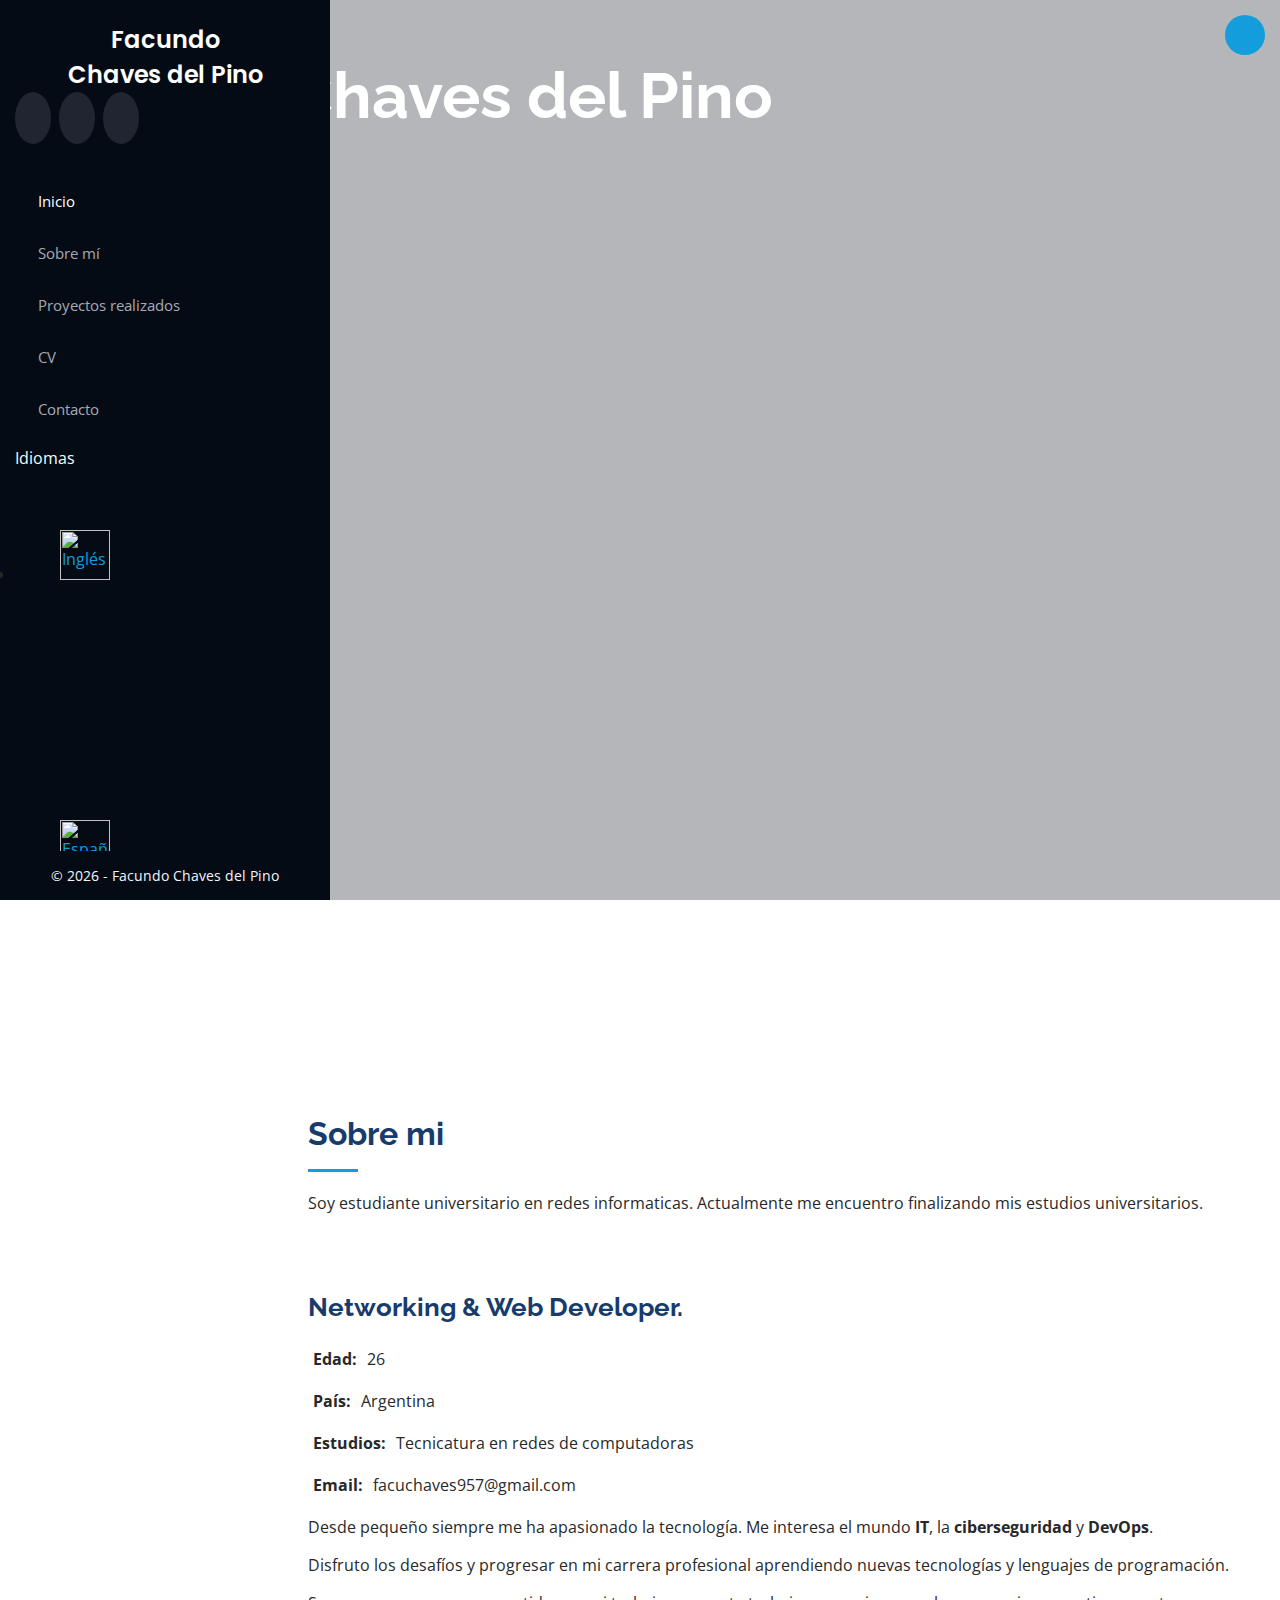
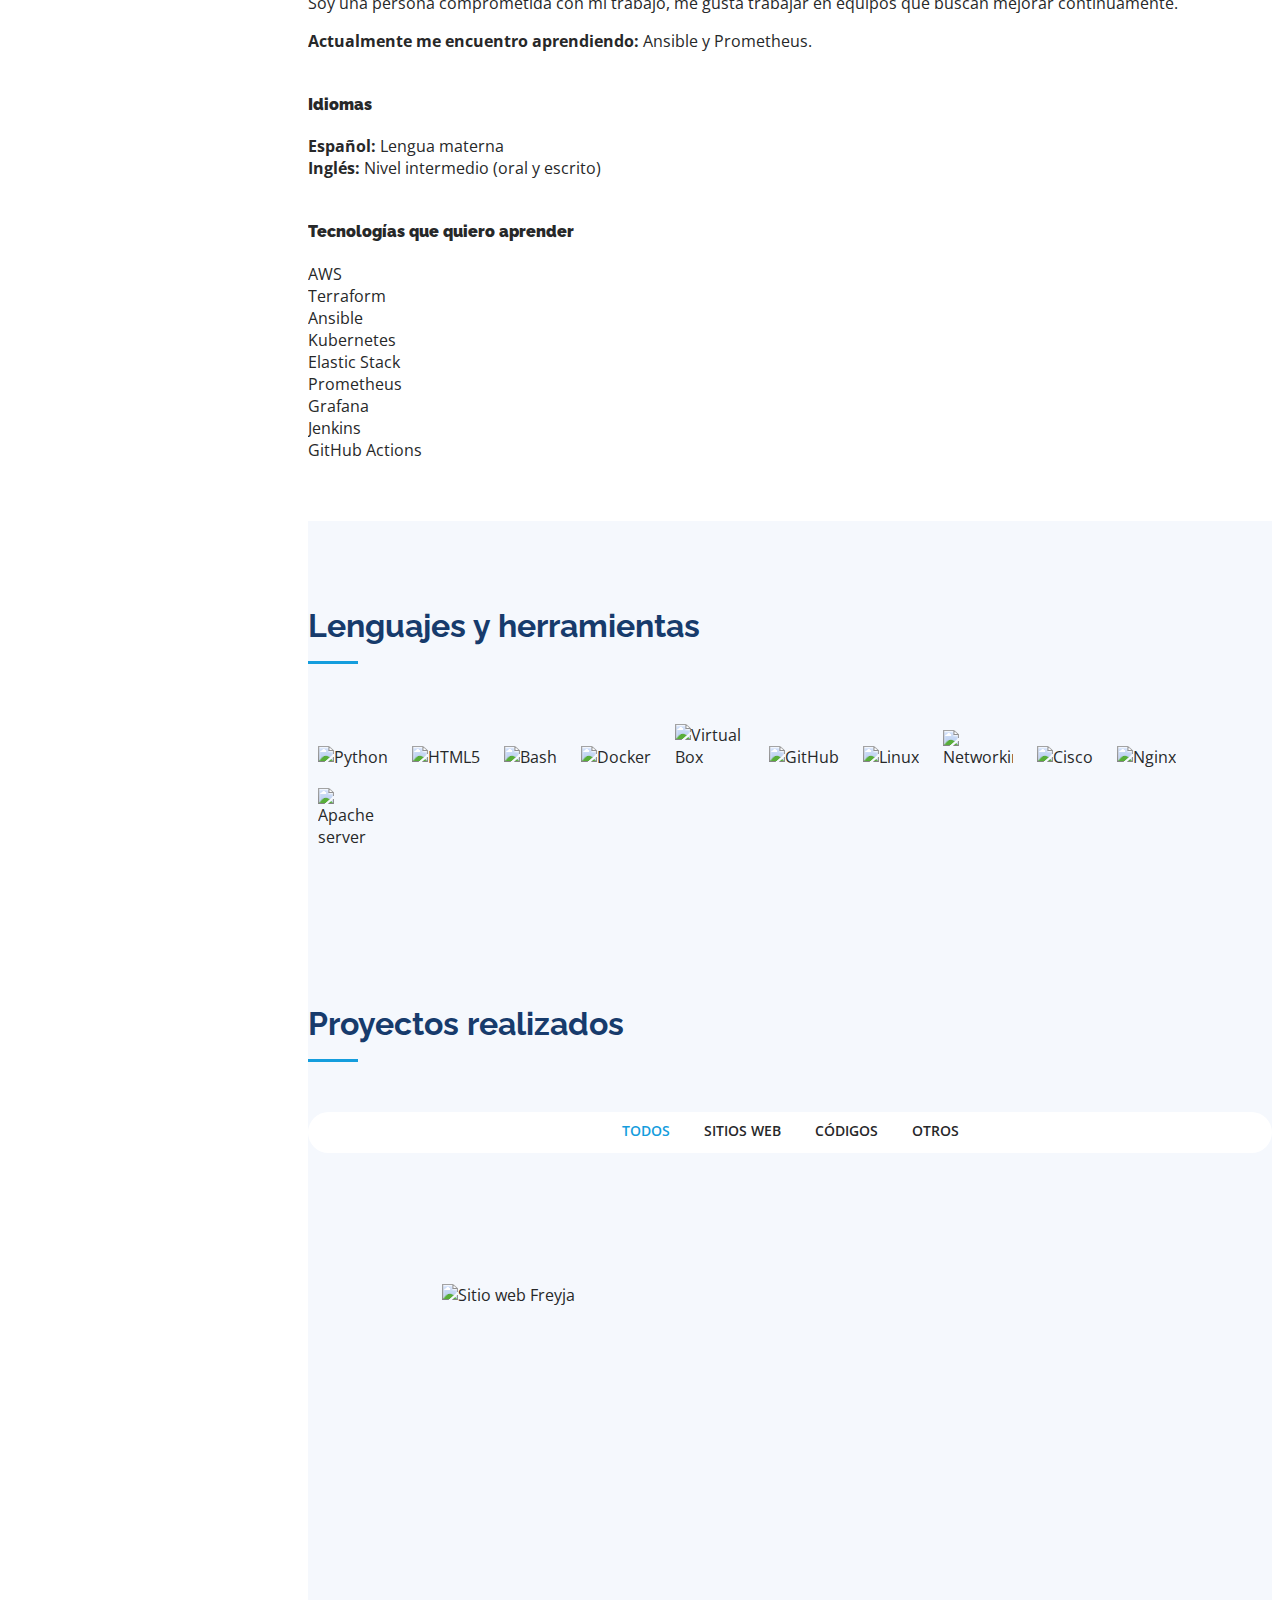
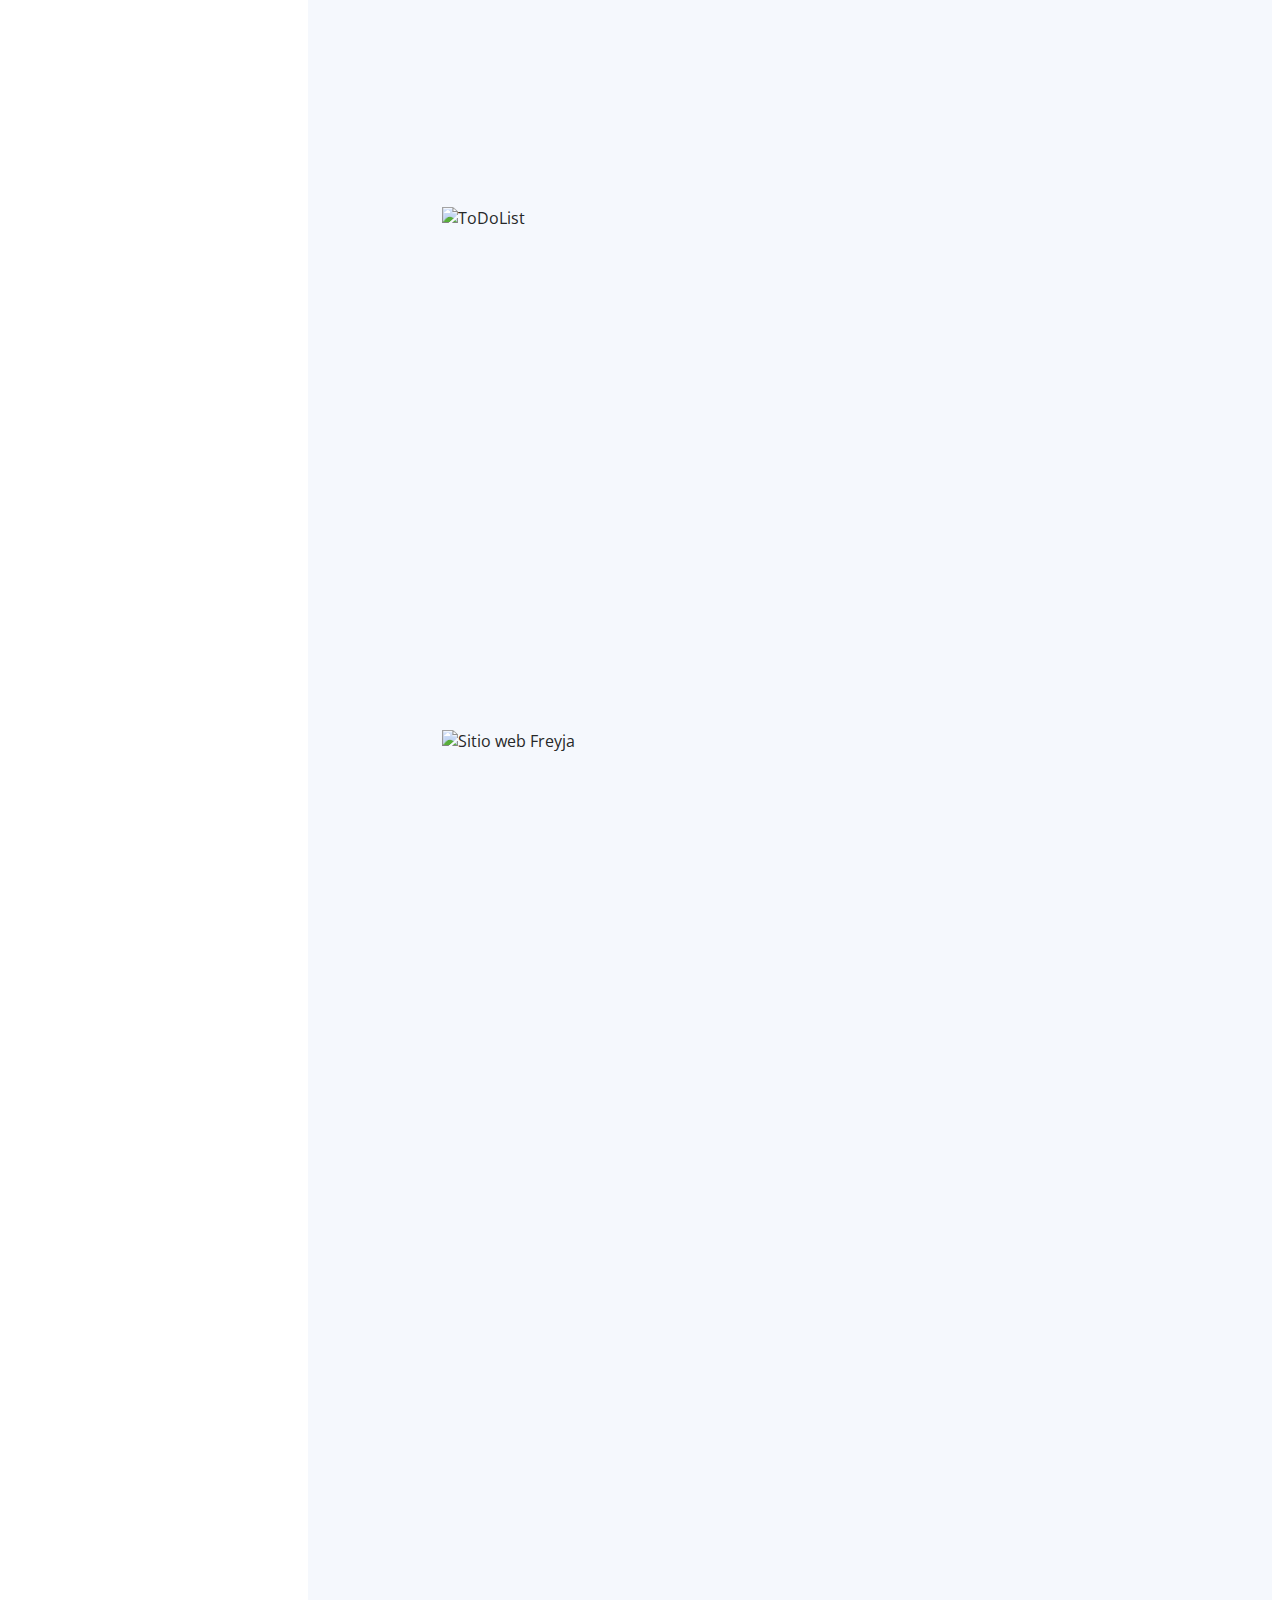
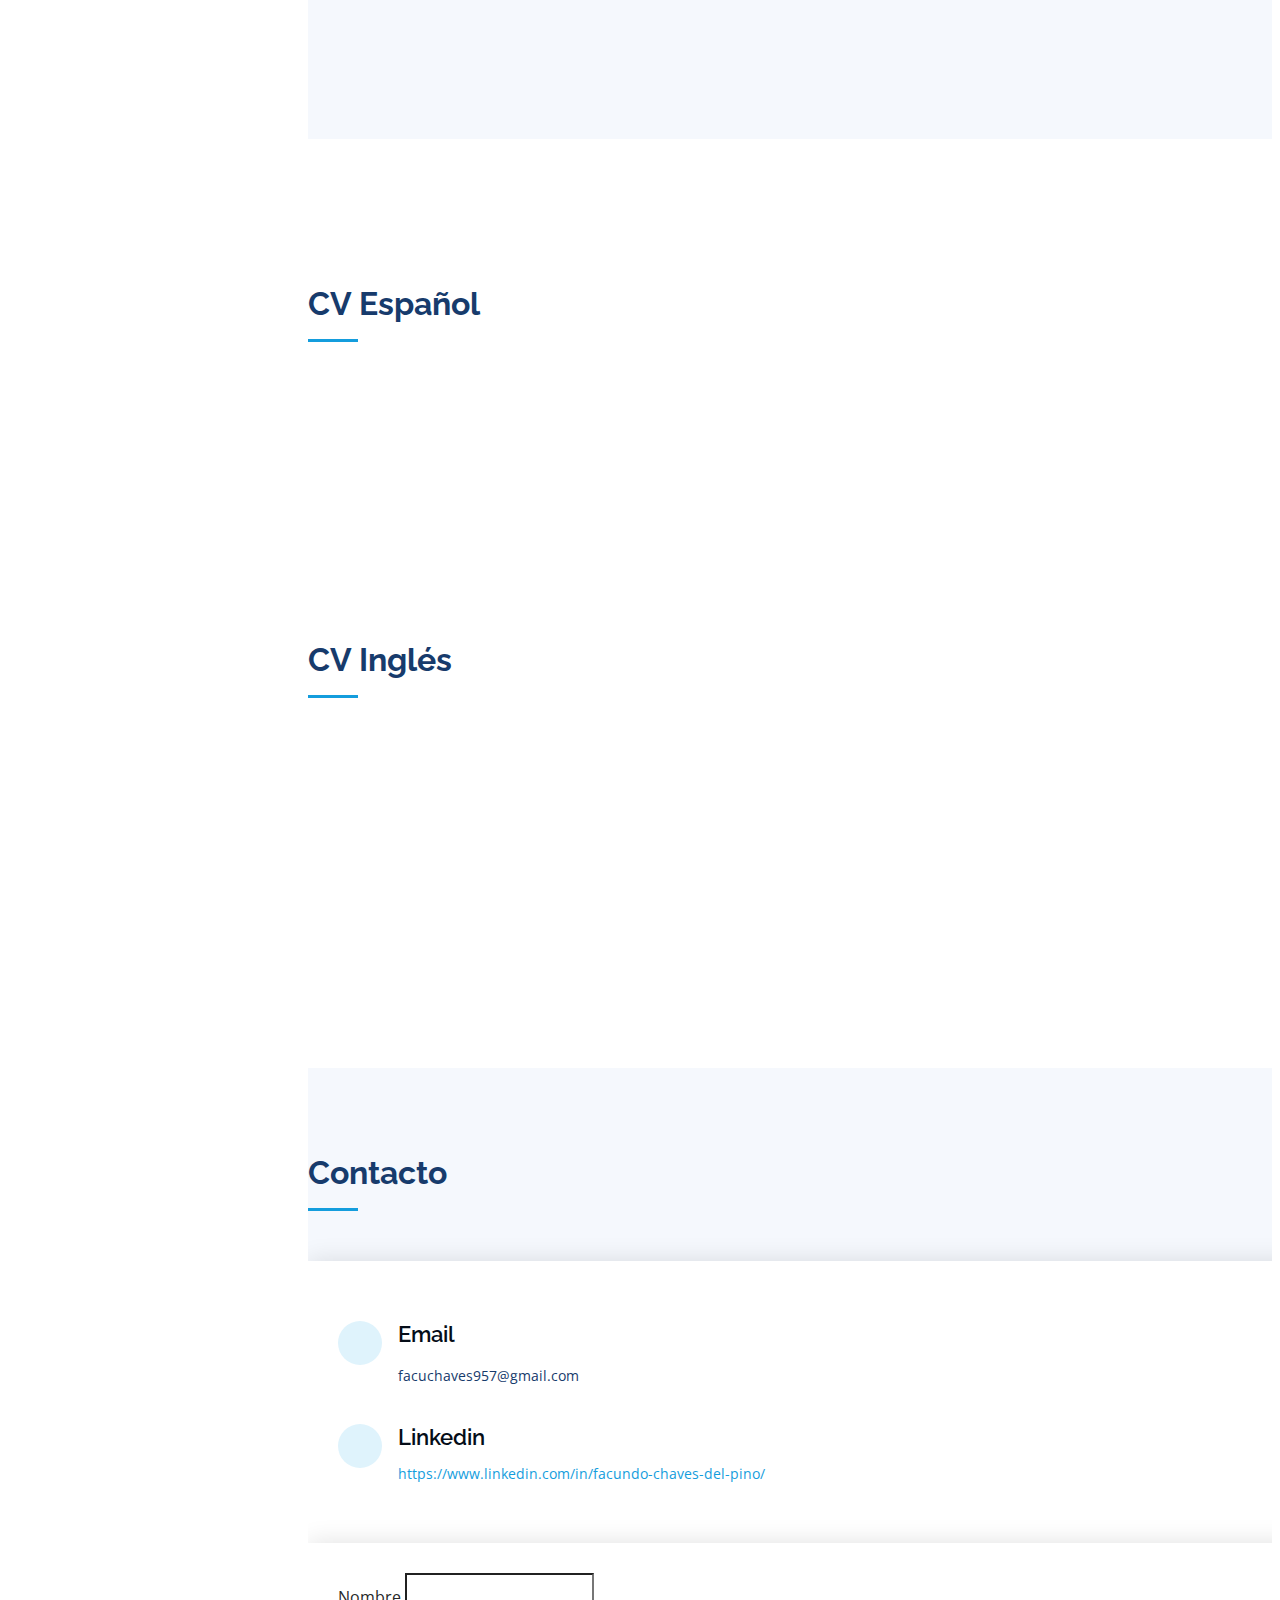
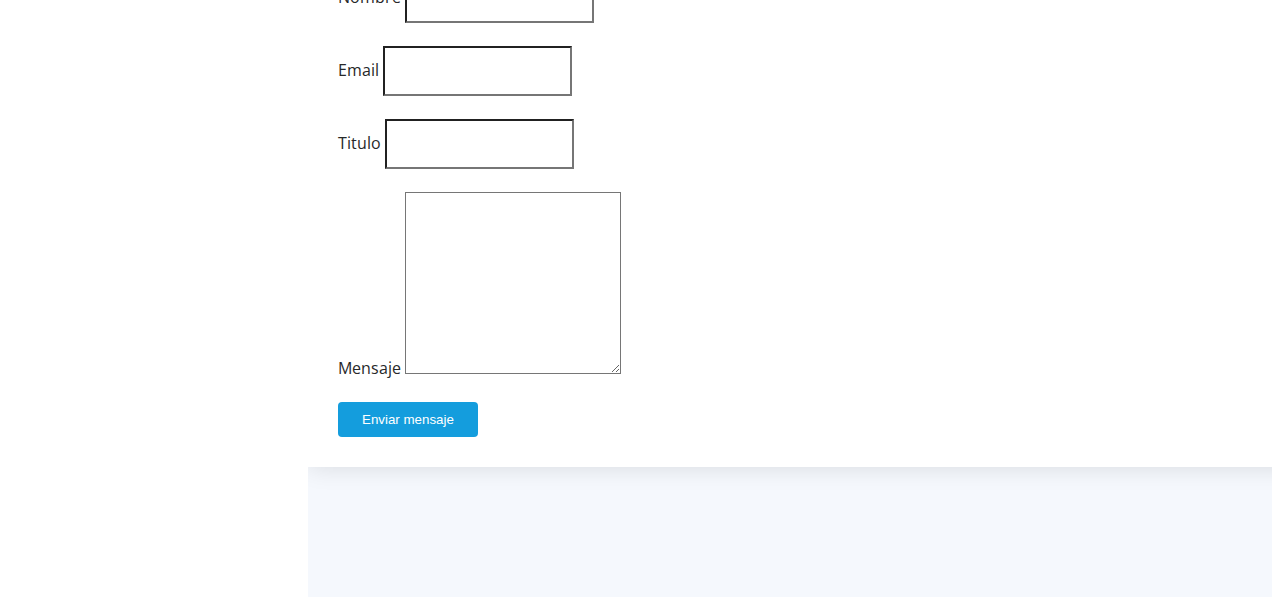
==== index.html @ f5e7abf1 "Changes" ====
<!DOCTYPE html>
<html lang="es">

<head>
  <meta charset="utf-8">
  <meta content="width=device-width, initial-scale=1.0" name="viewport">

  <title>Facundo Chaves del Pino</title>
  <meta content="" name="description">
  <meta content="" name="keywords">

  <!-- Favicons -->
  <link rel="shortcut icon" type="image/png" href="img/fav/android-chrome-192x192.png">  
  <link rel="shortcut icon" type="image/png" href="img/fav/android-chrome-512x512.png">
  <link rel="shortcut icon" type="image/png" href="img/fav/apple-touch-icon.png">  
  <link rel="shortcut icon" type="image/png" href="img/fav/favicon-16x16.png"> 
  <link rel="shortcut icon" type="image/png" href="img/fav/favicon-32x32.png"> 

  <!-- Google Fonts -->
  <link href="https://fonts.googleapis.com/css?family=Open+Sans:300,300i,400,400i,600,600i,700,700i|Raleway:300,300i,400,400i,500,500i,600,600i,700,700i|Poppins:300,300i,400,400i,500,500i,600,600i,700,700i" rel="stylesheet">

  <!-- Vendor CSS Files -->
  <link href="vendor/aos/aos.css" rel="stylesheet">
  <link href="vendor/bootstrap/css/bootstrap.min.css" rel="stylesheet">
  <link href="vendor/bootstrap-icons/bootstrap-icons.css" rel="stylesheet">
  <link href="vendor/boxicons/css/boxicons.min.css" rel="stylesheet">
  <link href="vendor/glightbox/css/glightbox.min.css" rel="stylesheet">
  <link href="vendor/swiper/swiper-bundle.min.css" rel="stylesheet">

  <!-- Template Main CSS File -->
  <link href="css/style.css" rel="stylesheet">

</head>

<body>
  <!-- ======= Mobile nav toggle button ======= -->
  <i class="bi bi-list mobile-nav-toggle d-xl-none"></i>

  <!-- ======= Header ======= -->
  <header id="header">
    <div class="d-flex flex-column">

      <div class="profile">
        <br>
        <h1 class="text-light"><a href="">Facundo</a></h1>
        <h1 class="text-light"><a href="">Chaves del Pino</a></h1>
        <div class="social-links mt-3 text-center">         
          <a href="https://www.linkedin.com/in/facundo-chaves-del-pino/" target="_blank" class="linkedin"><i class="bx bxl-linkedin"></i></a>
          <a href="https://github.com/Faves7" target="_blank" class="github"><i class="bx bxl-github"></i></a>
          <a href="mailto:facuchaves957@gmail.com" target="_blank" class="email"><i class="bx bx-envelope"></i></a>          
        </div>
        
      </div>

      <nav id="navbar" class="nav-menu navbar">
        <ul>
          <li><a href="#hero" class="nav-link scrollto active"><i class="bx bx-home"></i> <span>Inicio</span></a></li>
          <li><a href="#about" class="nav-link scrollto"><i class="bx bx-user"></i> <span>Sobre mí</span></a></li>          
          <li><a href="#portfolio" class="nav-link scrollto"><i class="bx bx-book-content"></i> <span>Proyectos realizados</span></a></li>   
          <li><a href="#resume" class="nav-link scrollto"><i class="bx bx-file-blank"></i> <span>CV</span></a></li>       
          <li><a href="#contact" class="nav-link scrollto"><i class="bx bx-envelope"></i> <span>Contacto</span></a></li>  
        </ul>       
      </nav><!-- .nav-menu -->      
    </div>
    <div class="col-lg-12 d-flex">
        <p class="mt-2 ms-3" style="color: azure;">Idiomas</p>
        <li class="list-unstyled"><a href="en"><img loading="lazy" src="img-webp/languages/english.webp" class="language" title="Inglés"></a></li>    
        <li class="list-unstyled"><a href="#"><img loading="lazy" src="img-webp/languages/español.webp" class="language" title="Español"></a></li>   
    </div>
  </header><!-- End Header -->

  <!-- ======= Hero Section ======= -->
  <section id="hero" class="d-flex flex-column justify-content-center align-items-center">
    <div class="hero-container" data-aos="fade-in">
      <h1>Facundo Chaves del Pino</h1>
      <p>Soy <span class="typed" data-typed-items="estudiante universitario en redes informáticas, fotógrafo"></span></p>
    </div>
  </section><!-- End Hero -->

  <main id="main">
    <!-- ======= About Section ======= -->
    <section id="about" class="about">
      <div class="container">

        <div class="section-title container-fluid vh-75">
          <h2>Sobre mi</h2>
          <p>Soy estudiante universitario en redes informaticas. Actualmente me encuentro finalizando mis estudios universitarios.</p>
        </div>

        <div class="row">
          <div class="col-lg-4" data-aos="fade-right">
            <img loading="lazy" src="img-webp/profile-img.webp" class="img-fluid" alt="">
          </div>
          <div class="col-lg-8 pt-4 pt-lg-0 content" data-aos="fade-left">
            <h3>Networking &amp; Web Developer.</h3>
            <p class="fst-italic">              
            </p>
            <div class="row">
              <div class="col-lg-6">
                <ul>                
                  <li><i class="bi bi-chevron-right"></i> <strong>Edad:</strong> <span>26</span></li>
                  <li><i class="bi bi-chevron-right"></i> <strong>País:</strong> <span>Argentina</span></li>
                </ul>
              </div>
              <div class="col-lg-6">
                <ul>                  
                  <li><i class="bi bi-chevron-right"></i> <strong>Estudios:</strong> <span>Tecnicatura en redes de computadoras</span></li>
                  <li><i class="bi bi-chevron-right"></i> <strong>Email:</strong> <span>facuchaves957@gmail.com</span></li>                  
                </ul>
              </div>
              <p>Desde pequeño siempre me ha apasionado la tecnología. Me interesa el mundo <strong>IT</strong>, la <strong>ciberseguridad</strong> y <strong>DevOps</strong>.</p><p> Disfruto los desafíos y progresar en mi carrera profesional aprendiendo nuevas tecnologías y lenguajes de programación.</p>
                  <p>Soy una persona comprometida con mi trabajo, me gusta trabajar en equipos que buscan mejorar continuamente.</p>
                <p><strong>Actualmente me encuentro aprendiendo:</strong> Ansible y Prometheus.</p>  
            </div> 
          </div>   
          <div data-aos="fade-right">
            <br>
            <h4><strong>Idiomas</strong></h4>
              <li><strong>Español:</strong> Lengua materna</li>
              <li><strong>Inglés:</strong> Nivel intermedio (oral y escrito)</li>
          </div>      
          <div data-aos="fade-right">
            <br>
            <h4><strong>Tecnologías que quiero aprender</strong></h4>            
              <li>AWS</li>
              <li>Terraform</li>
              <li>Ansible</li>
              <li>Kubernetes</li>  
              <li>Elastic Stack</l>           
              <li>Prometheus</li>
              <li>Grafana</li>       
              <li>Jenkins</li>       
              <li>GitHub Actions</li>             
          </div> 
        </div>               
      </div>
    </section><!-- End About Section -->
    
    <!-- ======= Skills Section ======= -->
    <section id="skills" class="portfolio section-bg bg-darkgrey">
      <div class="container">

        <div class="section-title">
          <h2>Lenguajes y herramientas</h2>          
        </div>

        <div class="row">
          <div class="col-lg-12" data-aos="fade-up">
            <div>
              <img loading="lazy" src="img-webp/skills/python.webp" class="img-skills" alt="Python" title="Python">            
              <img loading="lazy" src="img-webp/skills/html-5.webp" class="img-skills" alt="HTML5" title="HTML5">              
              <img loading="lazy" src="img-webp/skills/gnu-bash.webp" class="img-skills" alt="Bash" title="Bash Shell">
              <img loading="lazy" src="img-webp/skills/docker.webp" class="img-skills " alt="Docker" title="Docker">  
              <img loading="lazy" src="img-webp/skills/Virtual Box.webp" class="img-skills" alt="Virtual Box" title="Virtual Box">        
              <img loading="lazy" src="img-webp/skills/github.webp" class="img-skills" alt="GitHub" title="GitHub">
              <img loading="lazy" src="img-webp/skills/linux.webp" class="img-skills" alt="Linux" title="Linux">
              <img loading="lazy" src="img-webp/skills/network.webp" class="img-skills" alt="Networking" title="Networking">    
              <img loading="lazy" src="img-webp/skills/Cisco.webp" class="img-skills" alt="Cisco" title="Cisco">        
              <img loading="lazy" src="img-webp/skills/nginx.webp" class="img-skills" alt="Nginx" title="Nginx">
              <img loading="lazy" src="img-webp/skills/apache.webp" class="img-skills" alt="Apache server" title="Apache server">            
            </div>           
          </div>
        </div>
      </div>
    </section><!-- End Skills Section -->

         
<!-- ======= Portfolio Section ======= -->

<section id="portfolio" class="portfolio section-bg">

  <div class="container">

    <div class="section-title">
      <h2>Proyectos realizados</h2>          
    </div>

    <div class="row" data-aos="fade-up">
      <div class="col-lg-12 d-flex justify-content-center">
        <ul id="portfolio-flters">
          <li data-filter="*" class="filter-active">Todos</li>
          <li data-filter=".filter-websites">Sitios Web</li>
          <li data-filter=".filter-codes">Códigos</li>
          <li data-filter=".filter-projects">Otros</li>
        </ul>
      </div>
    </div>

    <div class="row portfolio-container" data-aos="fade-up" data-aos-delay="100">

      <div class="col-lg-4 col-md-6 portfolio-item filter-websites">
        <div class="portfolio-wrap">
          <img loading="lazy" src="img-webp/portfolio/Freyja.webp" class="img-fluid" alt="Sitio web Freyja">  
          <h5 class="img_description">Sitio web de venta de prendas de ropa. El sitio web es un proyecto de una materia de la universidad.
            Actualmente se encuentra finalizado, aunque hay que hacerle algunas mejoras. Realizado con HTML, CSS, JavaScript y el framework Bootstrap.</h5>                 
          <div class="portfolio-links">   
             <a href="https://faves7.github.io/dweb/" title="Sitio web" target="_blank"><i class="bx bx-link "></i></a>
            <a href="https://github.com/Faves7/dweb" title="Código en GitHub" target="_blank"><i class="bi-github"></i></a>
          </div>
        </div>
      </div>

    <!--
      <div class="col-lg-4 col-md-6 portfolio-item filter-web">
        <div class="portfolio-wrap">
          <img loading="lazy" src="img/portfolio/portfolio-2.jpg" class="img-fluid" alt="">
          <div class="portfolio-links">
            <a href="img/portfolio/portfolio-2.jpg" data-gallery="portfolioGallery" class="portfolio-lightbox" title="Web 3"><i class="bx bx-plus"></i></a>
            <a href="portfolio-details.html" title="More Details"><i class="bi-google"></i></a>
          </div>
        </div>
      </div>    
 
    -->

      <div class="col-lg-4 col-md-6 portfolio-item filter-codes">
        <div class="portfolio-wrap">
          <img loading="lazy" src="img-webp/portfolio/TodoList.webp" class="img-fluid" alt="ToDoList">          
          <h5 class="img_description">ToDo List creada en Python. Fue uno de los proyectos que realicé en un curso de Udemy.</h5>                 
          <div class="portfolio-links">            
            <a href="https://github.com/Faves7/TodoList" title="Código en GitHub" target="_blank"><i class="bi-github"></i></a>
          </div>
        </div>
      </div>

      <div class="col-lg-4 col-md-6 portfolio-item filter-websites">
        <div class="portfolio-wrap">
          <img loading="lazy" src="img-webp/portfolio/portfolioImagen.webp" class="img-fluid" alt="Sitio web Freyja">  
          <h5 class="img_description">El sitio web que estás viendo ahora mismo, que está realizado con HTML, CSS, JavaScript y el framework Bootstrap.</h5>                 
          <div class="portfolio-links">   
             <a href="#" title="Sitio web" target="_blank"><i class="bx bx-link"></i></a>
            <a href="https://github.com/Faves7/portfolio" title="Código en GitHub" target="_blank"><i class="bi-github"></i></a>
          </div>
        </div>
      </div>

      <div class="col-lg-4 col-md-6 portfolio-item filter-codes">
        <div class="portfolio-wrap">          
          <img loading="lazy" src="img-webp/portfolio/lupa.webp" class="img-fluid" alt="Script de búsqueda en Linux">  
          <h5 class="img_description">Script de búsqueda de archivos en Linux realizado en Bash Shell.</h5>                 
          <div class="portfolio-links">            
            <a href="https://github.com/Faves7/Busqueda" title="Código en GitHub" target="_blank"><i class="bi-github"></i></a>
          </div>
        </div>
      </div>      
  </div>
</section><!-- End Portfolio Section -->

<!-- ======= Resume Section ======= -->
    <!--<section id="resume" class="portfolio section-bg">-->
      <section id="resume" class="resume">
      <section id="about" class="about">
        <div class="container">                
          <div class="row">
            <div class="col-lg-6" data-aos="fade-up">
              <div class="section-title">
              <h2>CV Español</h2>   
              </div>     
                <div class="section-img">  
                  <a href="CV-Español.pdf" target="_blank">
                    <img loading="lazy" src="img-webp/cv.webp" class="w-100" alt="CV-Español" title="CV-Español"></a> 
                </div>
                <br>
              </div>   
              
            <div class="col-lg-6" data-aos="fade-up">
               <div class="section-title">
              <h2>CV Inglés</h2>        
              </div>      
                <div class="section-img"> 
                  <a href="Resume-English.pdf" target="_blank">
                  <img loading="lazy" src="img-webp/cv.webp" class="w-100" alt="CV-Inglés" title="CV-Inglés"></a>                  
              </div>
             </div>    
          </div>          
        </div> 
       
      </section><!-- End Resume Section -->
    </section>

    <!-- ======= Contact Section ======= -->
    <section id="contact" class="contact section-bg">
      <div class="container">

        <div class="section-title">
          <h2>Contacto</h2>          
        </div>

        <div class="row" data-aos="fade-in">

          <div class="col-lg-5  align-items-stretch">
            <div class="info">         
              <div class="email">
                <i class="bi bi-envelope"></i>
                <h4>Email</h4>
                <p>facuchaves957@gmail.com</p>
              </div>       
              <div class="linkedin">
                <i class="bx bxl-linkedin"></i>
                <h4>Linkedin</h4>
                <p><a href="https://www.linkedin.com/in/facundo-chaves-del-pino/" target="_blank" class="linkedin">https://www.linkedin.com/in/facundo-chaves-del-pino/</a></p>
              </div>                     
            </div>
          </div>

          <div class="col-lg-7 mt-5 mt-lg-0 d-flex align-items-stretch">
            <form action="../forms/contact.php" method="post" role="form" class="php-email-form">
              <div class="row">
                <div class="form-group col-md-6">
                  <label for="name">Nombre</label>
                  <input type="text" name="name" class="form-control" id="name" required>
                </div>
                <div class="form-group col-md-6">
                  <label for="name">Email</label>
                  <input type="email" class="form-control" name="email" id="email" required>
                </div>
              </div>
              <div class="form-group">
                <label for="name">Titulo</label>
                <input type="text" class="form-control" name="subject" id="subject" required>
              </div>
              <div class="form-group">
                <label for="name">Mensaje</label>
                <textarea class="form-control" name="message" rows="10" id="message" required></textarea>
              </div>
              <div class="my-3">
                <div class="loading">Cargando</div>
                <div class="error-message"></div>
                <div class="sent-message">Su mensaje fue enviado. Muchas gracias.</div>
              </div>
              <div class="text-center"><button type="submit">Enviar mensaje</button></div>
            </form>
          </div>
        </div>
      </div>
    </section><!-- End Contact Section -->

  </main>
  <!-- End #main -->

   <!-- ======= Footer ======= -->
   <footer id="footer">
    <div class="container">
      <div class="copyright">
        &copy; <script>
            document.write(new Date().getFullYear());
        </script> - Facundo Chaves del Pino
      </div>      
      </div>
    </div>
  </footer><!-- End  Footer -->

  <a href="#" class="back-to-top d-flex align-items-center justify-content-center"><i class="bi bi-arrow-up-short"></i></a>

  <!-- Vendor JS Files -->
  <script src="vendor/purecounter/purecounter.js"></script>
  <script src="vendor/aos/aos.js"></script>
  <script src="vendor/bootstrap/js/bootstrap.bundle.min.js"></script>
  <script src="vendor/glightbox/js/glightbox.min.js"></script>
  <script src="vendor/isotope-layout/isotope.pkgd.min.js"></script>
  <script src="vendor/swiper/swiper-bundle.min.js"></script>
  <script src="vendor/typed.js/typed.min.js"></script>
  <script src="vendor/waypoints/noframework.waypoints.js"></script>
  <script src="vendor/php-email-form/validate.js"></script>

  <!-- Template Main JS File -->
  <script src="js/main.js"></script>


  <!--Loading progress bar body -->
  <script>
    window.onscroll = function() {
        myFunction()
    };
    function myFunction(){
        var winScroll = document.body.scrollTop || document.documentElement.scrollTop;
        var height = document.documentElement.scrollHeight - document.documentElement.clientHeight;
        var scrolled = (winScroll / height) * 100;
        document.getElementById("myBar").style.width = scrolled + "%";
    }
    </script>

  <style>
  .progress-container{width:100%;position:fixed;z-index:99;top:0;left:0;}
  .progress-bar{height:5px;background:#149ddd;}
  </style>
  
  <div class='progress-container'>
    <div class='progress-bar' id='myBar' style="width:0%;"></div>
  </div>

</body>

</html>
---- css/style.css ----
/*--------------------------------------------------------------
# General
--------------------------------------------------------------*/

html {
  scroll-behavior: smooth;
}

body {
  font-family: "Open Sans", sans-serif;
  color: #272829;
}

a {
  color: #149ddd;
  text-decoration: none;
}

a:hover {
  color: #37b3ed;
  text-decoration: none;
}

h1, h2, h3, h4, h5, h6 {
  font-family: "Raleway", sans-serif;
}

/*--------------------------------------------------------------
# Back to top botton
--------------------------------------------------------------*/
.back-to-top {
  position: fixed;
  visibility: hidden;
  opacity: 0;
  right: 15px;
  bottom: 15px;
  z-index: 996;
  background: #149ddd;
  width: 40px;
  height: 40px;
  border-radius: 50px;
  transition: all 0.4s;
}
.back-to-top i {
  font-size: 28px;
  color: #fff;
  line-height: 0;
}
.back-to-top:hover {
  background: #2eafec;
  color: #fff;
}
.back-to-top.active {
  visibility: visible;
  opacity: 1;
}

/*--------------------------------------------------------------
# Header
--------------------------------------------------------------*/
#header {
  position: fixed;
  top: 0;
  left: 0;
  bottom: 0;
  width: 300px;
  transition: all ease-in-out 0.5s;
  z-index: 9997;
  transition: all 0.5s;
  padding: 0 15px;
  background: #040b14;
  overflow-y: auto;
}
#header .profile img {
  margin: 15px auto;
  display: block;
  width: 120px;
  border: 8px solid #2c2f3f;
}
#header .profile h1 {
  font-size: 24px;
  margin: 0;
  padding: 0;
  font-weight: 600;
  -moz-text-align-last: center;
  text-align-last: center;
  font-family: "Poppins", sans-serif;
}
#header .profile h1 a, #header .profile h1 a:hover {
  color: #fff;
  text-decoration: none;
}
#header .profile .social-links a {
  font-size: 18px;
  display: inline-block;
  background: #212431;
  color: #fff;
  line-height: 1;
  padding: 8px 0;
  margin-right: 4px;
  border-radius: 50%;
  text-align: center;
  width: 36px;
  height: 36px;
  transition: 0.3s;
}
#header .profile .social-links a:hover {
  background: #149ddd;
  color: #fff;
  text-decoration: none;
}

#main {
  margin-left: 300px;
}

@media (max-width: 1199px) {
  #header {
    left: -300px;
  }

  #main {
    margin-left: 0;
  }
}
/*--------------------------------------------------------------
# Navigation Menu
--------------------------------------------------------------*/
/* Desktop Navigation */
.nav-menu {
  padding: 30px 0 0 0;
}
.nav-menu * {
  margin: 0;
  padding: 0;
  list-style: none;
}
.nav-menu > ul > li {
  position: relative;
  white-space: nowrap;
}
.nav-menu a, .nav-menu a:focus {
  display: flex;
  align-items: center;
  color: #a8a9b4;
  padding: 12px 15px;
  margin-bottom: 8px;
  transition: 0.3s;
  font-size: 15px;
}
.nav-menu a i, .nav-menu a:focus i {
  font-size: 24px;
  padding-right: 8px;
  color: #6f7180;
}
.nav-menu a:hover, .nav-menu .active, .nav-menu .active:focus, .nav-menu li:hover > a {
  text-decoration: none;
  color: #fff;
}
.nav-menu a:hover i, .nav-menu .active i, .nav-menu .active:focus i, .nav-menu li:hover > a i {
  color: #149ddd;
}

/* Mobile Navigation */
.mobile-nav-toggle {
  position: fixed;
  right: 15px;
  top: 15px;
  z-index: 9998;
  border: 0;
  font-size: 24px;
  transition: all 0.4s;
  outline: none !important;
  background-color: #149ddd;
  color: #fff;
  width: 40px;
  height: 40px;
  display: inline-flex;
  align-items: center;
  justify-content: center;
  line-height: 0;
  border-radius: 50px;
  cursor: pointer;
}

.mobile-nav-active {
  overflow: hidden;
}
.mobile-nav-active #header {
  left: 0;
}

/*--------------------------------------------------------------
# Hero Section
--------------------------------------------------------------*/
#hero {
  width: 100%;
  height: 100vh;
  background: url("../img-webp/hero-bg.webp") top center;
  background-size: cover;
}
#hero:before {
  content: "";
  background: rgba(5, 13, 24, 0.3);
  position: absolute;
  bottom: 0;
  top: 0;
  left: 0;
  right: 0;
  z-index: 1;
}
#hero .hero-container {
  position: relative;
  z-index: 2;
  min-width: 300px;  
}
#hero h1 {
  margin: 0 0 10px 0;
  font-size: 64px;
  font-weight: 700;
  line-height: 56px;
  color: #fff;
}
#hero p {
  color: #fff;
  margin-bottom: 50px;
  font-size: 26px;
  font-family: "Poppins", sans-serif;
}
#hero p span {
  color: #fff;
  padding-bottom: 3px;
  letter-spacing: 1px;
  border-bottom: 3px solid #149ddd;  
}
@media (min-width: 1024px) {
  #hero {
    background-attachment: fixed;
  }
}
@media (max-width: 768px) {
  #hero h1 {
    font-size: 28px;
    line-height: 36px;
  }
  #hero h2 {
    font-size: 18px;
    line-height: 24px;
    margin-bottom: 30px;
  }
}

/*--------------------------------------------------------------
# Sections General
--------------------------------------------------------------*/
section {
  padding: 60px 0;
  overflow: hidden;
}

.section-bg {
  background: #f5f8fd;
}

.section-title {
  padding-bottom: 30px;
}
.section-title h2 {
  font-size: 32px;
  font-weight: bold;
  margin-bottom: 20px;
  padding-bottom: 20px;
  position: relative;
  color: #173b6c;
}
.section-title h2::after {
  content: "";
  position: absolute;
  display: block;
  width: 50px;
  height: 3px;
  background: #149ddd;
  bottom: 0;
  left: 0;
}
.section-title p {
  margin-bottom: 0;
}

/*--------------------------------------------------------------
# About
--------------------------------------------------------------*/
.about .content h3 {
  font-weight: 700;
  font-size: 26px;
  color: #173b6c;
}
.about .content ul {
  list-style: none;
  padding: 0;
}
.about .content ul li {
  margin-bottom: 20px;
  display: flex;
  align-items: center;
}
.about .content ul strong {
  margin-right: 10px;
}
.about .content ul i {
  font-size: 16px;
  margin-right: 5px;
  color: #149ddd;
  line-height: 0;
}
.about .content p:last-child {
  margin-bottom: 0;
}

/*--------------------------------------------------------------
# Facts
--------------------------------------------------------------*/
.facts {
  padding-bottom: 30px;
}
.facts .count-box {
  padding: 30px;
  width: 100%;
}
.facts .count-box i {
  display: block;
  font-size: 44px;
  color: #149ddd;
  float: left;
  line-height: 0;
}
.facts .count-box span {
  font-size: 48px;
  line-height: 40px;
  display: block;
  font-weight: 700;
  color: #050d18;
  margin-left: 60px;
}
.facts .count-box p {
  padding: 15px 0 0 0;
  margin: 0 0 0 60px;
  font-family: "Raleway", sans-serif;
  font-size: 14px;
  color: #122f57;
}
.facts .count-box a {
  font-weight: 600;
  display: block;
  margin-top: 20px;
  color: #122f57;
  font-size: 15px;
  font-family: "Poppins", sans-serif;
  transition: ease-in-out 0.3s;
}
.facts .count-box a:hover {
  color: #1f5297;
}

/*--------------------------------------------------------------
# Skills
--------------------------------------------------------------*/

.img-skills{
  max-height: 70px;
  max-width: 70px;
  padding: 10px;
  flex: box;
}

.img-skills:hover{
  transition: all ease-in-out 0.2s;
  -webkit-transform:scale(1.25);
  -moz-transform:scale(1.25);
  -ms-transform:scale(1.25);
  -o-transform:scale(1.25);
  transform:scale(1.25);  
}

.img-skills:not(hover){
  transition: all ease-in-out 0.2s;
  -webkit-transform:scale(1);
  -moz-transform:scale(1);
  -ms-transform:scale(1);
  -o-transform:scale(1);
  transform:scale(1);  
}


/*--------------------------------------------------------------
# Resume
--------------------------------------------------------------*/

.portfolio section-bg{
  background-color: white;
}
.resume .resume-title {
  font-size: 26px;
  font-weight: 700;
  margin-top: 20px;
  margin-bottom: 20px;
  color: #050d18;
}
.resume .resume-item {
  padding: 0 0 20px 20px;
  margin-top: -2px;
  border-left: 2px solid #1f5297;
  position: relative;
}

.resume .resume-item h4 {
  line-height: 18px;
  font-size: 18px;
  font-weight: 600;
  text-transform: uppercase;
  font-family: "Poppins", sans-serif;
  color: #050d18;
  margin-bottom: 10px;
}
.resume .resume-item h5 {
  font-size: 16px;
  background: #e4edf9;
  padding: 5px 15px;
  display: inline-block;
  font-weight: 600;
  margin-bottom: 10px;
}
.resume .resume-item ul {
  padding-left: 20px;
}
.resume .resume-item ul li {
  padding-bottom: 10px;
}
.resume .resume-item:last-child {
  padding-bottom: 0;
}
.resume .resume-item::before {
  content: "";
  position: absolute;
  width: 16px;
  height: 16px;
  border-radius: 50px;
  left: -9px;
  top: 0;
  background: #fff;
  border: 2px solid #1f5297;
}

.section-img{  
  height: 200px;
  width: 200px;
}

.section-img:hover{
  transition: all ease-in-out 0.7s;
  -webkit-transform:scale(1.25);
  -moz-transform:scale(1.25);
  -ms-transform:scale(1.25);
  -o-transform:scale(1.25);
  transform: rotate(7deg) scale(1.10);     
}

.section-img:not(hover){
  transition: all ease-in-out 0.7s;
  -webkit-transform:scale(1);
  -moz-transform:scale(1);
  -ms-transform:scale(1);
  -o-transform:scale(1);
  transform:scale(1);    
}

/*--------------------------------------------------------------
# Portfolio
--------------------------------------------------------------*/
.portfolio .portfolio-item {
  margin-bottom: 30px;
}
.portfolio #portfolio-flters {
  padding: 0;
  margin: 0 auto 35px auto;
  list-style: none;
  text-align: center;
  background: #fff;
  border-radius: 50px;
  padding: 2px 15px;
}
.portfolio #portfolio-flters li {
  cursor: pointer;
  display: inline-block;
  padding: 10px 15px 8px 15px;
  font-size: 14px;
  font-weight: 600;
  line-height: 1;
  text-transform: uppercase;
  color: #272829;
  margin-bottom: 5px;
  transition: all 0.3s ease-in-out;
}
.portfolio #portfolio-flters li:hover, .portfolio #portfolio-flters li.filter-active {
  color: #149ddd;
}
.portfolio #portfolio-flters li:last-child {
  margin-right: 0;
}
.portfolio .portfolio-wrap {
  transition: 1s;
  position: relative;
  overflow: hidden;
  z-index: 1;
  height: 300px;
  width: 300px;
  padding: 10%;
  left: 1cm;
}
.portfolio .portfolio-wrap::before {
  content: "";
  background: rgba(255, 255, 255, 0.5);
  position: absolute;
  left: 0;
  right: 0;
  top: 0;
  bottom: 0;
  transition: all ease-in-out 0.3s;
  z-index: 2;
  opacity: 0;
}
.portfolio .portfolio-wrap .portfolio-links {
  opacity: 1;
  left: 0;
  right: 0;
  bottom: -60px;
  z-index: 3;
  position: absolute;
  transition: all ease-in-out 0.7s;
  display: flex;
  justify-content: center;
}
.portfolio .portfolio-wrap .portfolio-links a {
  color: #fff;
  font-size: 28px;
  text-align: center;
  background: rgba(20, 157, 221, 0.75);
  transition: 0.3s;
  width: 50%;
}
.portfolio .portfolio-wrap .portfolio-links a:hover {
  background: rgba(20, 157, 221, 0.95);
}
.portfolio .portfolio-wrap .portfolio-links a + a {
  border-left: 1px solid #37b3ed;
}
.portfolio .portfolio-wrap:hover::before {
  top: 0;
  left: 0;
  right: 0;
  bottom: 0;
  opacity: 1;
}
.portfolio .portfolio-wrap:hover .portfolio-links {
  opacity: 1;
  bottom: 0;
}

.portfolio-wrap:hover{
  box-shadow: 15px 10px 20px 10px grey;
  transition: all ease-in-out 0.7s;
  -webkit-transform:scale(1.10);
  -moz-transform:scale(1.10);
  -ms-transform:scale(1.10);
  -o-transform:scale(1.10);
  transform:scale(1.10);  
}

/*--------------------------------------------------------------
# Portfolio Details
--------------------------------------------------------------*/
.portfolio-details {
  padding-top: 40px;
}
.portfolio-details .portfolio-details-slider img {
  width: 100%;
}
.portfolio-details .portfolio-details-slider .swiper-pagination {
  margin-top: 20px;
  position: relative;
}
.portfolio-details .portfolio-details-slider .swiper-pagination .swiper-pagination-bullet {
  width: 12px;
  height: 12px;
  background-color: #fff;
  opacity: 1;
  border: 1px solid #149ddd;
}
.portfolio-details .portfolio-details-slider .swiper-pagination .swiper-pagination-bullet-active {
  background-color: #149ddd;
}
.portfolio-details .portfolio-info {
  padding: 30px;
  box-shadow: 0px 0 30px rgba(5, 13, 24, 0.08);
}
.portfolio-details .portfolio-info h3 {
  font-size: 22px;
  font-weight: 700;
  margin-bottom: 20px;
  padding-bottom: 20px;
  border-bottom: 1px solid #eee;
}
.portfolio-details .portfolio-info ul {
  list-style: none;
  padding: 0;
  font-size: 15px;
}
.portfolio-details .portfolio-info ul li + li {
  margin-top: 10px;
}
.portfolio-details .portfolio-description {
  padding-top: 30px;
}
.portfolio-details .portfolio-description h2 {
  font-size: 26px;
  font-weight: 700;
  margin-bottom: 20px;
}
.portfolio-details .portfolio-description p {
  padding: 0;
}

/*--------------------------------------------------------------
# Services
--------------------------------------------------------------*/
.services .icon-box {
  margin-bottom: 20px;
}
.services .icon {
  float: left;
  display: flex;
  align-items: center;
  justify-content: center;
  width: 54px;
  height: 54px;
  background: #149ddd;
  border-radius: 50%;
  transition: 0.5s;
  border: 1px solid #149ddd;
}
.services .icon i {
  color: #fff;
  font-size: 24px;
  line-height: 0;
}
.services .icon-box:hover .icon {
  background: #fff;
}
.services .icon-box:hover .icon i {
  color: #149ddd;
}
.services .title {
  margin-left: 80px;
  font-weight: 700;
  margin-bottom: 15px;
  font-size: 18px;
}
.services .title a {
  color: #343a40;
}
.services .title a:hover {
  color: #149ddd;
}
.services .description {
  margin-left: 80px;
  line-height: 24px;
  font-size: 14px;
}

/*--------------------------------------------------------------
# Contact
--------------------------------------------------------------*/
.contact {
  padding-bottom: 130px;
}
.contact .info {
  padding: 30px;
  background: #fff;
  width: 100%;
  box-shadow: 0 0 24px 0 rgba(0, 0, 0, 0.12);
}
.contact .info i {
  font-size: 20px;
  color: #149ddd;
  float: left;
  width: 44px;
  height: 44px;
  background: #dff3fc;
  display: flex;
  justify-content: center;
  align-items: center;
  border-radius: 50px;
  transition: all 0.3s ease-in-out;
}
.contact .info h4 {
  padding: 0 0 0 60px;
  font-size: 22px;
  font-weight: 600;
  margin-bottom: 5px;
  color: #050d18;
}
.contact .info p {
  padding: 0 0 10px 60px;
  margin-bottom: 20px;
  font-size: 14px;
  color: #173b6c;
}
.contact .info .email p {
  padding-top: 5px;
}
.contact .info .social-links {
  padding-left: 60px;
}
.contact .info .social-links a {
  font-size: 18px;
  display: inline-block;
  background: #333;
  color: #fff;
  line-height: 1;
  padding: 8px 0;
  border-radius: 50%;
  text-align: center;
  width: 36px;
  height: 36px;
  transition: 0.3s;
  margin-right: 10px;
}
.contact .info .social-links a:hover {
  background: #149ddd;
  color: #fff;
}
.contact .info .email:hover i, .contact .info .address:hover i, .contact .info .phone:hover i {
  background: #149ddd;
  color: #fff;
}
.contact .php-email-form {
  width: 100%;
  padding: 30px;
  background: #fff;
  box-shadow: 0 0 24px 0 rgba(0, 0, 0, 0.12);
}
.contact .php-email-form .form-group {
  padding-bottom: 8px;
}
.contact .php-email-form .validate {
  display: none;
  color: red;
  margin: 0 0 15px 0;
  font-weight: 400;
  font-size: 13px;
}
.contact .php-email-form .error-message {
  display: none;
  color: #fff;
  background: #ed3c0d;
  text-align: left;
  padding: 15px;
  font-weight: 600;
}
.contact .php-email-form .error-message br + br {
  margin-top: 25px;
}
.contact .php-email-form .sent-message {
  display: none;
  color: #fff;
  background: #18d26e;
  text-align: center;
  padding: 15px;
  font-weight: 600;
}
.contact .php-email-form .loading {
  display: none;
  background: #fff;
  text-align: center;
  padding: 15px;
}
.contact .php-email-form .loading:before {
  content: "";
  display: inline-block;
  border-radius: 50%;
  width: 24px;
  height: 24px;
  margin: 0 10px -6px 0;
  border: 3px solid #18d26e;
  border-top-color: #eee;
  -webkit-animation: animate-loading 1s linear infinite;
  animation: animate-loading 1s linear infinite;
}
.contact .php-email-form .form-group {
  margin-bottom: 15px;
}
.contact .php-email-form label {
  padding-bottom: 8px;
}
.contact .php-email-form input, .contact .php-email-form textarea {
  border-radius: 0;
  box-shadow: none;
  font-size: 14px;
}
.contact .php-email-form input {
  height: 44px;
}
.contact .php-email-form textarea {
  padding: 10px 15px;
}
.contact .php-email-form button[type=submit] {
  background: #149ddd;
  border: 0;
  padding: 10px 24px;
  color: #fff;
  transition: 0.4s;
  border-radius: 4px;
}
.contact .php-email-form button[type=submit]:hover {
  background: #37b3ed;
}
@-webkit-keyframes animate-loading {
  0% {
    transform: rotate(0deg);
  }
  100% {
    transform: rotate(360deg);
  }
}
@keyframes animate-loading {
  0% {
    transform: rotate(0deg);
  }
  100% {
    transform: rotate(360deg);
  }
}

/*--------------------------------------------------------------
# Breadcrumbs
--------------------------------------------------------------*/
.breadcrumbs {
  padding: 20px 0;
  background: #f9f9f9;
}
.breadcrumbs h2 {
  font-size: 26px;
  font-weight: 300;
}
.breadcrumbs ol {
  display: flex;
  flex-wrap: wrap;
  list-style: none;
  padding: 0;
  margin: 0;
  font-size: 15px;
}
.breadcrumbs ol li + li {
  padding-left: 10px;
}
.breadcrumbs ol li + li::before {
  display: inline-block;
  padding-right: 10px;
  color: #0e2442;
  content: "/";
}
@media (max-width: 768px) {
  .breadcrumbs .d-flex {
    display: block !important;
  }
  .breadcrumbs ol {
    display: block;
  }
  .breadcrumbs ol li {
    display: inline-block;
  }
}

/*--------------------------------------------------------------
# Footer
--------------------------------------------------------------*/
#footer {
  padding: 15px;
  color: #f4f6fd;
  font-size: 14px;
  position: fixed;
  left: 0;
  bottom: 0;
  width: 300px;
  z-index: 9999;
  background: #040b14;
}
#footer .copyright {
  text-align: center;
}
#footer .credits {
  padding-top: 5px;
  text-align: center;
  font-size: 13px;
  color: #eaebf0;
}
@media (max-width: 1199px) {
  #footer {
    position: static;
    width: auto;
    padding-right: 20px 15px;
  }
}

/*--------------------------------------------------------------
# Hover images
--------------------------------------------------------------*/

.img_description {
  position: absolute;
  top: 0;
  bottom: 0;
  left: 0;
  right: 0;
  padding: 5%;
  background: rgba(221, 219, 219, 0.72);
  color: rgb(0, 0, 0);
  visibility: hidden;
  opacity: 0;

  /* transition effect. not necessary */
  transition: opacity .2s, visibility .2s;
}

.portfolio-wrap:hover .img_description {
  visibility: visible;
  opacity: 1;
}

.language{
  height: 50px;
  width: 50px;  
  padding: 15%;
  margin-bottom: 50%;
}

li .language{
  list-style: none;
}
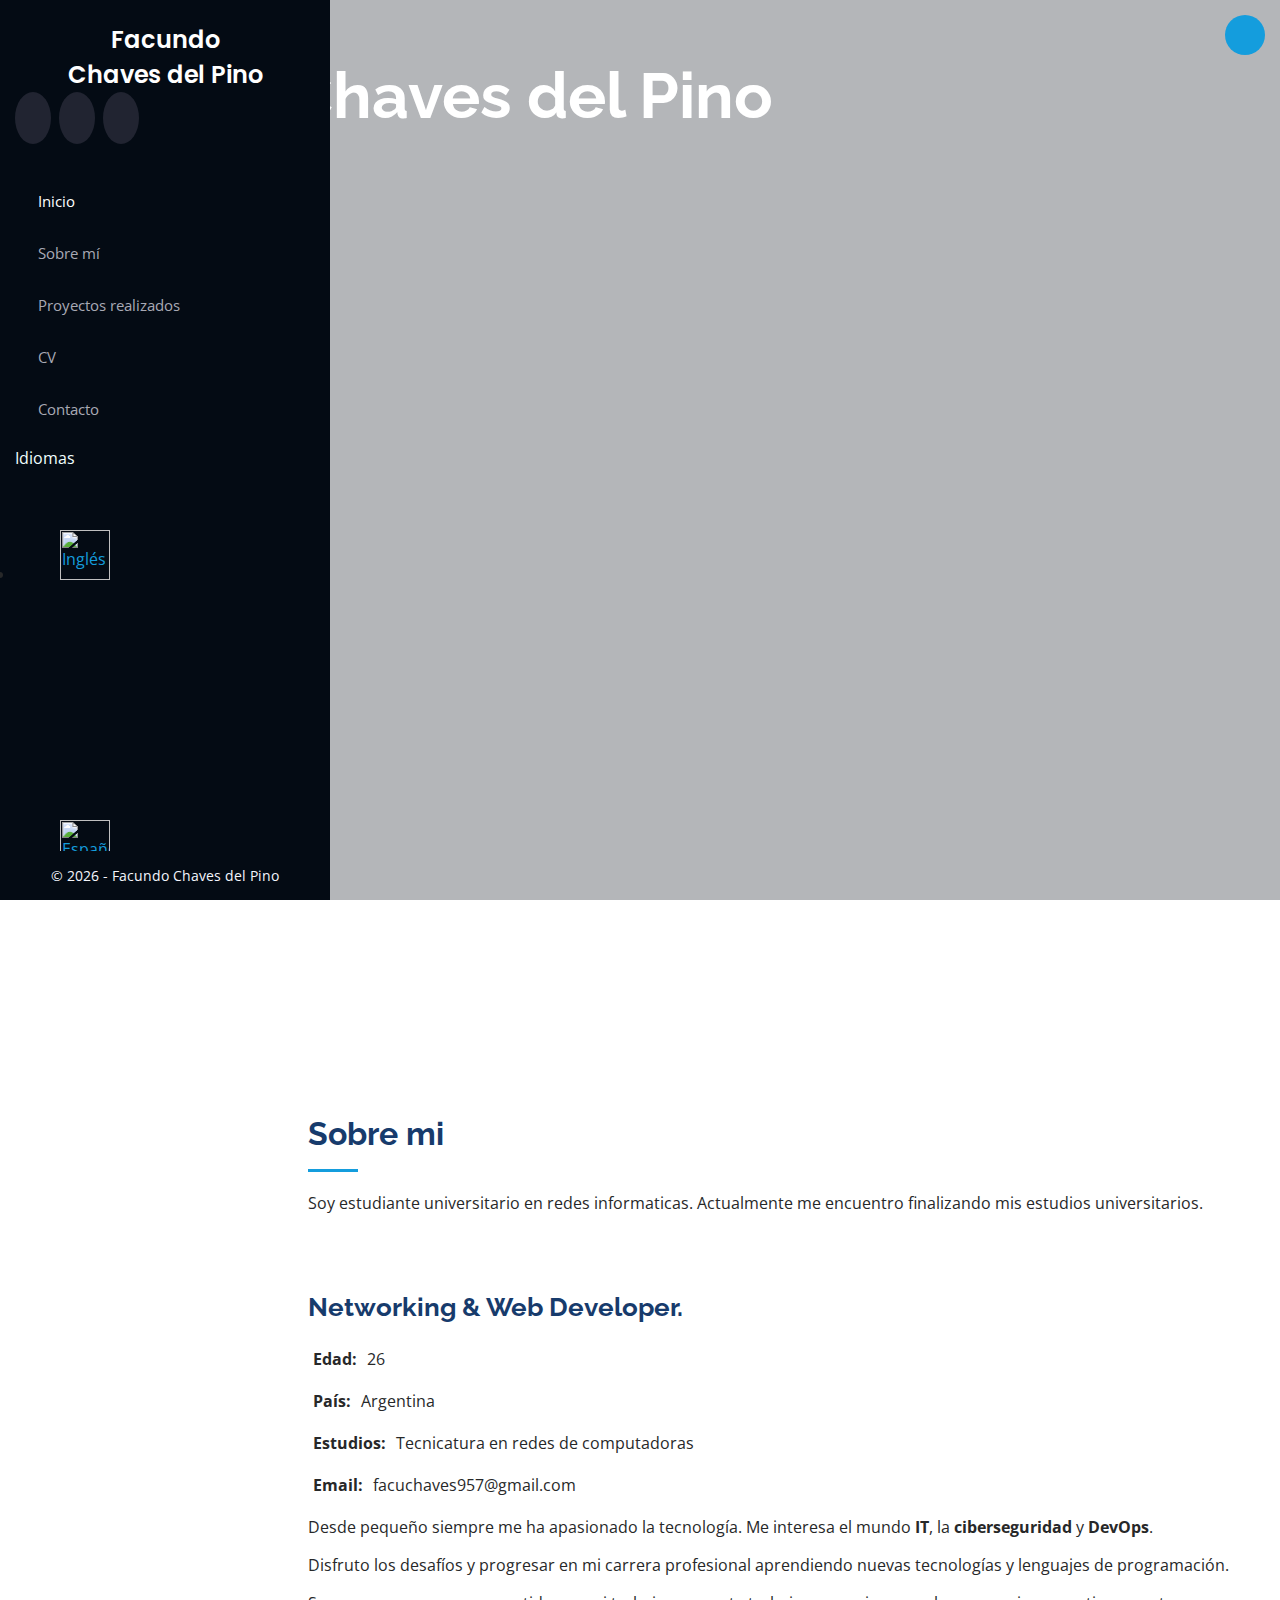
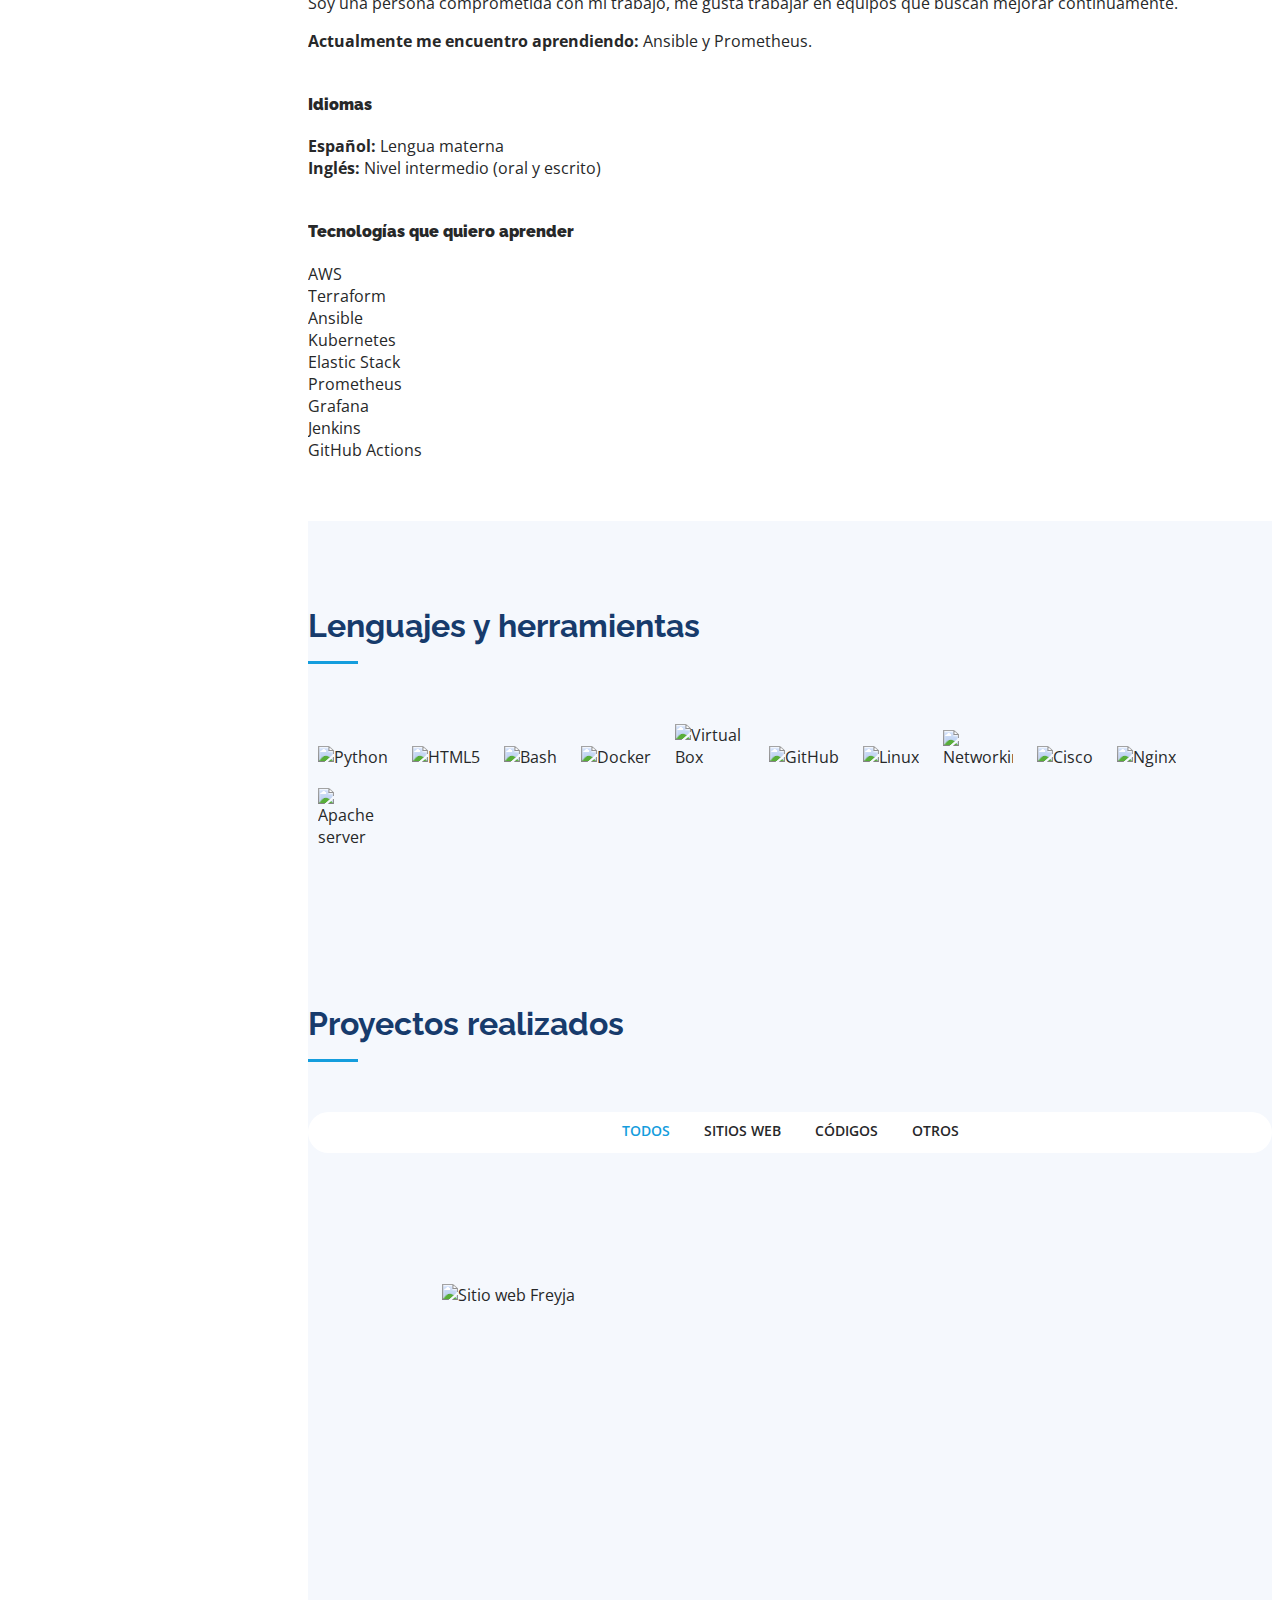
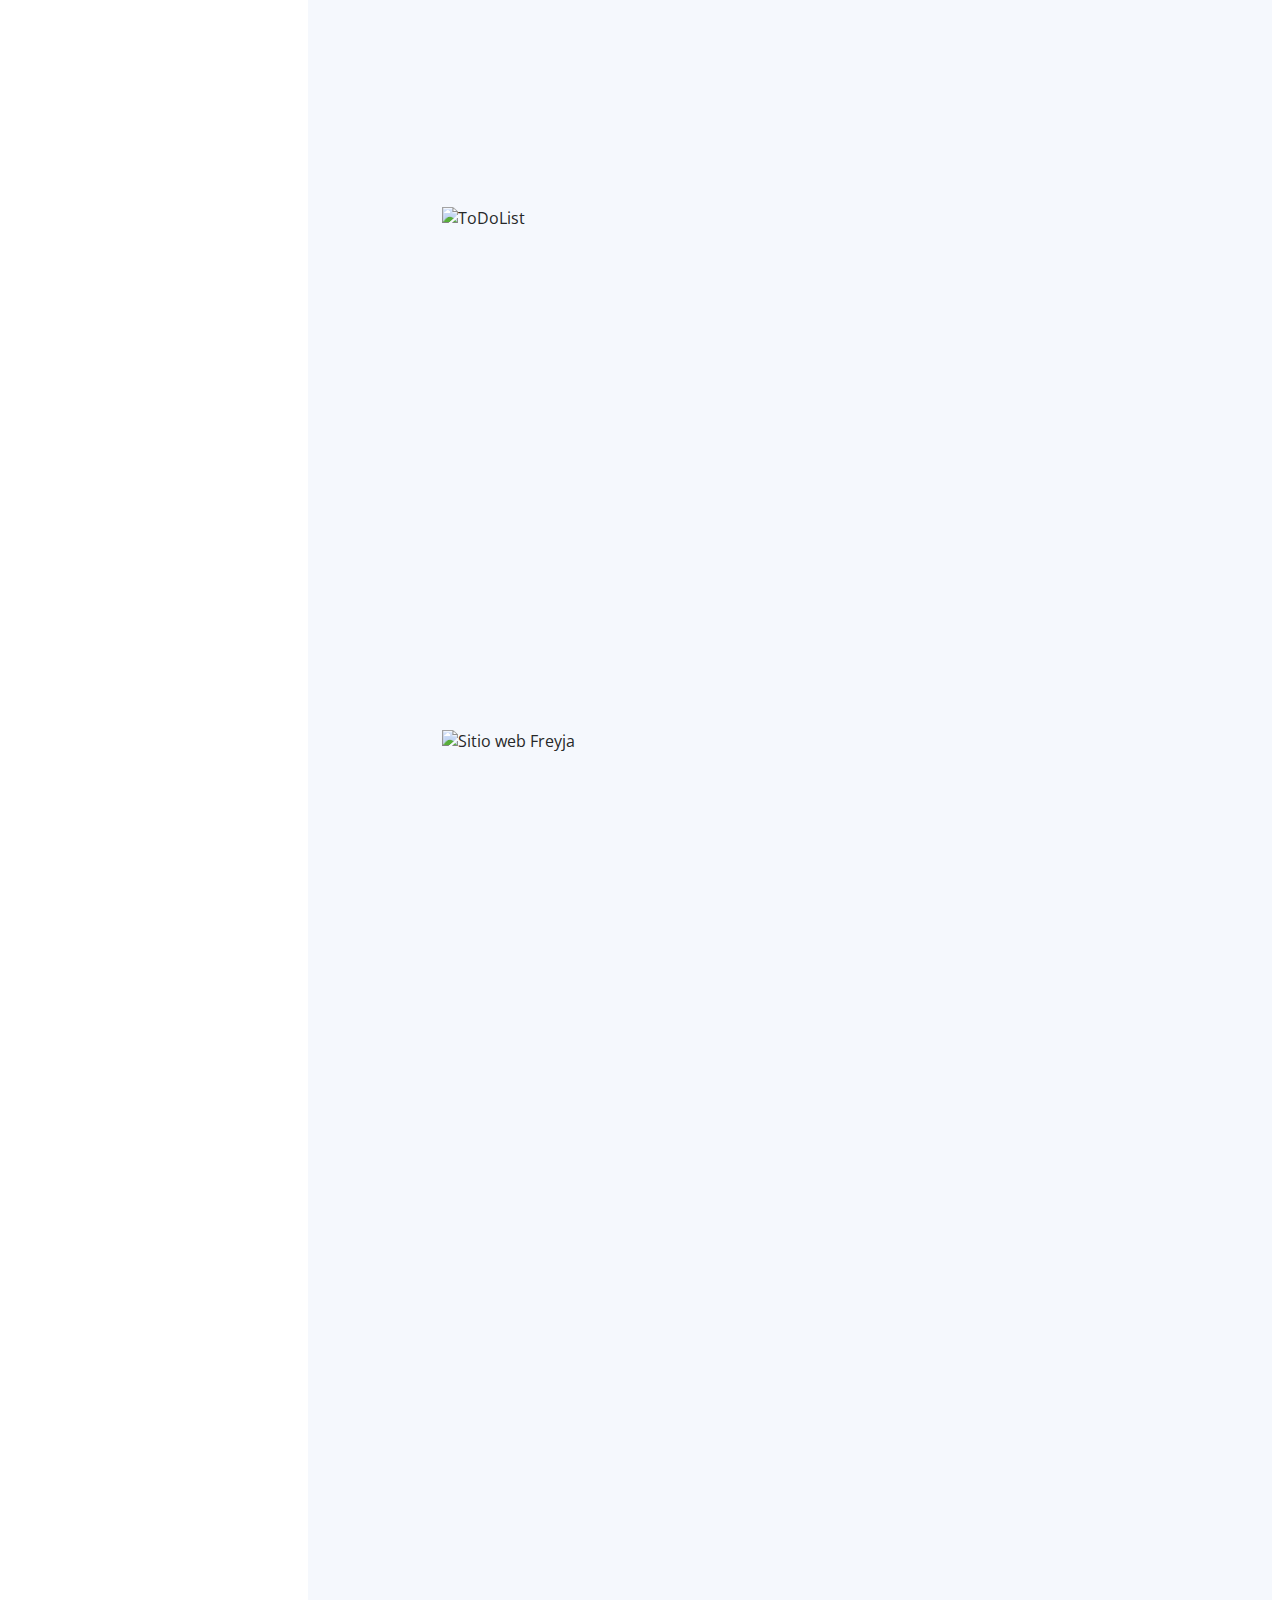
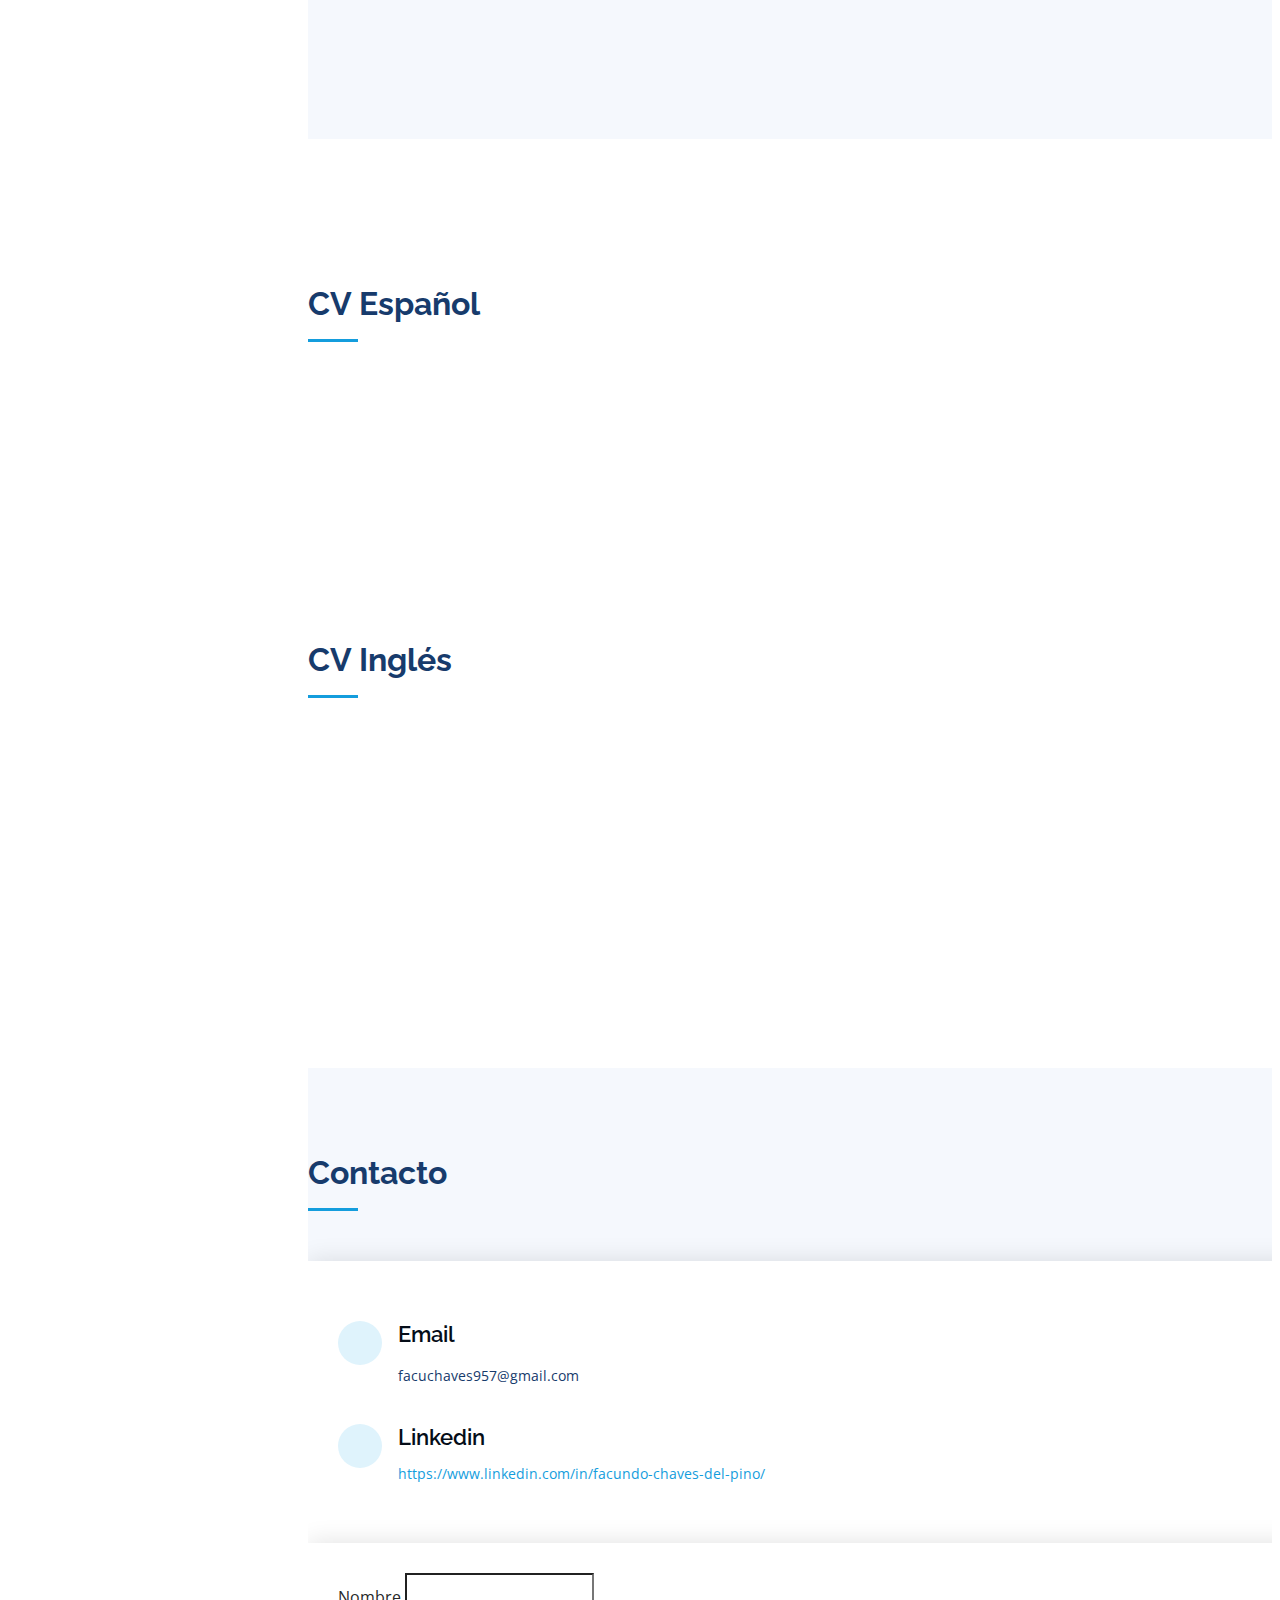
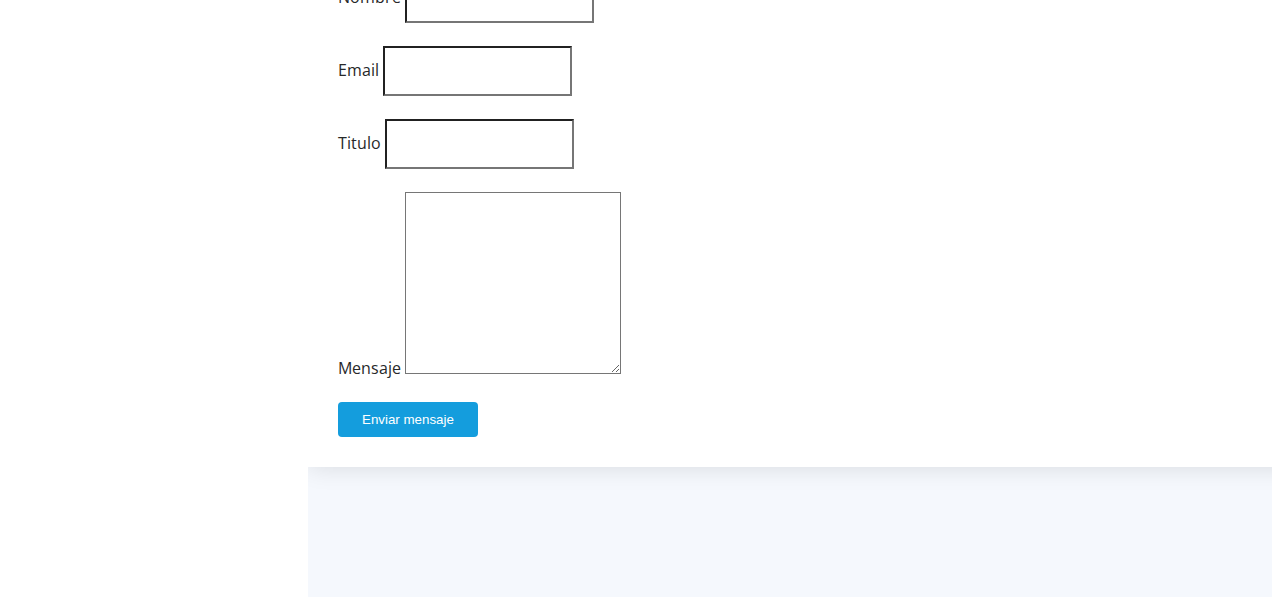
==== commit e927b67d: "Form" ====
--- a/index.html
+++ b/index.html
@@ -304,7 +304,7 @@
           </div>
 
           <div class="col-lg-7 mt-5 mt-lg-0 d-flex align-items-stretch">
-            <form action="../forms/contact.php" method="post" role="form" class="php-email-form">
+            <form action="https://formspree.io/f/meqnawze" method="POST" role="form" class="php-email-form">
               <div class="row">
                 <div class="form-group col-md-6">
                   <label for="name">Nombre</label>
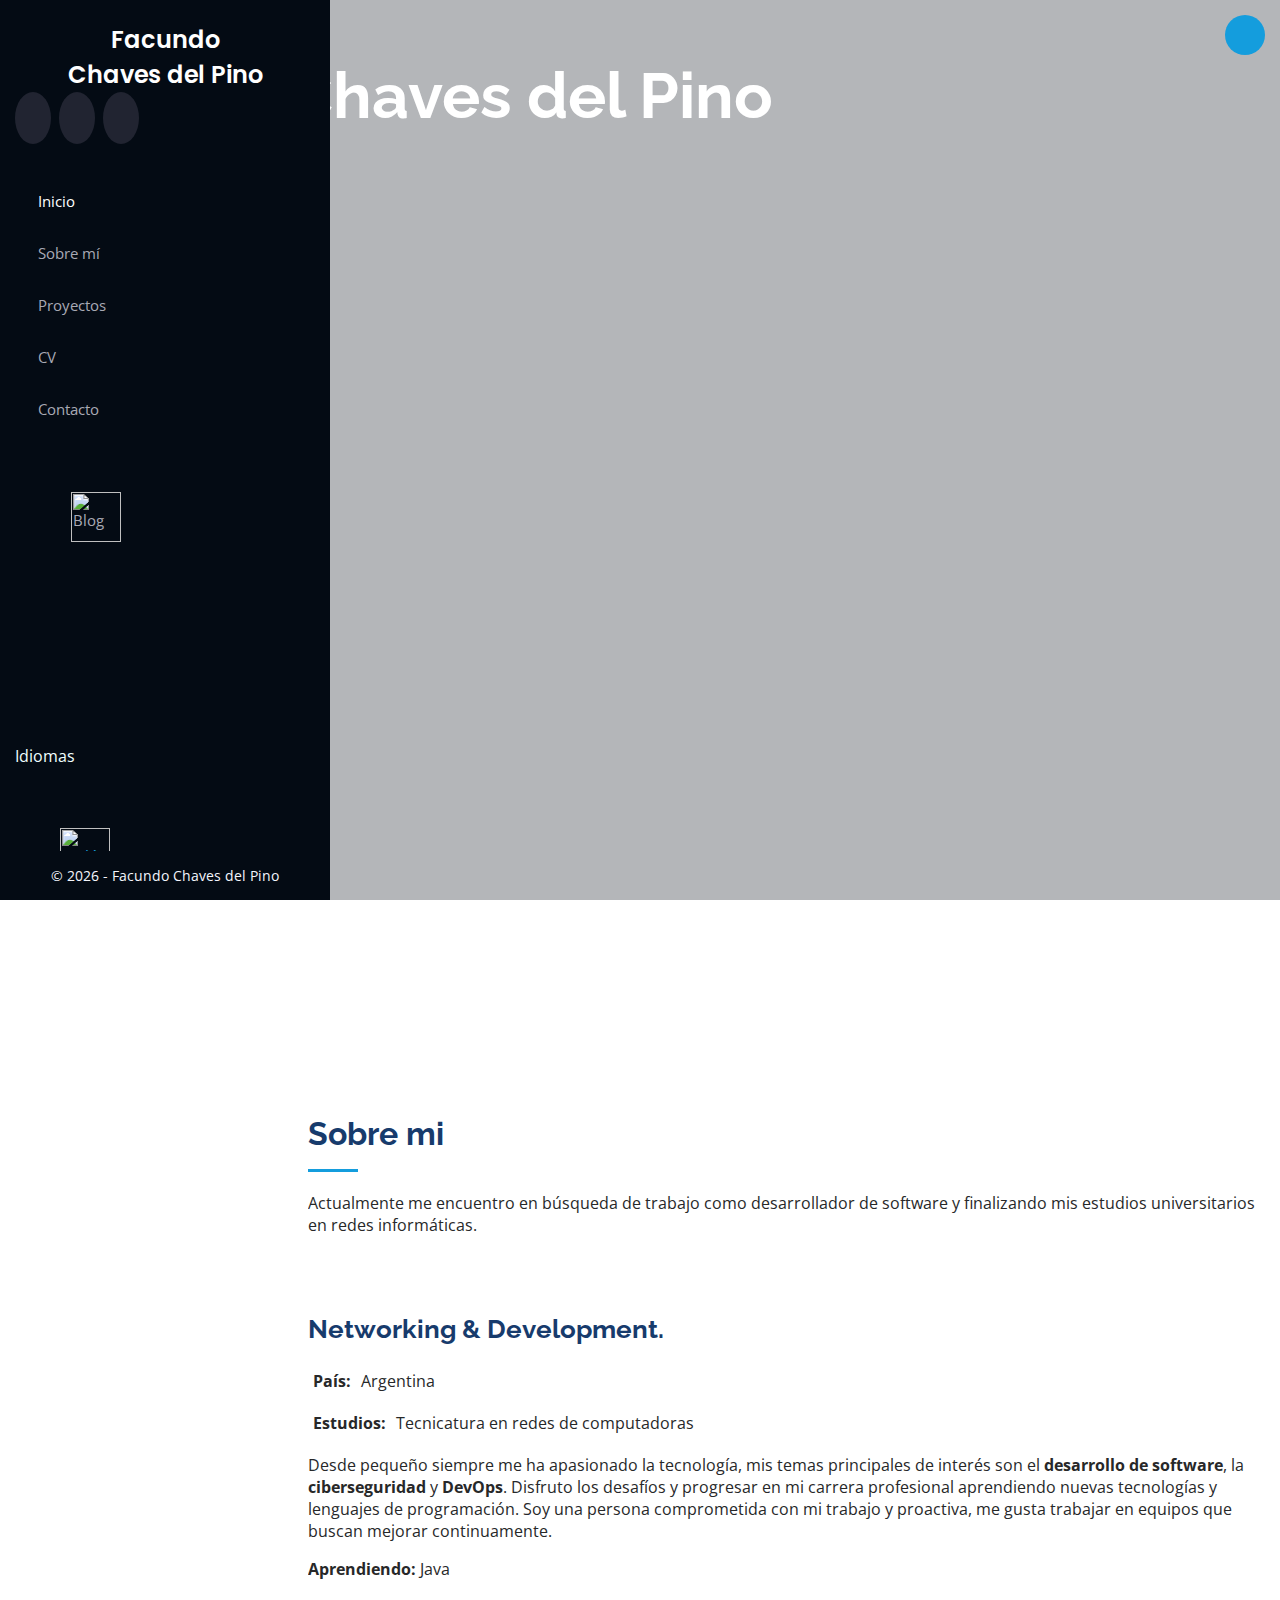
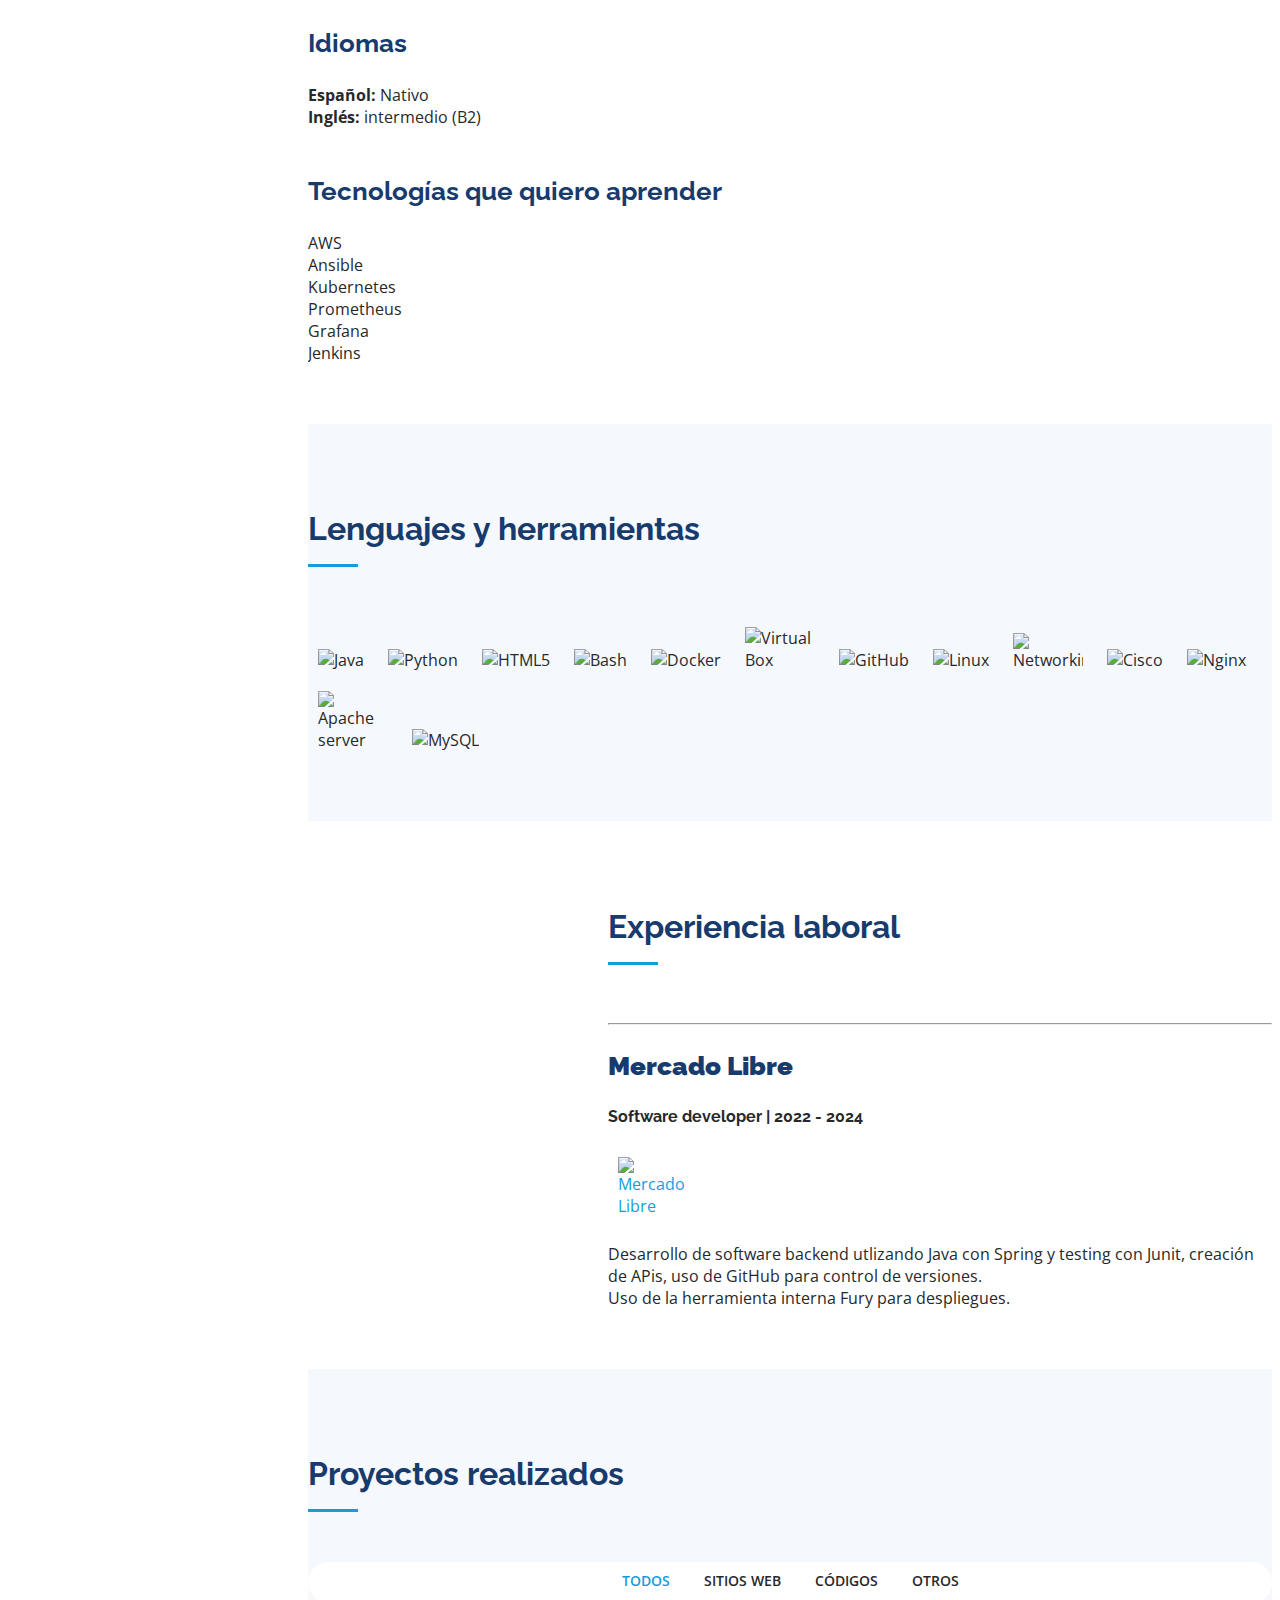
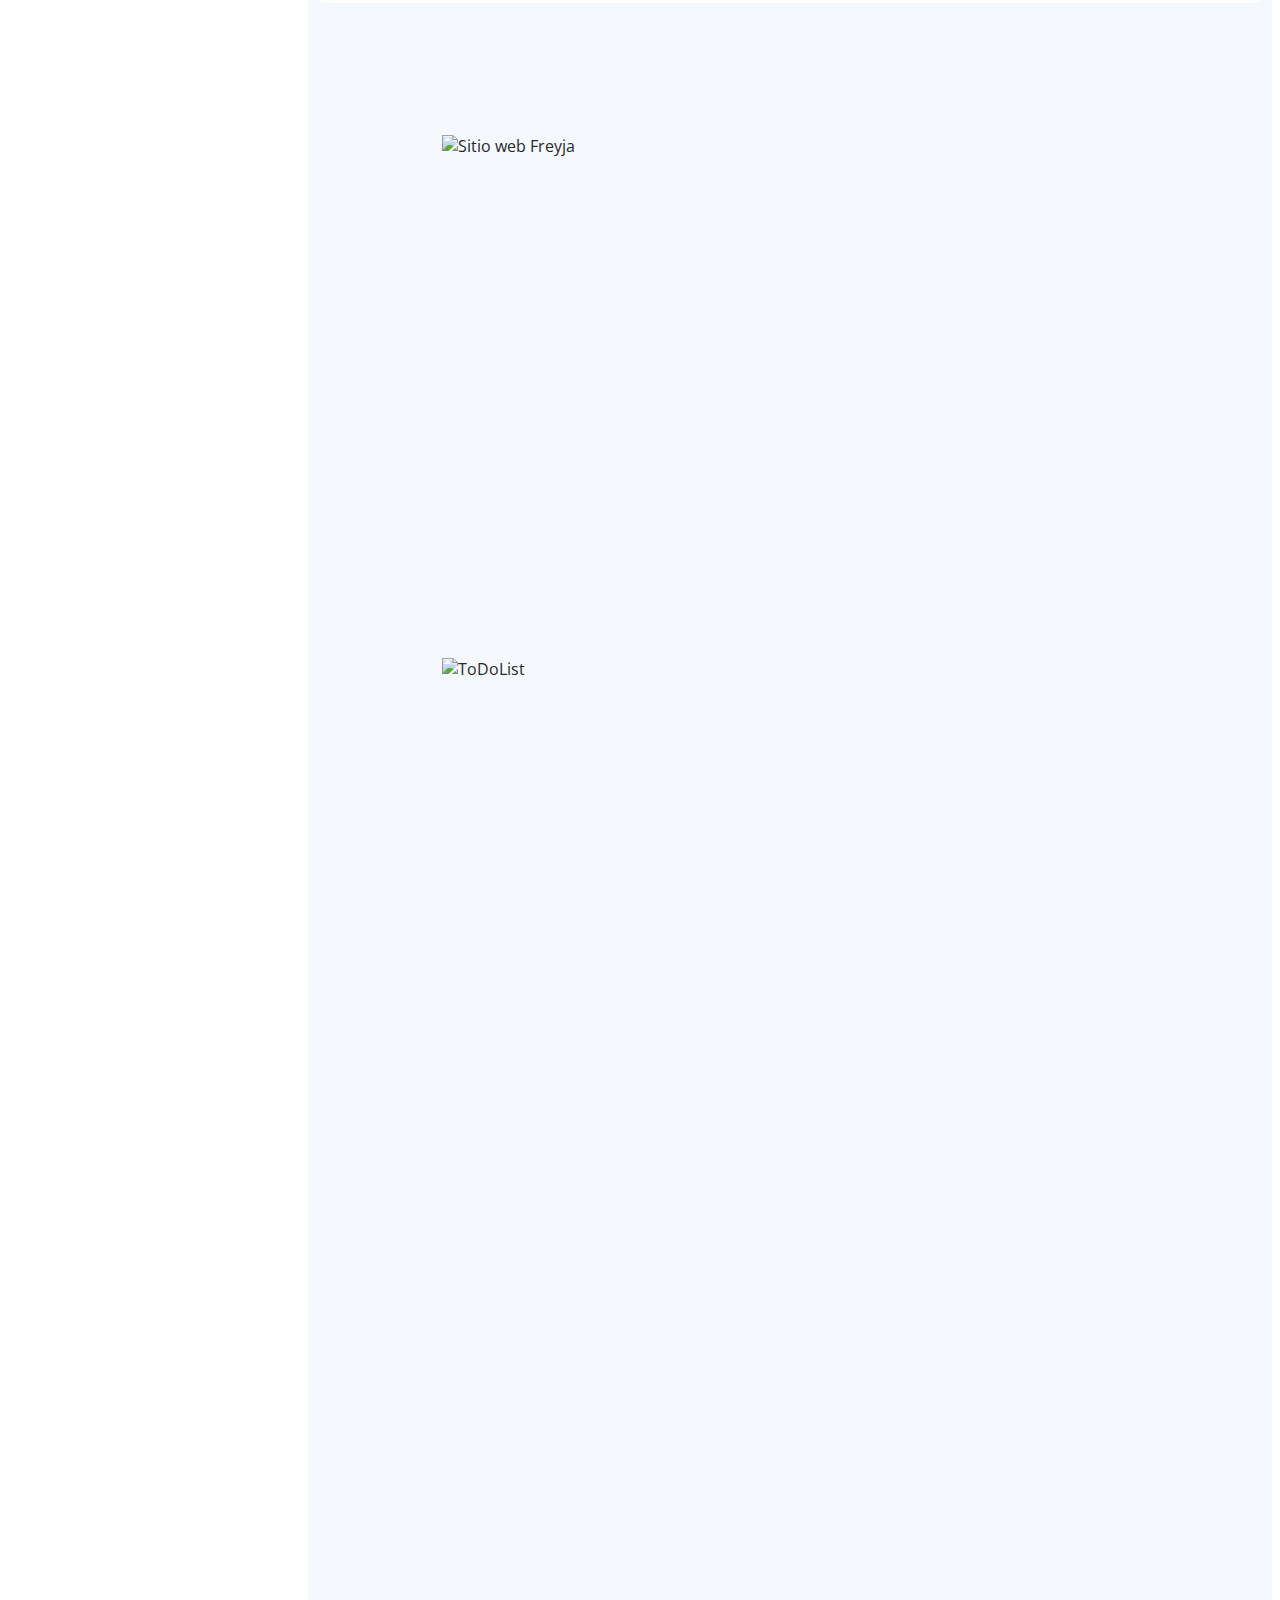
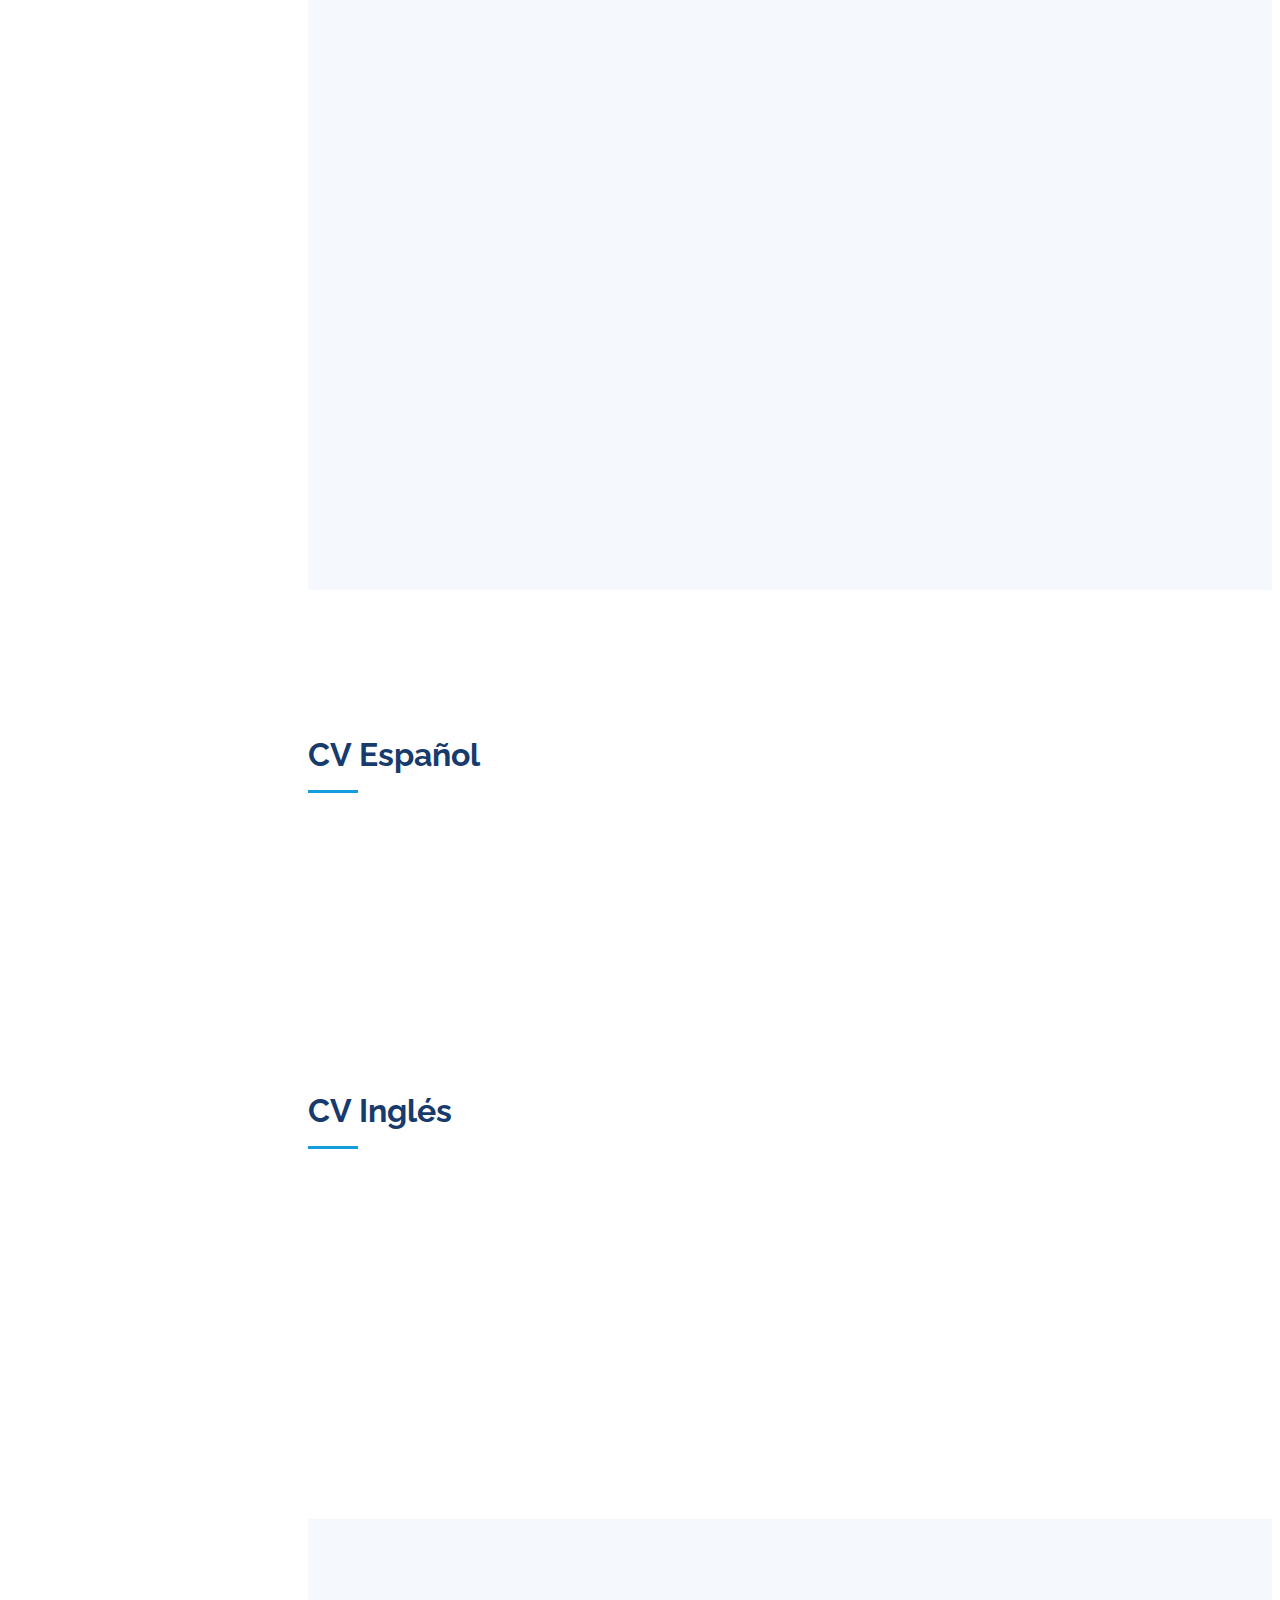
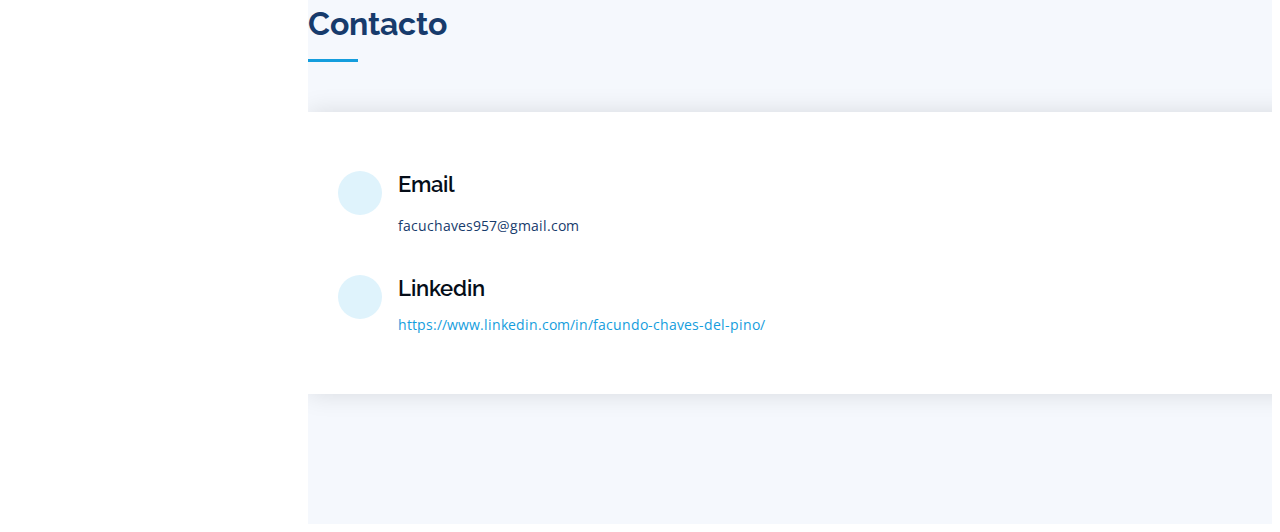
==== commit 3dd1b565: "Translation fixed" ====
--- a/index.html
+++ b/index.html
@@ -56,10 +56,12 @@
         <ul>
           <li><a href="#hero" class="nav-link scrollto active"><i class="bx bx-home"></i> <span>Inicio</span></a></li>
           <li><a href="#about" class="nav-link scrollto"><i class="bx bx-user"></i> <span>Sobre mí</span></a></li>          
-          <li><a href="#portfolio" class="nav-link scrollto"><i class="bx bx-book-content"></i> <span>Proyectos realizados</span></a></li>   
+          <li><a href="#portfolio" class="nav-link scrollto"><i class="bx bx-book-content"></i> <span>Proyectos</span></a></li>   
           <li><a href="#resume" class="nav-link scrollto"><i class="bx bx-file-blank"></i> <span>CV</span></a></li>       
           <li><a href="#contact" class="nav-link scrollto"><i class="bx bx-envelope"></i> <span>Contacto</span></a></li>  
-        </ul>       
+        </ul>   
+          <li class="list-unstyled"><a href="blog"><img loading="lazy" src="img-webp/blog/blog.webp" class="language" title="Blog"></a></li>  
+               
       </nav><!-- .nav-menu -->      
     </div>
     <div class="col-lg-12 d-flex">
@@ -67,13 +69,14 @@
         <li class="list-unstyled"><a href="en"><img loading="lazy" src="img-webp/languages/english.webp" class="language" title="Inglés"></a></li>    
         <li class="list-unstyled"><a href="#"><img loading="lazy" src="img-webp/languages/español.webp" class="language" title="Español"></a></li>   
     </div>
-  </header><!-- End Header -->
+  </header>
+  <!-- End Header -->
 
   <!-- ======= Hero Section ======= -->
   <section id="hero" class="d-flex flex-column justify-content-center align-items-center">
     <div class="hero-container" data-aos="fade-in">
       <h1>Facundo Chaves del Pino</h1>
-      <p>Soy <span class="typed" data-typed-items="estudiante universitario en redes informáticas, fotógrafo"></span></p>
+      <p>Soy <span class="typed" data-typed-items="desarrollador de software, estudiante universitario en redes informáticas"></span></p>
     </div>
   </section><!-- End Hero -->
 
@@ -84,7 +87,7 @@
 
         <div class="section-title container-fluid vh-75">
           <h2>Sobre mi</h2>
-          <p>Soy estudiante universitario en redes informaticas. Actualmente me encuentro finalizando mis estudios universitarios.</p>
+          <p>Actualmente me encuentro en búsqueda de trabajo como desarrollador de software y finalizando mis estudios universitarios en redes informáticas.</p>
         </div>
 
         <div class="row">
@@ -92,54 +95,49 @@
             <img loading="lazy" src="img-webp/profile-img.webp" class="img-fluid" alt="">
           </div>
           <div class="col-lg-8 pt-4 pt-lg-0 content" data-aos="fade-left">
-            <h3>Networking &amp; Web Developer.</h3>
-            <p class="fst-italic">              
+            <h3>Networking &amp; Development.</h3>
+            <p class="fst-italic">     
             </p>
             <div class="row">
               <div class="col-lg-6">
                 <ul>                
-                  <li><i class="bi bi-chevron-right"></i> <strong>Edad:</strong> <span>26</span></li>
                   <li><i class="bi bi-chevron-right"></i> <strong>País:</strong> <span>Argentina</span></li>
                 </ul>
               </div>
               <div class="col-lg-6">
                 <ul>                  
                   <li><i class="bi bi-chevron-right"></i> <strong>Estudios:</strong> <span>Tecnicatura en redes de computadoras</span></li>
-                  <li><i class="bi bi-chevron-right"></i> <strong>Email:</strong> <span>facuchaves957@gmail.com</span></li>                  
                 </ul>
               </div>
-              <p>Desde pequeño siempre me ha apasionado la tecnología. Me interesa el mundo <strong>IT</strong>, la <strong>ciberseguridad</strong> y <strong>DevOps</strong>.</p><p> Disfruto los desafíos y progresar en mi carrera profesional aprendiendo nuevas tecnologías y lenguajes de programación.</p>
-                  <p>Soy una persona comprometida con mi trabajo, me gusta trabajar en equipos que buscan mejorar continuamente.</p>
-                <p><strong>Actualmente me encuentro aprendiendo:</strong> Ansible y Prometheus.</p>  
+              <p>Desde pequeño siempre me ha apasionado la tecnología, mis temas principales de interés son el <strong>desarrollo de software</strong>, la <strong>ciberseguridad</strong> y <strong>DevOps</strong>. Disfruto los desafíos y progresar en mi carrera profesional aprendiendo nuevas tecnologías y lenguajes de programación.
+                  Soy una persona comprometida con mi trabajo y proactiva, me gusta trabajar en equipos que buscan mejorar continuamente.</p>
+                <p><strong>Aprendiendo:</strong> Java</p>  
             </div> 
           </div>   
-          <div data-aos="fade-right">
+          <div class="col-lg-8 pt-4 pt-lg-0 content" data-aos="fade-right">
+            <br>      
+              <h3>Idiomas</h3>    
+              <li><strong>Español:</strong> Nativo</li>
+              <li><strong>Inglés:</strong> intermedio (B2)</li>
+          </div>    
+          <div class="col-lg-8 pt-4 pt-lg-0 content" data-aos="fade-right">
             <br>
-            <h4><strong>Idiomas</strong></h4>
-              <li><strong>Español:</strong> Lengua materna</li>
-              <li><strong>Inglés:</strong> Nivel intermedio (oral y escrito)</li>
-          </div>      
-          <div data-aos="fade-right">
-            <br>
-            <h4><strong>Tecnologías que quiero aprender</strong></h4>            
+            <h3>Tecnologías que quiero aprender</h3>         
               <li>AWS</li>
-              <li>Terraform</li>
               <li>Ansible</li>
-              <li>Kubernetes</li>  
-              <li>Elastic Stack</l>           
+              <li>Kubernetes</li>         
               <li>Prometheus</li>
               <li>Grafana</li>       
-              <li>Jenkins</li>       
-              <li>GitHub Actions</li>             
+              <li>Jenkins</li>           
           </div> 
         </div>               
       </div>
-    </section><!-- End About Section -->
+    </section>
+    <!-- End About Section -->
     
     <!-- ======= Skills Section ======= -->
     <section id="skills" class="portfolio section-bg bg-darkgrey">
       <div class="container">
-
         <div class="section-title">
           <h2>Lenguajes y herramientas</h2>          
         </div>
@@ -147,6 +145,7 @@
         <div class="row">
           <div class="col-lg-12" data-aos="fade-up">
             <div>
+              <img loading="lazy" src="img-webp/skills/java.webp" class="img-skills" alt="Java" title="Java">
               <img loading="lazy" src="img-webp/skills/python.webp" class="img-skills" alt="Python" title="Python">            
               <img loading="lazy" src="img-webp/skills/html-5.webp" class="img-skills" alt="HTML5" title="HTML5">              
               <img loading="lazy" src="img-webp/skills/gnu-bash.webp" class="img-skills" alt="Bash" title="Bash Shell">
@@ -157,18 +156,43 @@
               <img loading="lazy" src="img-webp/skills/network.webp" class="img-skills" alt="Networking" title="Networking">    
               <img loading="lazy" src="img-webp/skills/Cisco.webp" class="img-skills" alt="Cisco" title="Cisco">        
               <img loading="lazy" src="img-webp/skills/nginx.webp" class="img-skills" alt="Nginx" title="Nginx">
-              <img loading="lazy" src="img-webp/skills/apache.webp" class="img-skills" alt="Apache server" title="Apache server">            
+              <img loading="lazy" src="img-webp/skills/apache.webp" class="img-skills" alt="Apache server" title="Apache server">    
+              <img loading="lazy" src="img-webp/skills/mysql.webp" class="img-skills" alt="MySQL" title="MySQL">               
             </div>           
           </div>
         </div>
       </div>
-    </section><!-- End Skills Section -->
-
+    </section>
+  <!-- End Skills Section -->
+
+<!-- ======= Job Section ======= -->
+<section id="about" class="about">  
+  <main id="main"> 
+    <div class="container fade-right">  
+      <div class="col-lg-8 pt-4 pt-lg-0 content" data-aos="fade-right">
+        <div class="section-title">
+          <h2>Experiencia laboral</h2>          
+        </div>
+        <hr>
+          <div class="col-lg-8 pt-4 pt-lg-0 content" data-aos="fade-up">
+            <h3><b>Mercado Libre</b></h3>
+            <h4>Software developer | 2022 - 2024</h4>
+            <a href="https://www.mercadolibre.com" title="Mercado Libre" target="_blank">
+            <img loading="lazy" src="img-webp/job/ML.webp" class="img-skills" alt="Mercado Libre" title="Mercado Libre"></a>          
+            <p>Desarrollo de software backend utlizando Java con Spring y testing con Junit, creación de APis, uso de GitHub para control de versiones. 
+            <br>
+            Uso de la herramienta interna Fury para despliegues.
+            </p>
+          </div>
+      </div>
+    </div>
+
+
+</section>
+<!-- End Job Section -->
          
 <!-- ======= Portfolio Section ======= -->
-
 <section id="portfolio" class="portfolio section-bg">
-
   <div class="container">
 
     <div class="section-title">
@@ -199,20 +223,6 @@
           </div>
         </div>
       </div>
-
-    <!--
-      <div class="col-lg-4 col-md-6 portfolio-item filter-web">
-        <div class="portfolio-wrap">
-          <img loading="lazy" src="img/portfolio/portfolio-2.jpg" class="img-fluid" alt="">
-          <div class="portfolio-links">
-            <a href="img/portfolio/portfolio-2.jpg" data-gallery="portfolioGallery" class="portfolio-lightbox" title="Web 3"><i class="bx bx-plus"></i></a>
-            <a href="portfolio-details.html" title="More Details"><i class="bi-google"></i></a>
-          </div>
-        </div>
-      </div>    
- 
-    -->
-
       <div class="col-lg-4 col-md-6 portfolio-item filter-codes">
         <div class="portfolio-wrap">
           <img loading="lazy" src="img-webp/portfolio/TodoList.webp" class="img-fluid" alt="ToDoList">          
@@ -244,10 +254,10 @@
         </div>
       </div>      
   </div>
-</section><!-- End Portfolio Section -->
+</section>
+<!-- End Portfolio Section -->
 
 <!-- ======= Resume Section ======= -->
-    <!--<section id="resume" class="portfolio section-bg">-->
       <section id="resume" class="resume">
       <section id="about" class="about">
         <div class="container">                
@@ -275,7 +285,8 @@
           </div>          
         </div> 
        
-      </section><!-- End Resume Section -->
+      </section>
+      <!-- End Resume Section -->
     </section>
 
     <!-- ======= Contact Section ======= -->
@@ -302,38 +313,10 @@
               </div>                     
             </div>
           </div>
-
-          <div class="col-lg-7 mt-5 mt-lg-0 d-flex align-items-stretch">
-            <form action="https://formspree.io/f/meqnawze" method="POST" role="form" class="php-email-form">
-              <div class="row">
-                <div class="form-group col-md-6">
-                  <label for="name">Nombre</label>
-                  <input type="text" name="name" class="form-control" id="name" required>
-                </div>
-                <div class="form-group col-md-6">
-                  <label for="name">Email</label>
-                  <input type="email" class="form-control" name="email" id="email" required>
-                </div>
-              </div>
-              <div class="form-group">
-                <label for="name">Titulo</label>
-                <input type="text" class="form-control" name="subject" id="subject" required>
-              </div>
-              <div class="form-group">
-                <label for="name">Mensaje</label>
-                <textarea class="form-control" name="message" rows="10" id="message" required></textarea>
-              </div>
-              <div class="my-3">
-                <div class="loading">Cargando</div>
-                <div class="error-message"></div>
-                <div class="sent-message">Su mensaje fue enviado. Muchas gracias.</div>
-              </div>
-              <div class="text-center"><button type="submit">Enviar mensaje</button></div>
-            </form>
-          </div>
-        </div>
-      </div>
-    </section><!-- End Contact Section -->
+        </div>
+      </div>
+    </section>
+    <!-- End Contact Section -->
 
   </main>
   <!-- End #main -->
@@ -348,7 +331,8 @@
       </div>      
       </div>
     </div>
-  </footer><!-- End  Footer -->
+  </footer>
+  <!-- End  Footer -->
 
   <a href="#" class="back-to-top d-flex align-items-center justify-content-center"><i class="bi bi-arrow-up-short"></i></a>
 
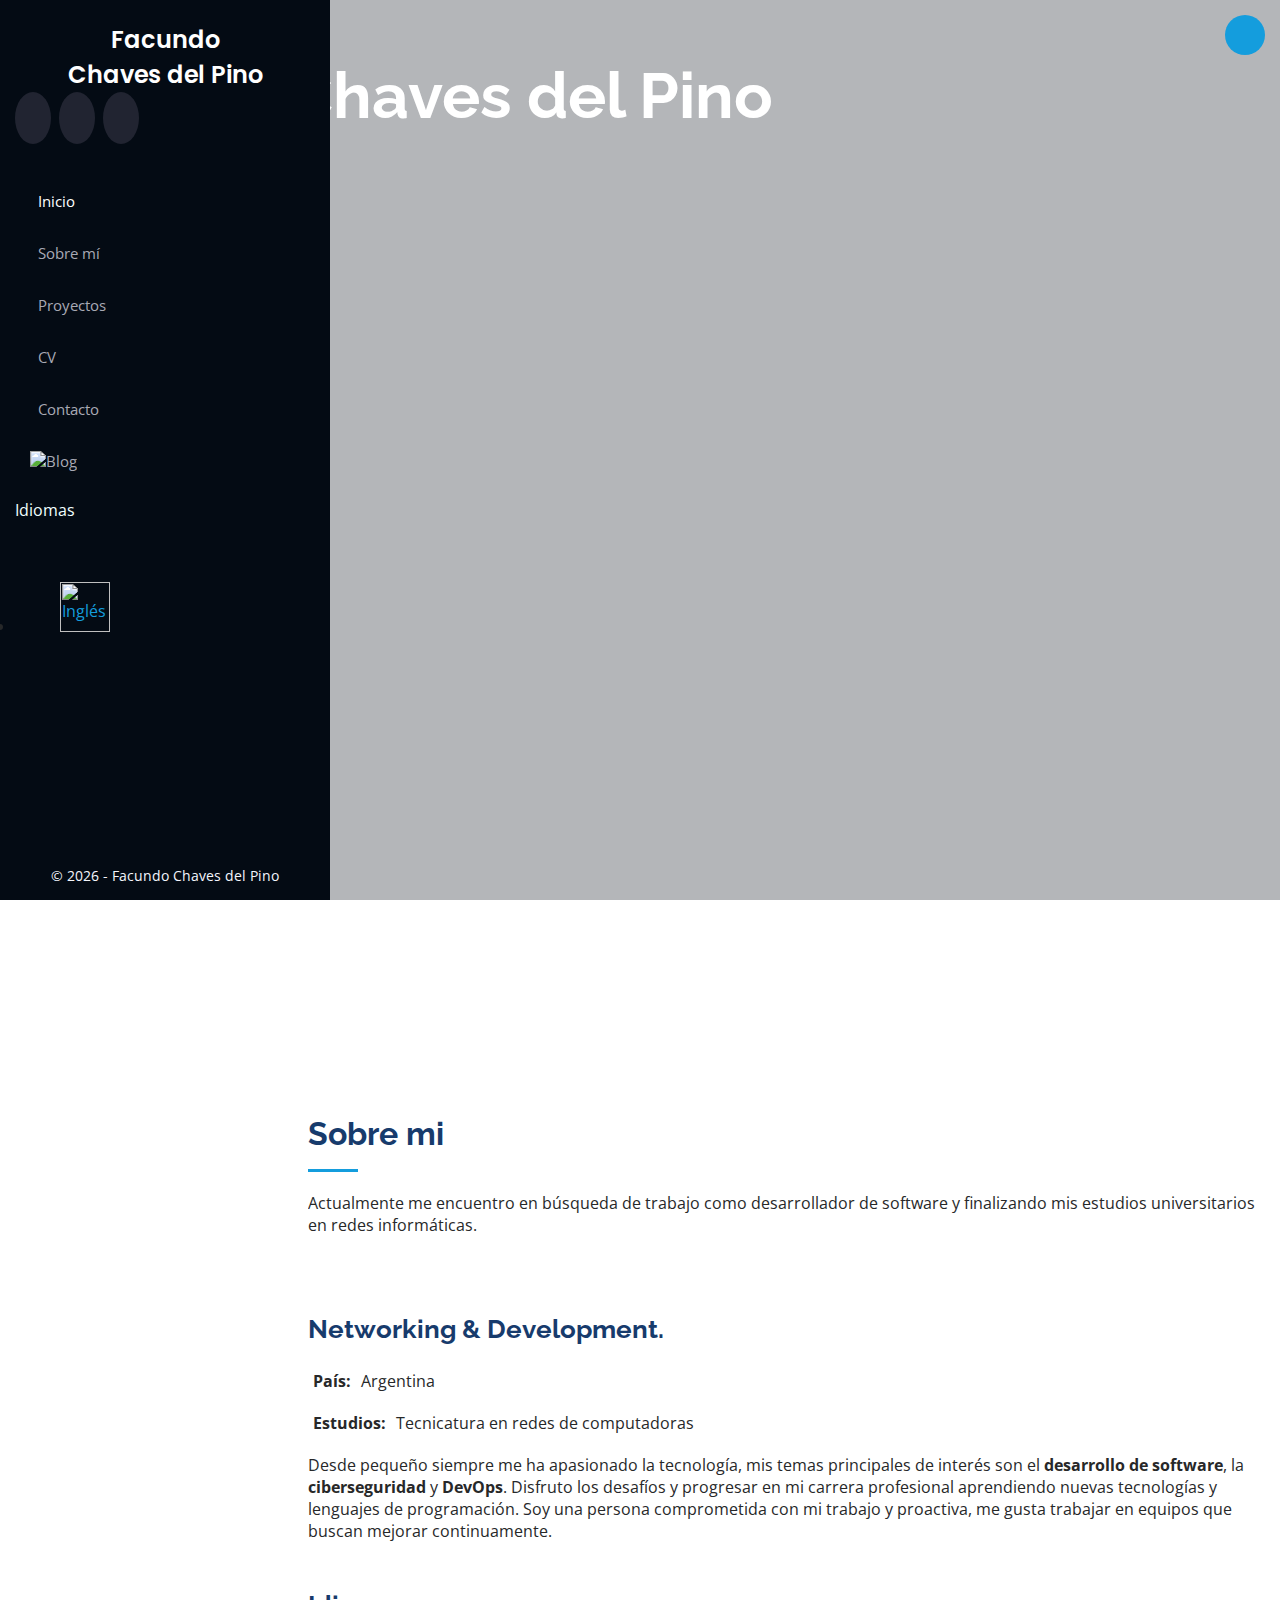
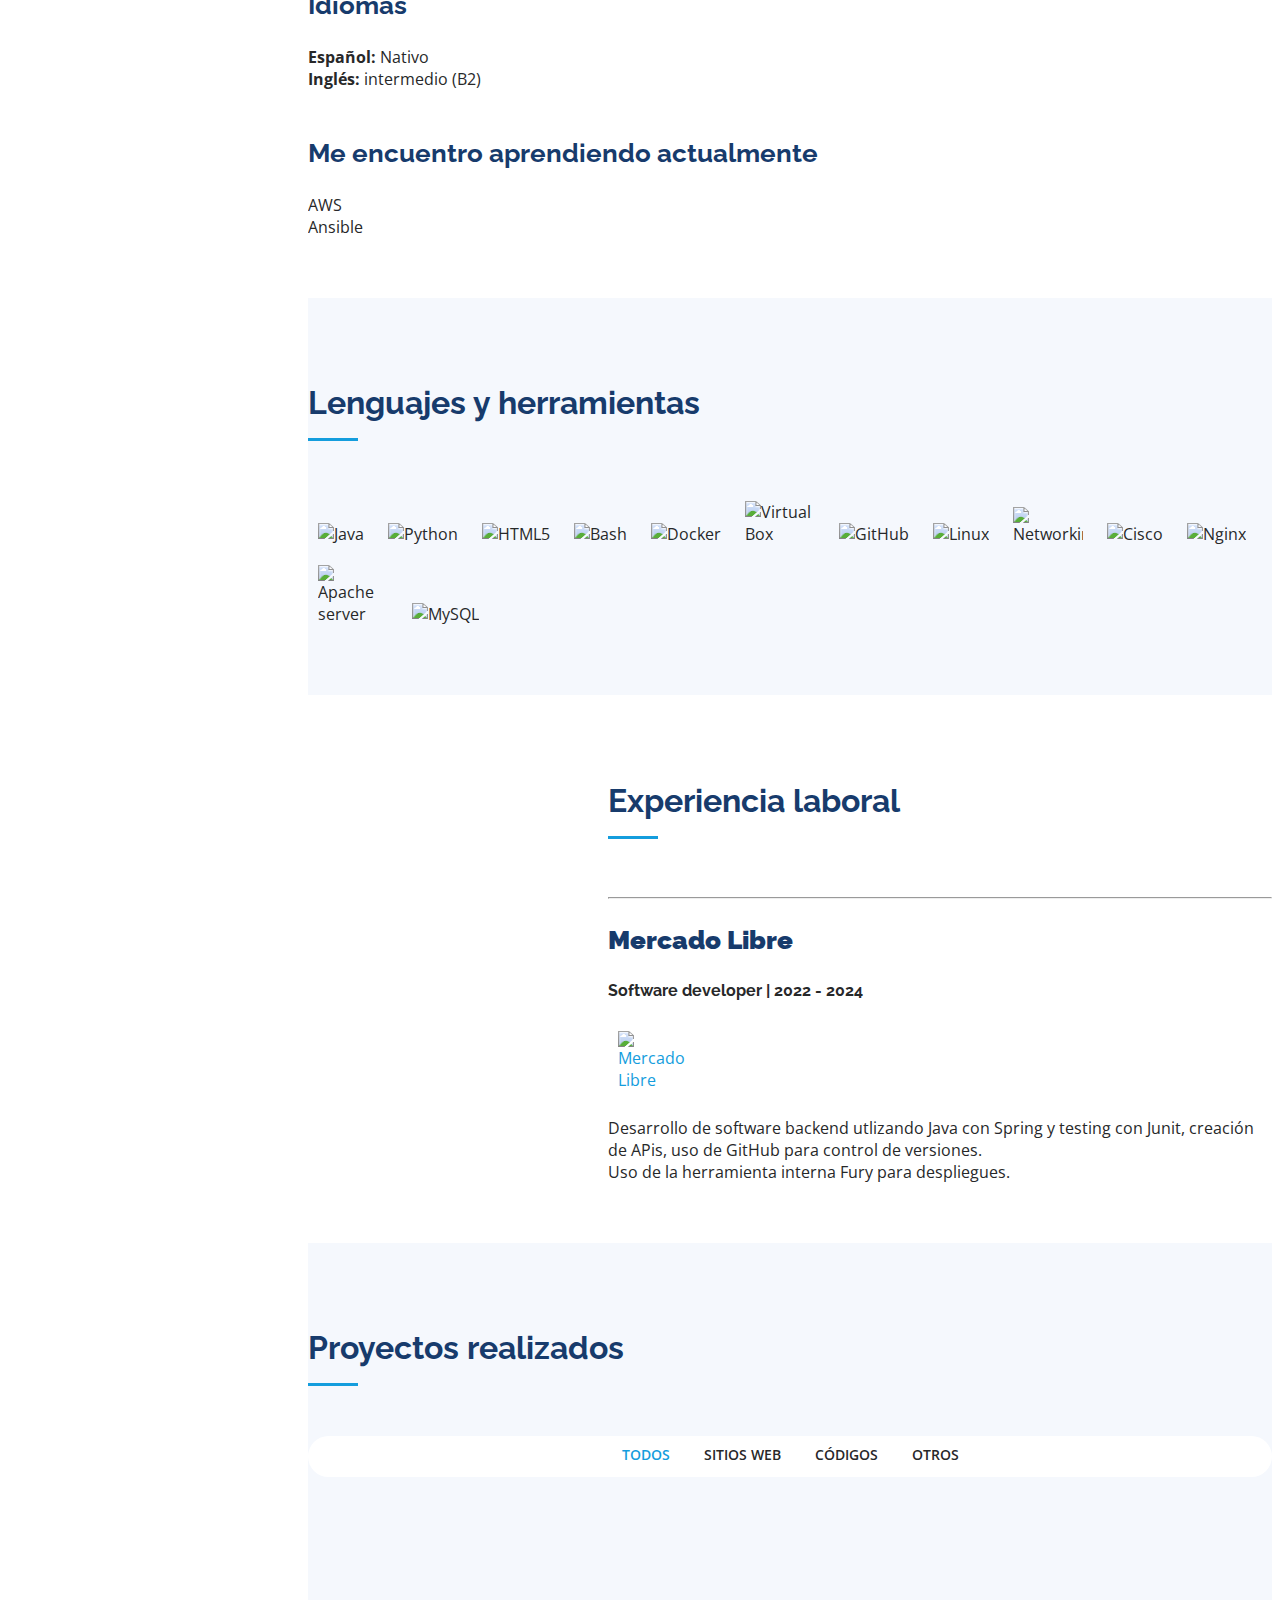
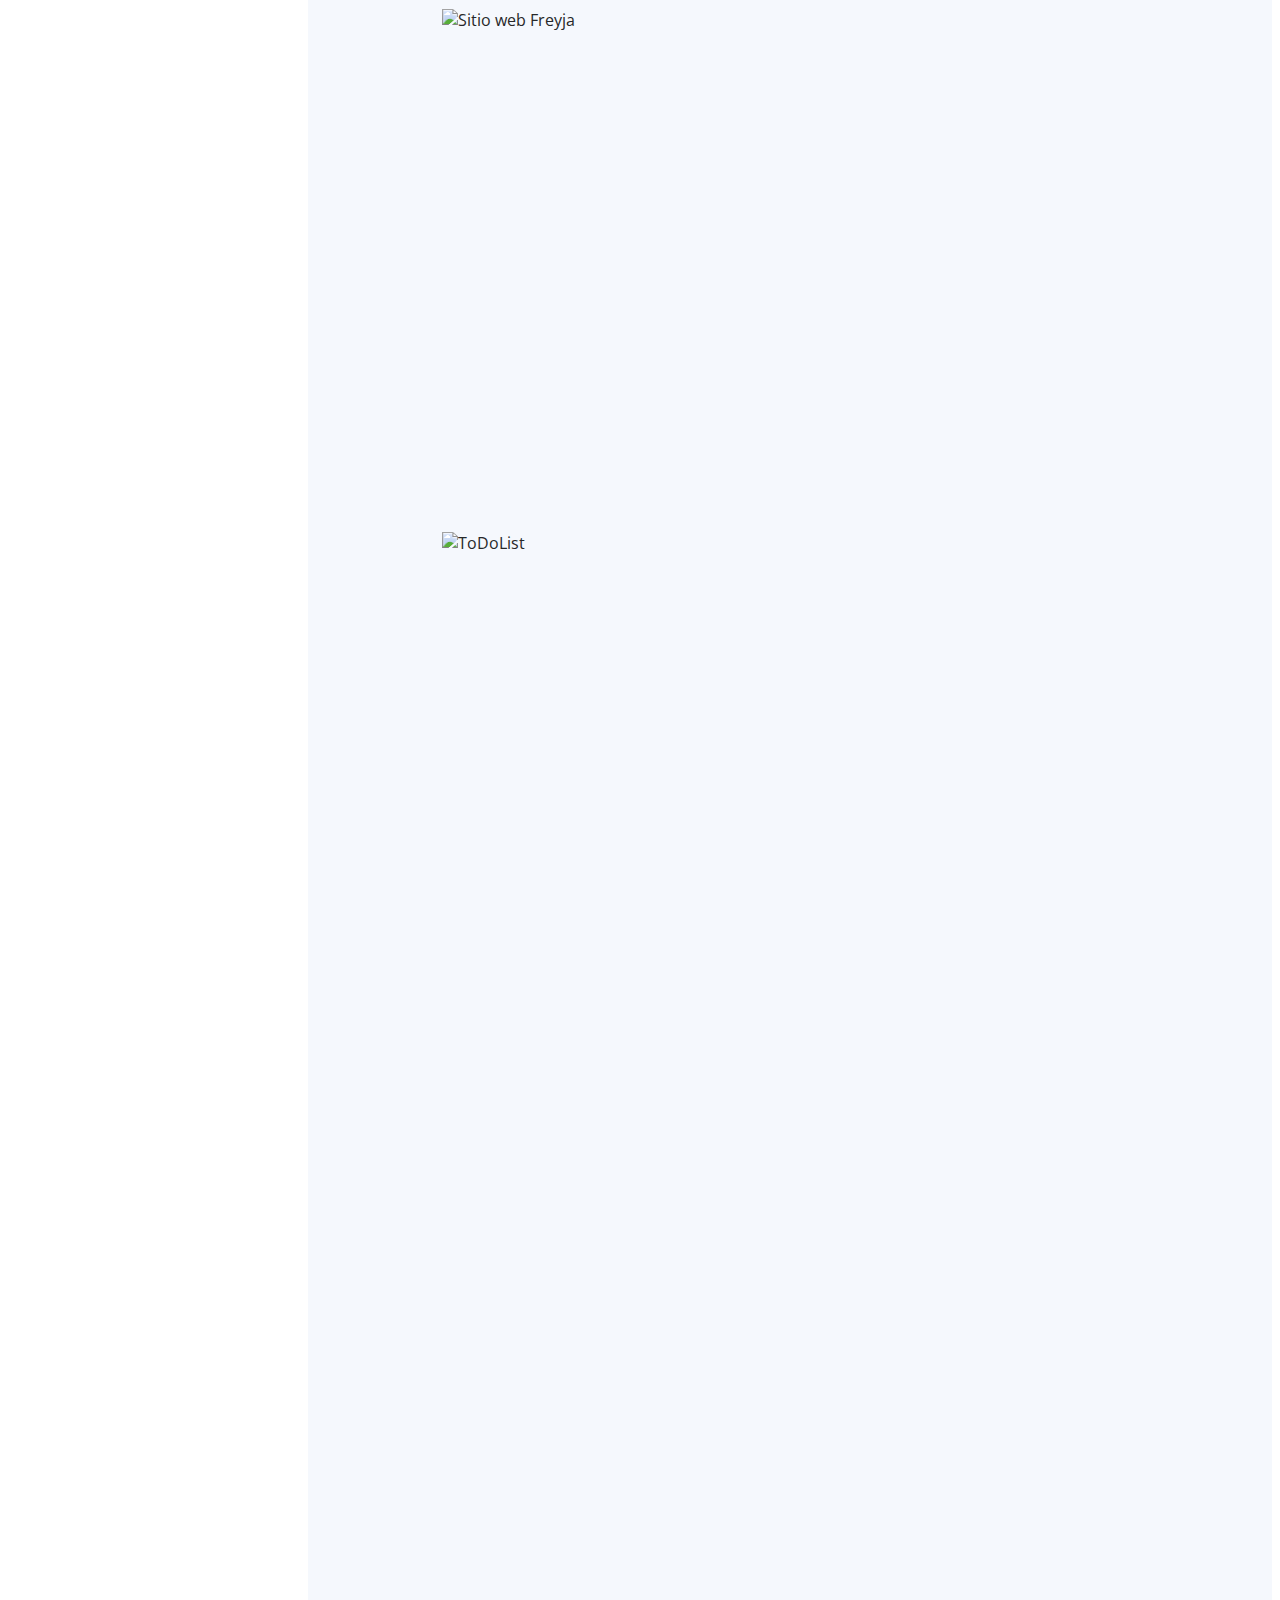
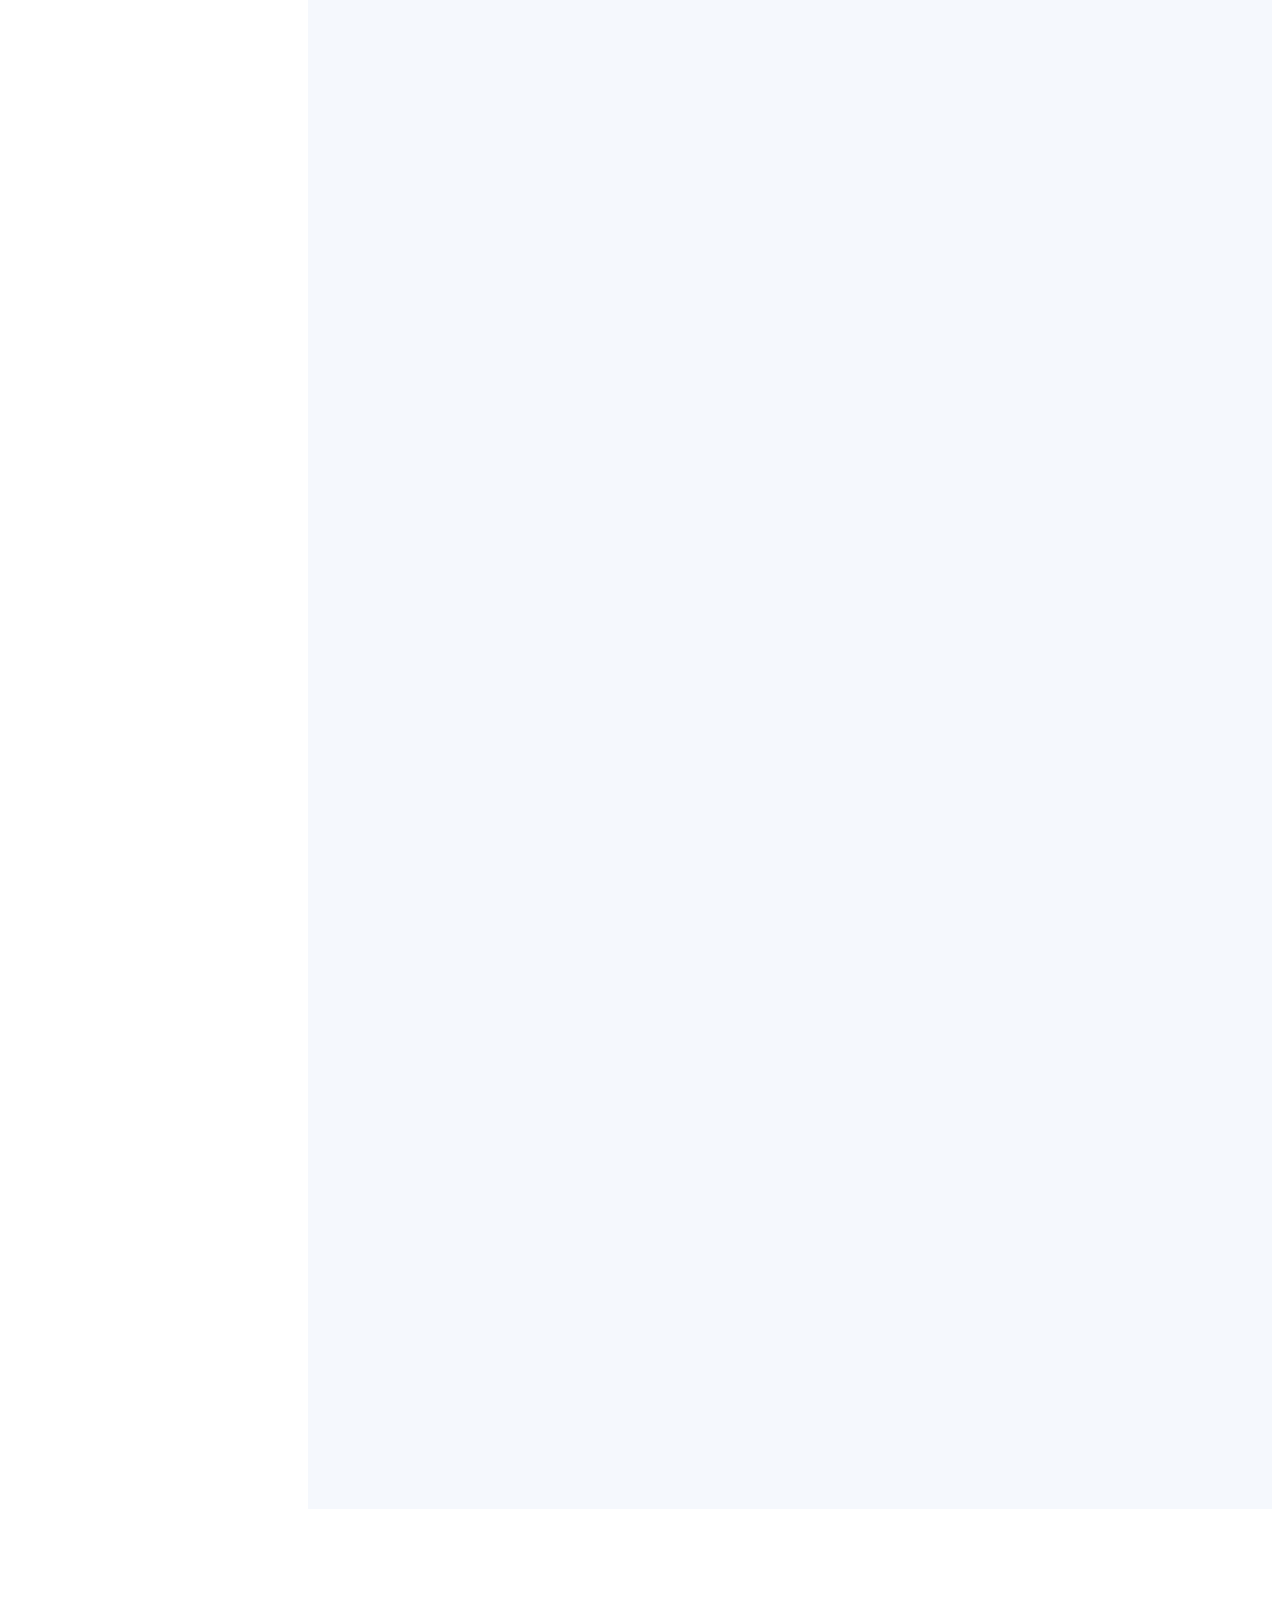
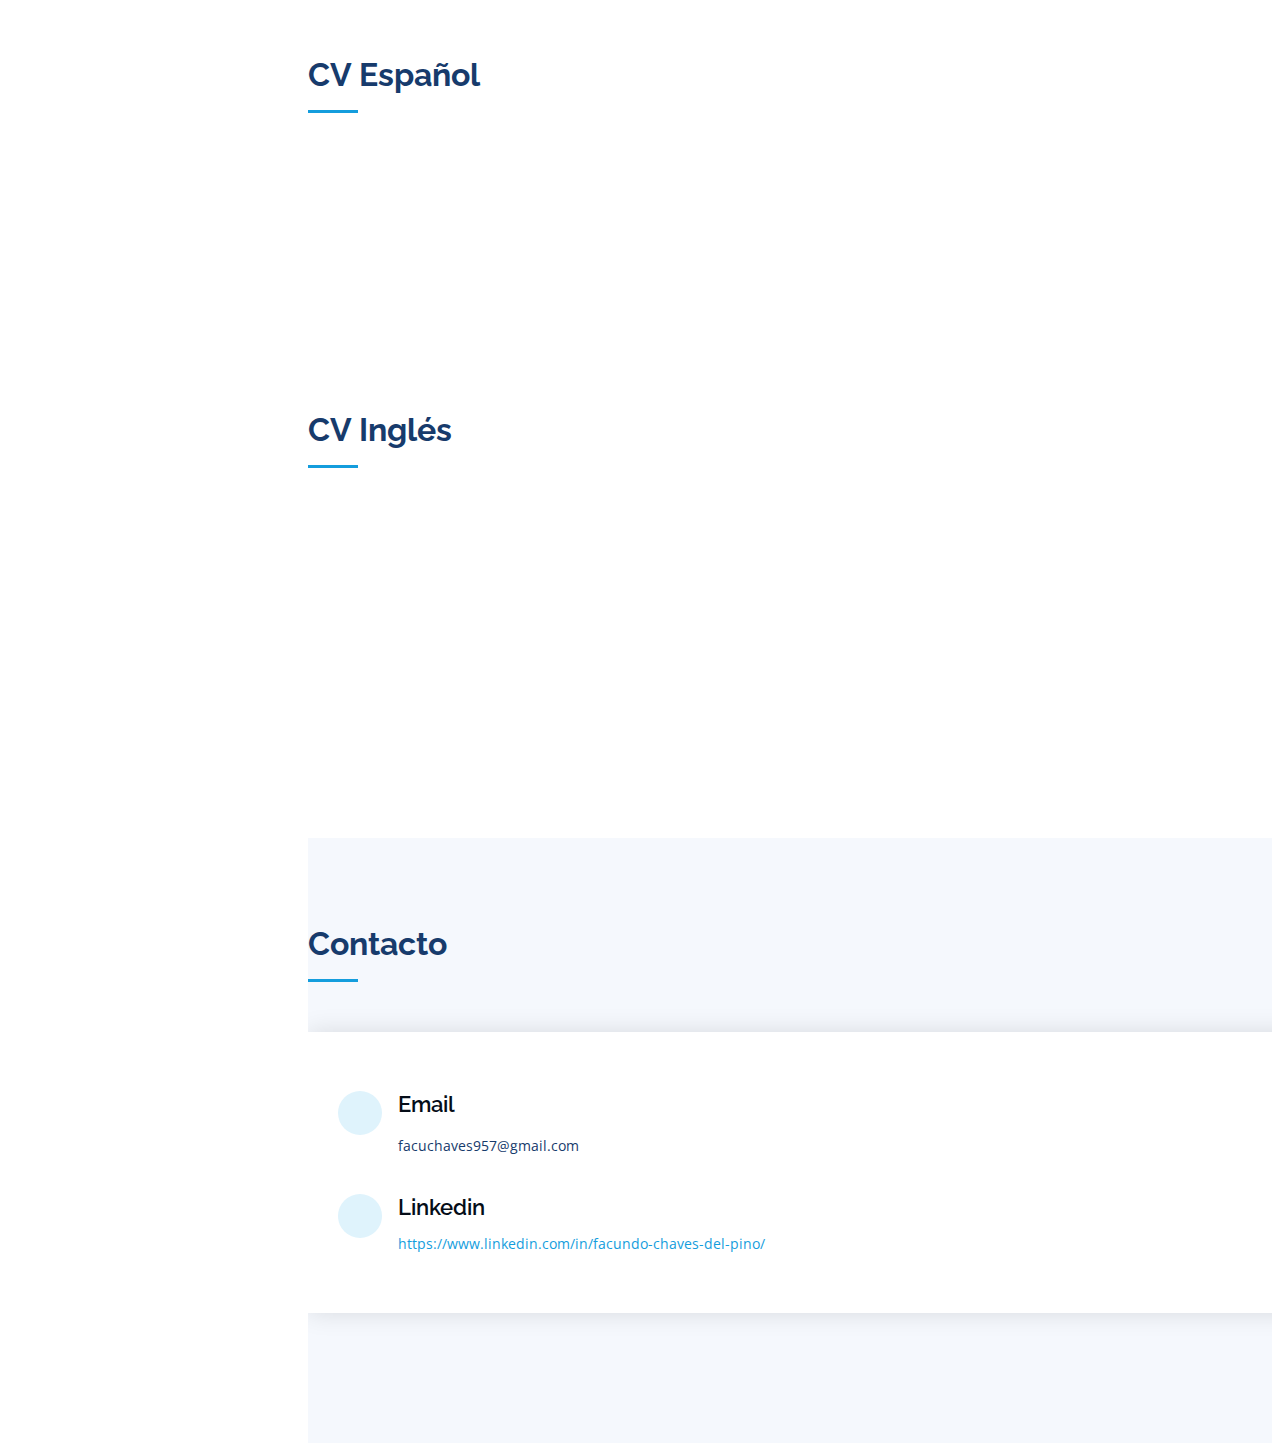
==== commit df732343: "Cronjob and Ansible projects added." ====
--- a/index.html
+++ b/index.html
@@ -59,8 +59,8 @@
           <li><a href="#portfolio" class="nav-link scrollto"><i class="bx bx-book-content"></i> <span>Proyectos</span></a></li>   
           <li><a href="#resume" class="nav-link scrollto"><i class="bx bx-file-blank"></i> <span>CV</span></a></li>       
           <li><a href="#contact" class="nav-link scrollto"><i class="bx bx-envelope"></i> <span>Contacto</span></a></li>  
+          <li><a href="/blog.html"><img loading="lazy" src="img-webp/blog/blog.webp" class="blog" title="Blog"></a></li> 
         </ul>   
-          <li class="list-unstyled"><a href="blog"><img loading="lazy" src="img-webp/blog/blog.webp" class="language" title="Blog"></a></li>  
                
       </nav><!-- .nav-menu -->      
     </div>
@@ -111,7 +111,6 @@
               </div>
               <p>Desde pequeño siempre me ha apasionado la tecnología, mis temas principales de interés son el <strong>desarrollo de software</strong>, la <strong>ciberseguridad</strong> y <strong>DevOps</strong>. Disfruto los desafíos y progresar en mi carrera profesional aprendiendo nuevas tecnologías y lenguajes de programación.
                   Soy una persona comprometida con mi trabajo y proactiva, me gusta trabajar en equipos que buscan mejorar continuamente.</p>
-                <p><strong>Aprendiendo:</strong> Java</p>  
             </div> 
           </div>   
           <div class="col-lg-8 pt-4 pt-lg-0 content" data-aos="fade-right">
@@ -122,13 +121,9 @@
           </div>    
           <div class="col-lg-8 pt-4 pt-lg-0 content" data-aos="fade-right">
             <br>
-            <h3>Tecnologías que quiero aprender</h3>         
+            <h3>Me encuentro aprendiendo actualmente</h3>         
               <li>AWS</li>
-              <li>Ansible</li>
-              <li>Kubernetes</li>         
-              <li>Prometheus</li>
-              <li>Grafana</li>       
-              <li>Jenkins</li>           
+              <li>Ansible</li>        
           </div> 
         </div>               
       </div>
@@ -235,7 +230,7 @@
 
       <div class="col-lg-4 col-md-6 portfolio-item filter-websites">
         <div class="portfolio-wrap">
-          <img loading="lazy" src="img-webp/portfolio/portfolioImagen.webp" class="img-fluid" alt="Sitio web Freyja">  
+          <img loading="lazy" src="img-webp/portfolio/portfolioImagen.webp" class="img-fluid" alt="Portfolio">  
           <h5 class="img_description">El sitio web que estás viendo ahora mismo, que está realizado con HTML, CSS, JavaScript y el framework Bootstrap.</h5>                 
           <div class="portfolio-links">   
              <a href="#" title="Sitio web" target="_blank"><i class="bx bx-link"></i></a>
@@ -253,6 +248,24 @@
           </div>
         </div>
       </div>      
+      <div class="col-lg-4 col-md-6 portfolio-item filter-websites">
+        <div class="portfolio-wrap">
+          <img loading="lazy" src="img-webp/portfolio/cronJob.webp" class="img-fluid" alt="Cron jobs">  
+          <h5 class="img_description">Cron jobs que se encuentran corriendo en mi Raspbery Pi 3b.</h5>                 
+          <div class="portfolio-links">   
+            <a href="https://github.com/Faves7/cronJobs" title="Código en GitHub" target="_blank"><i class="bi-github"></i></a>
+          </div>
+        </div>
+      </div>
+      <div class="col-lg-4 col-md-6 portfolio-item filter-websites">
+        <div class="portfolio-wrap">
+          <img loading="lazy" src="img-webp/portfolio/ansible_logo.webp" class="img-fluid" alt="Ansible">  
+          <h5 class="img_description">Proyecto de Ansible para automatizar hosts de mi red hogareña.</h5>                 
+          <div class="portfolio-links">   
+            <a href="https://github.com/Faves7/Ansible-project" title="Código en GitHub" target="_blank"><i class="bi-github"></i></a>
+          </div>
+        </div>
+      </div>
   </div>
 </section>
 <!-- End Portfolio Section -->
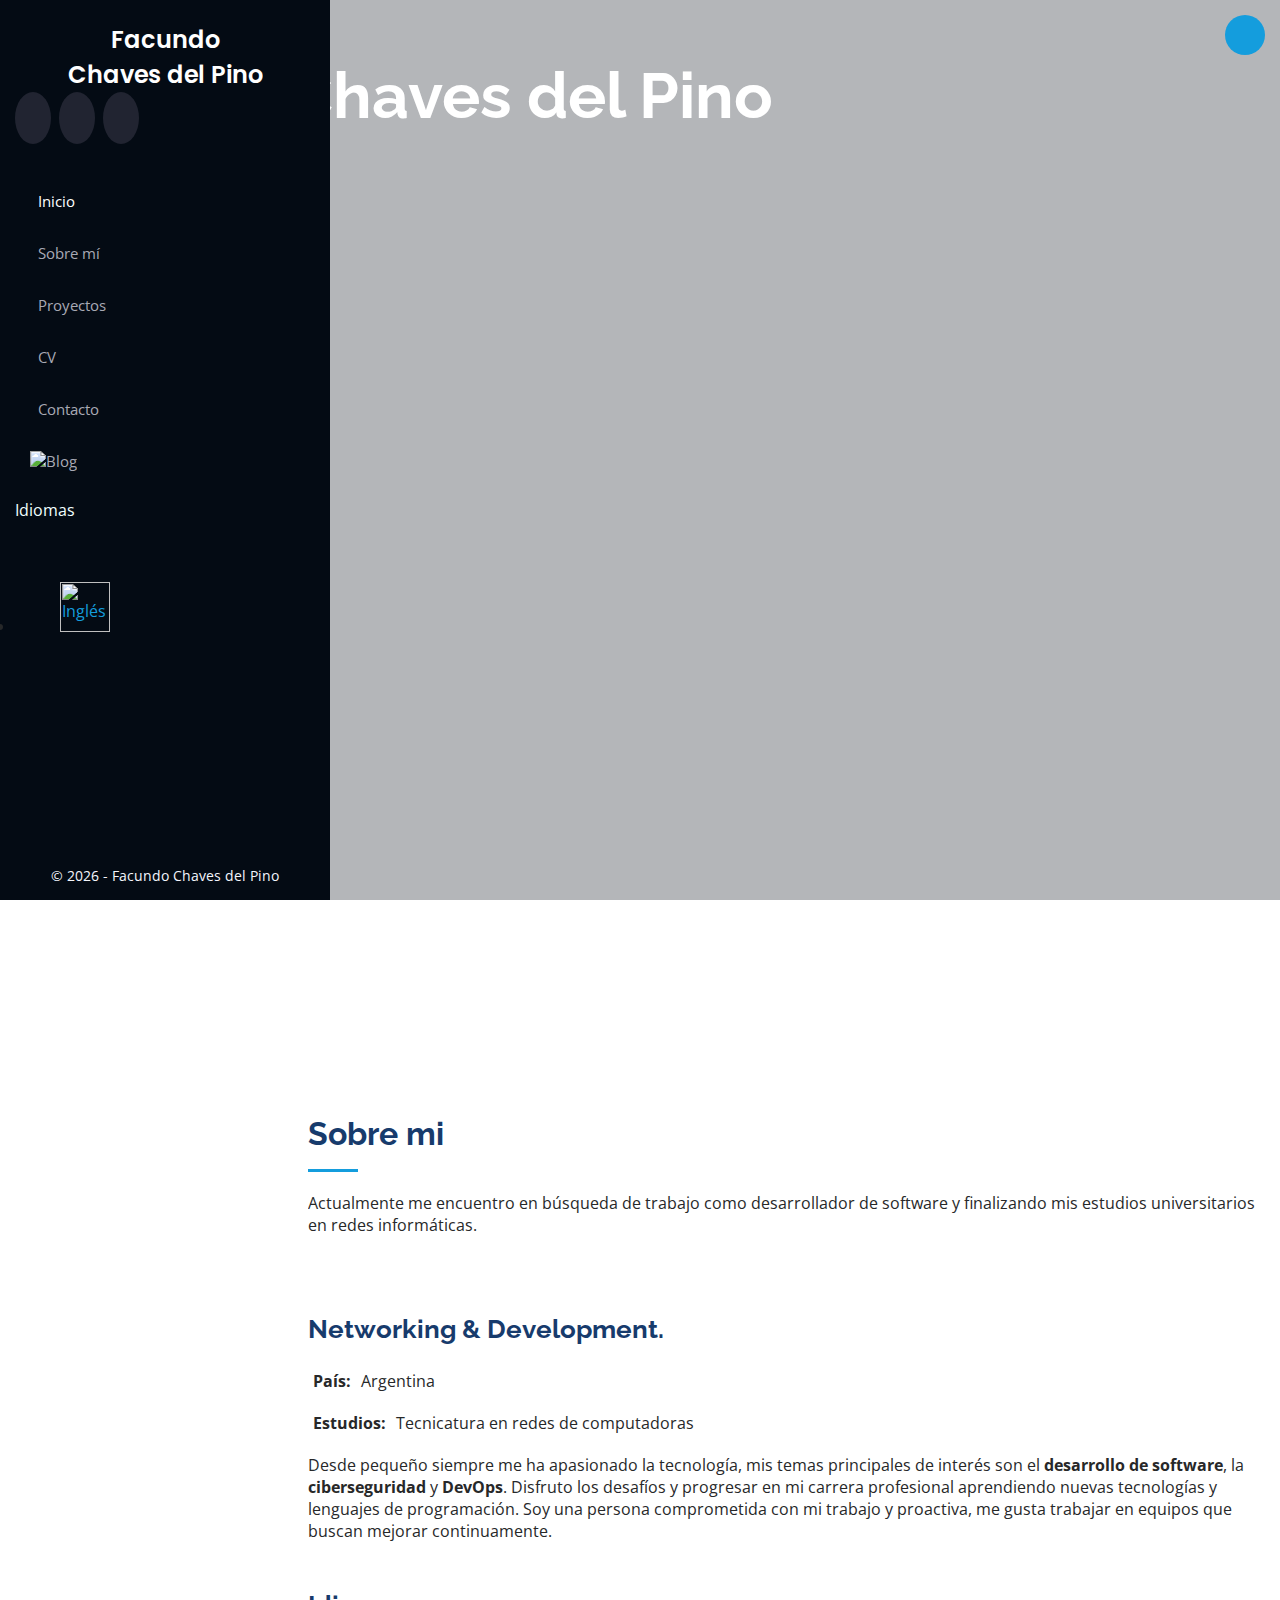
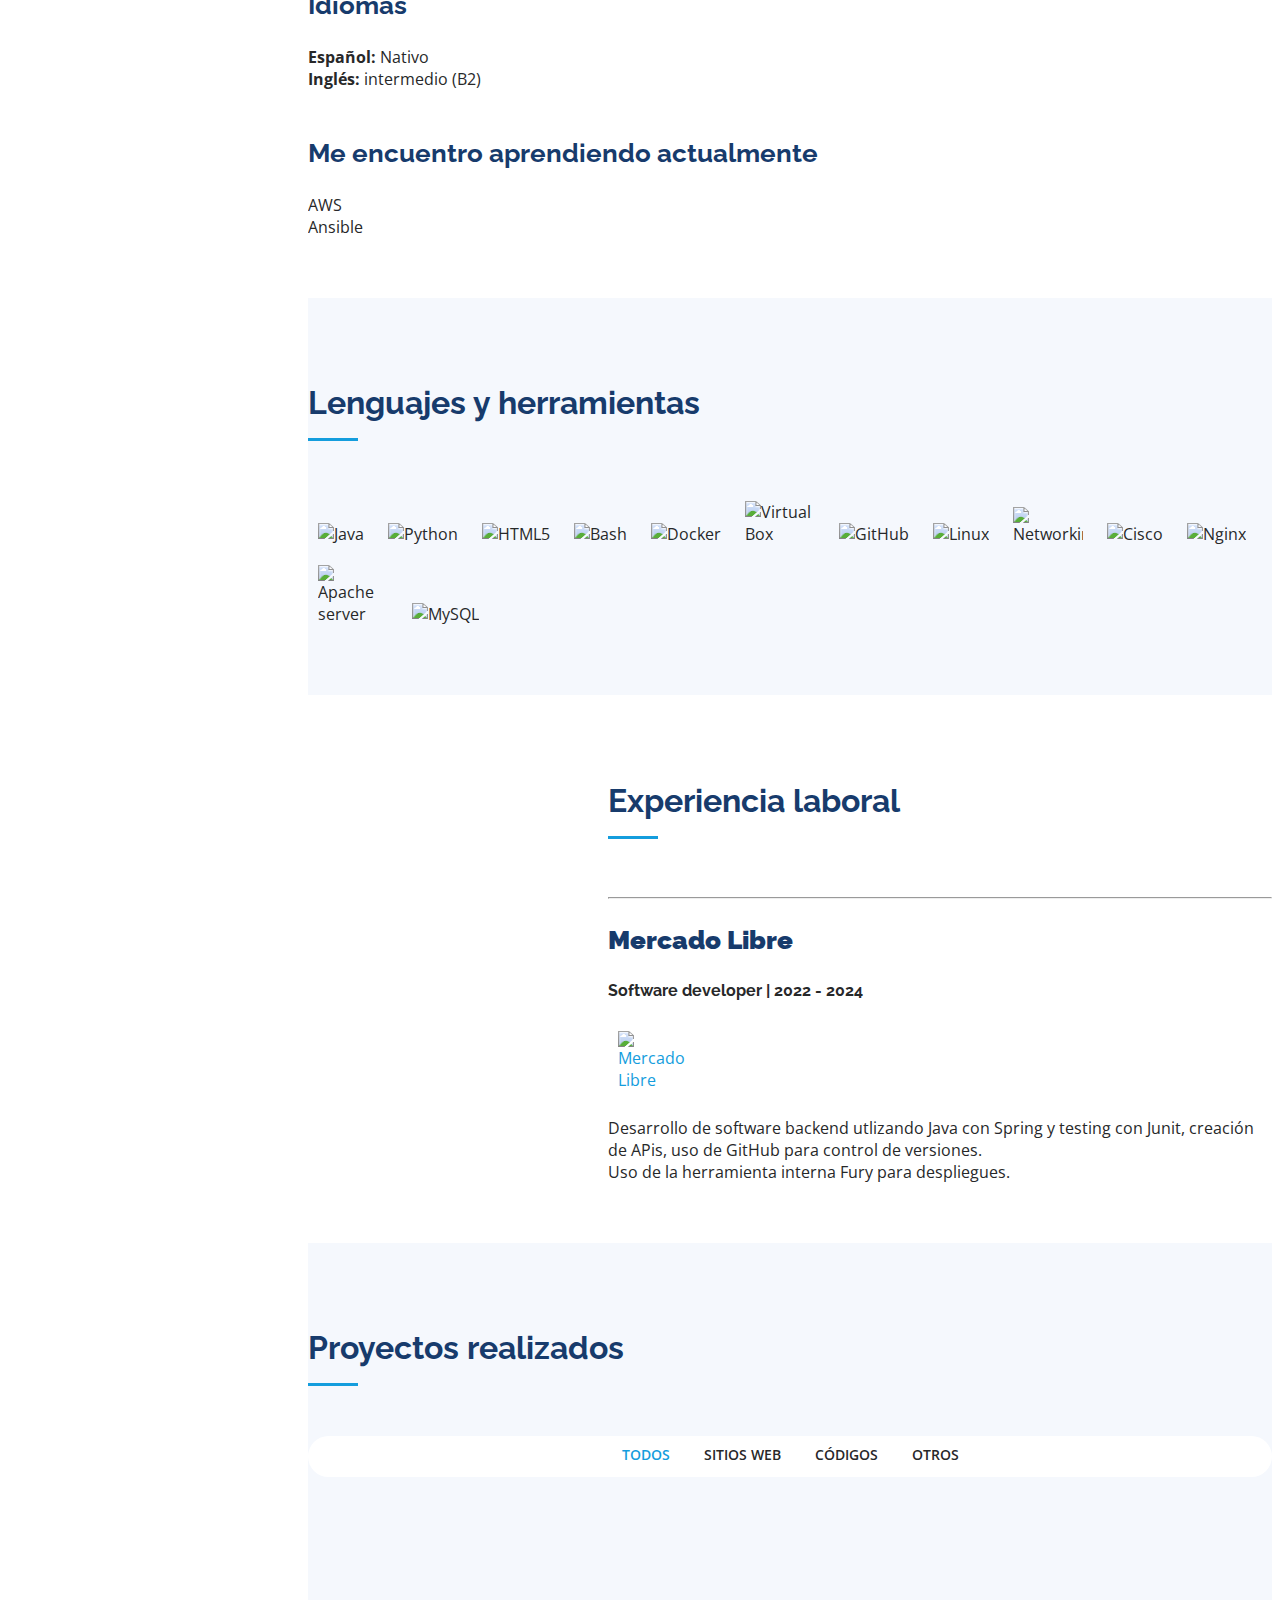
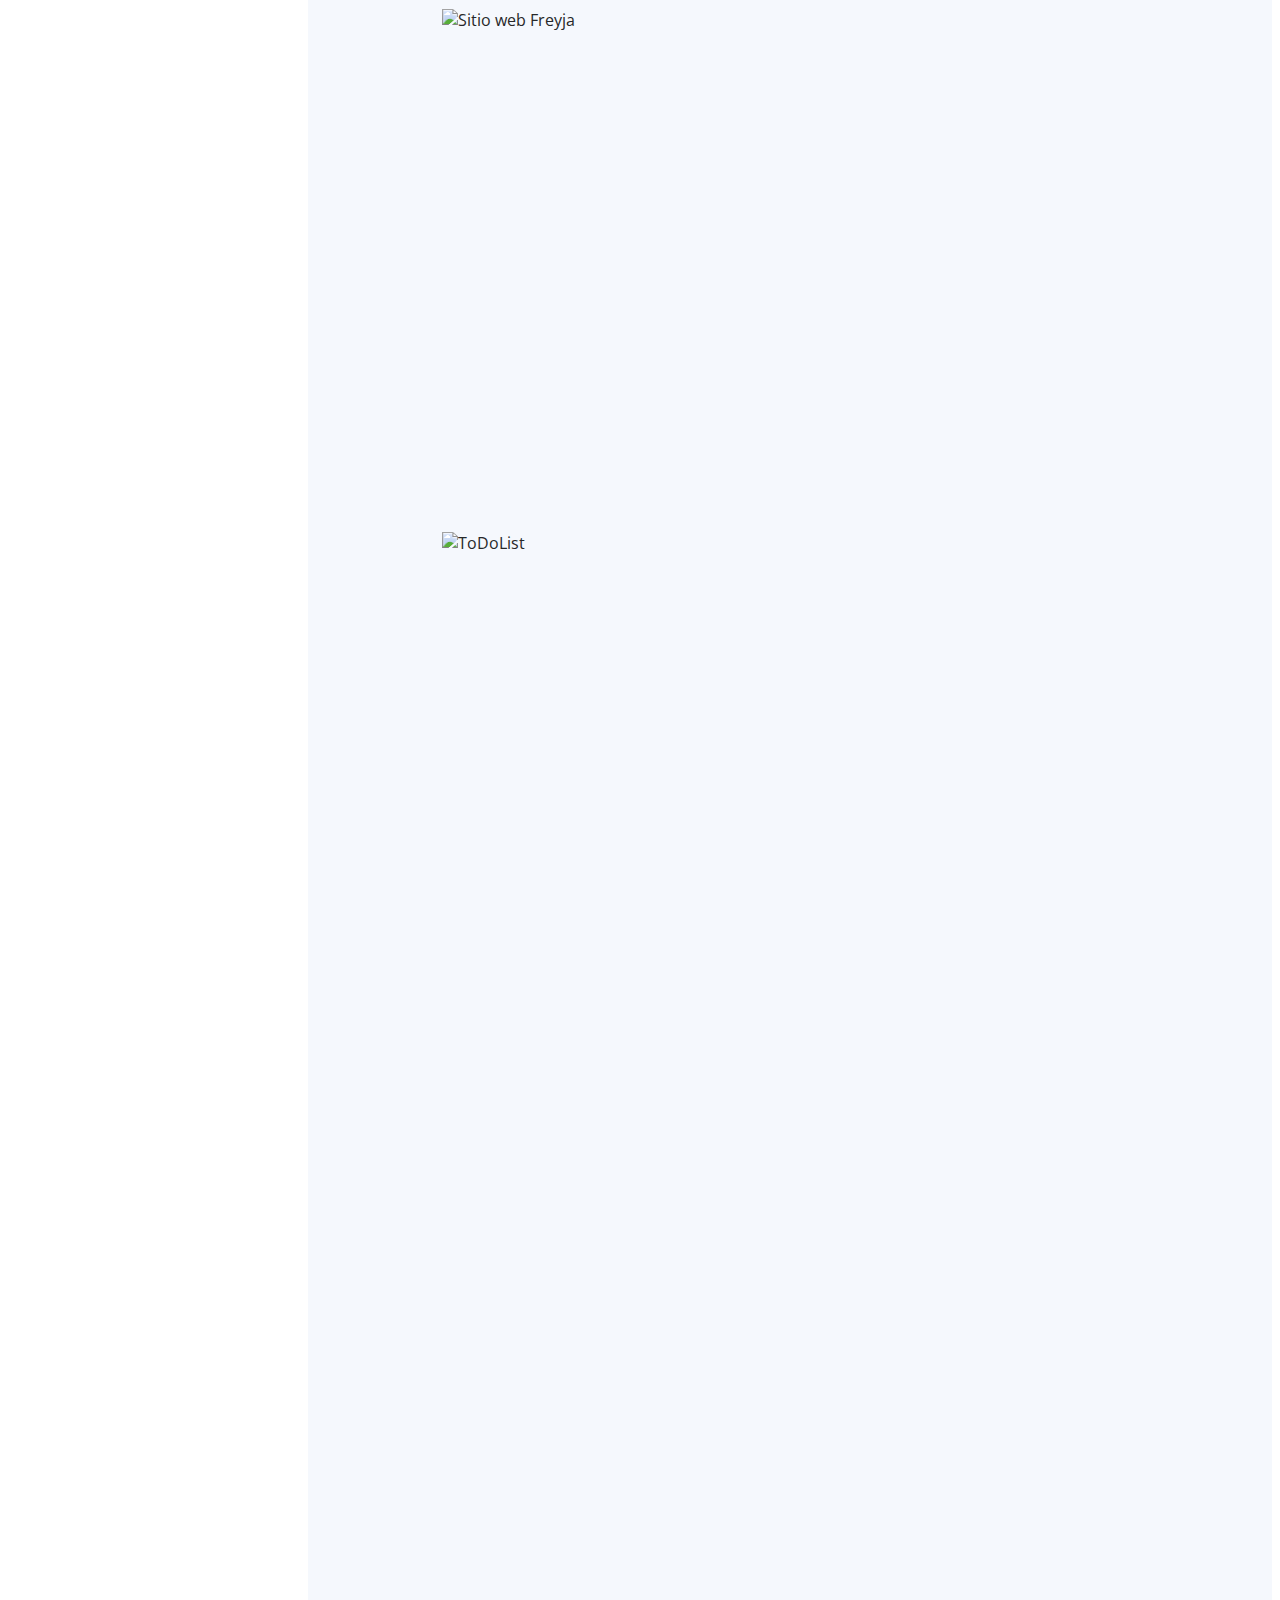
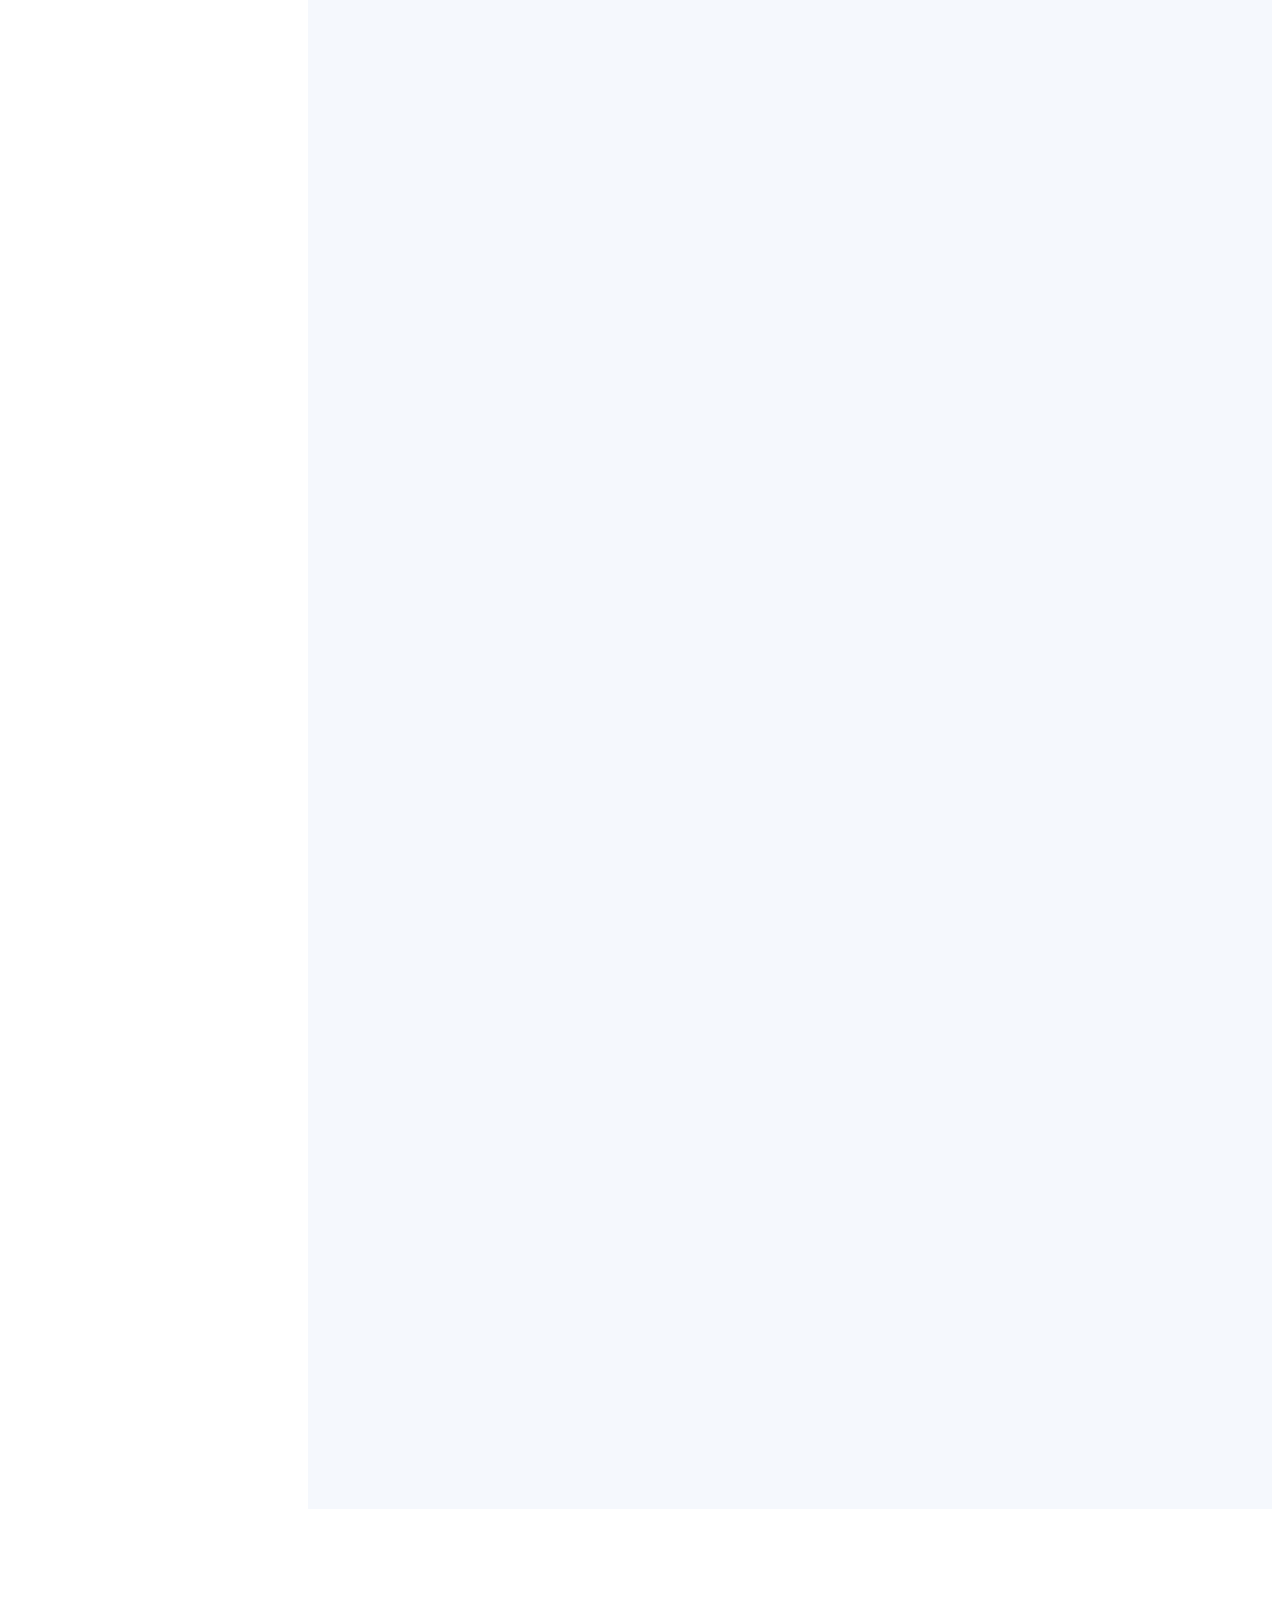
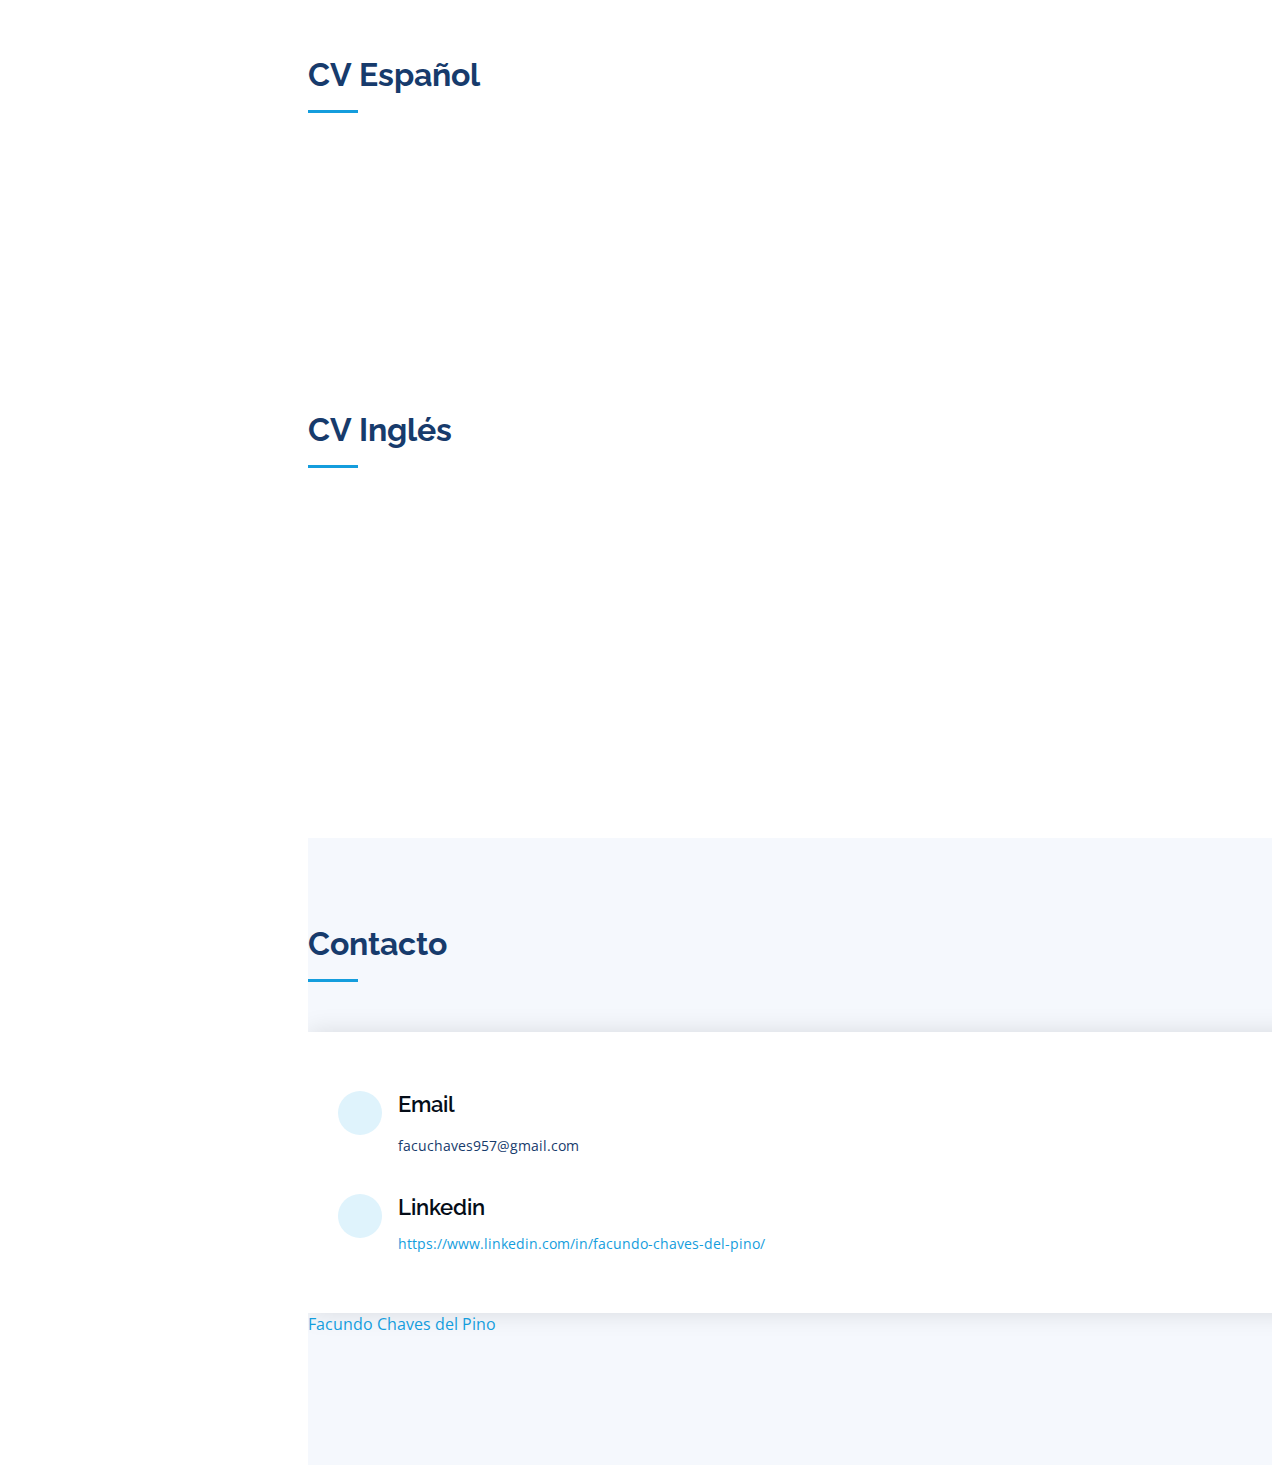
==== commit 4956a996: "Resume has been updated, Linkedin profile badge added." ====
--- a/index.html
+++ b/index.html
@@ -280,7 +280,7 @@
               <h2>CV Español</h2>   
               </div>     
                 <div class="section-img">  
-                  <a href="CV-Español.pdf" target="_blank">
+                  <a href="Facundo Chaves del Pino-CV-Español.pdf" target="_blank">
                     <img loading="lazy" src="img-webp/cv.webp" class="w-100" alt="CV-Español" title="CV-Español"></a> 
                 </div>
                 <br>
@@ -291,7 +291,7 @@
               <h2>CV Inglés</h2>        
               </div>      
                 <div class="section-img"> 
-                  <a href="Resume-English.pdf" target="_blank">
+                  <a href="Facundo Chaves del Pino-Resume-English.pdf" target="_blank">
                   <img loading="lazy" src="img-webp/cv.webp" class="w-100" alt="CV-Inglés" title="CV-Inglés"></a>                  
               </div>
              </div>    
@@ -322,12 +322,17 @@
               <div class="linkedin">
                 <i class="bx bxl-linkedin"></i>
                 <h4>Linkedin</h4>
-                <p><a href="https://www.linkedin.com/in/facundo-chaves-del-pino/" target="_blank" class="linkedin">https://www.linkedin.com/in/facundo-chaves-del-pino/</a></p>
-              </div>                     
-            </div>
-          </div>
-        </div>
-      </div>
+                <p><a href="https://www.linkedin.com/in/facundo-chaves-del-pino/" target="_blank" class="linkedin">https://www.linkedin.com/in/facundo-chaves-del-pino/</a></p>              
+              </div>             
+            </div>        
+          </div>
+
+          <div class="col-lg-6">
+            <div class="badge-base LI-profile-badge" data-locale="es_ES" data-size="medium" data-theme="dark" data-type="HORIZONTAL" data-vanity="facundo-chaves-del-pino" data-version="v1"><a class="badge-base__link LI-simple-link" href="https://ar.linkedin.com/in/facundo-chaves-del-pino?trk=profile-badge">Facundo Chaves del Pino</a></div>
+          </div>
+
+        </div>
+      </div>     
     </section>
     <!-- End Contact Section -->
 
@@ -359,6 +364,9 @@
   <script src="vendor/typed.js/typed.min.js"></script>
   <script src="vendor/waypoints/noframework.waypoints.js"></script>
   <script src="vendor/php-email-form/validate.js"></script>
+
+  <!-- Linkedin badge profile  -->
+  <script src="https://platform.linkedin.com/badges/js/profile.js" async defer type="text/javascript"></script>
 
   <!-- Template Main JS File -->
   <script src="js/main.js"></script>
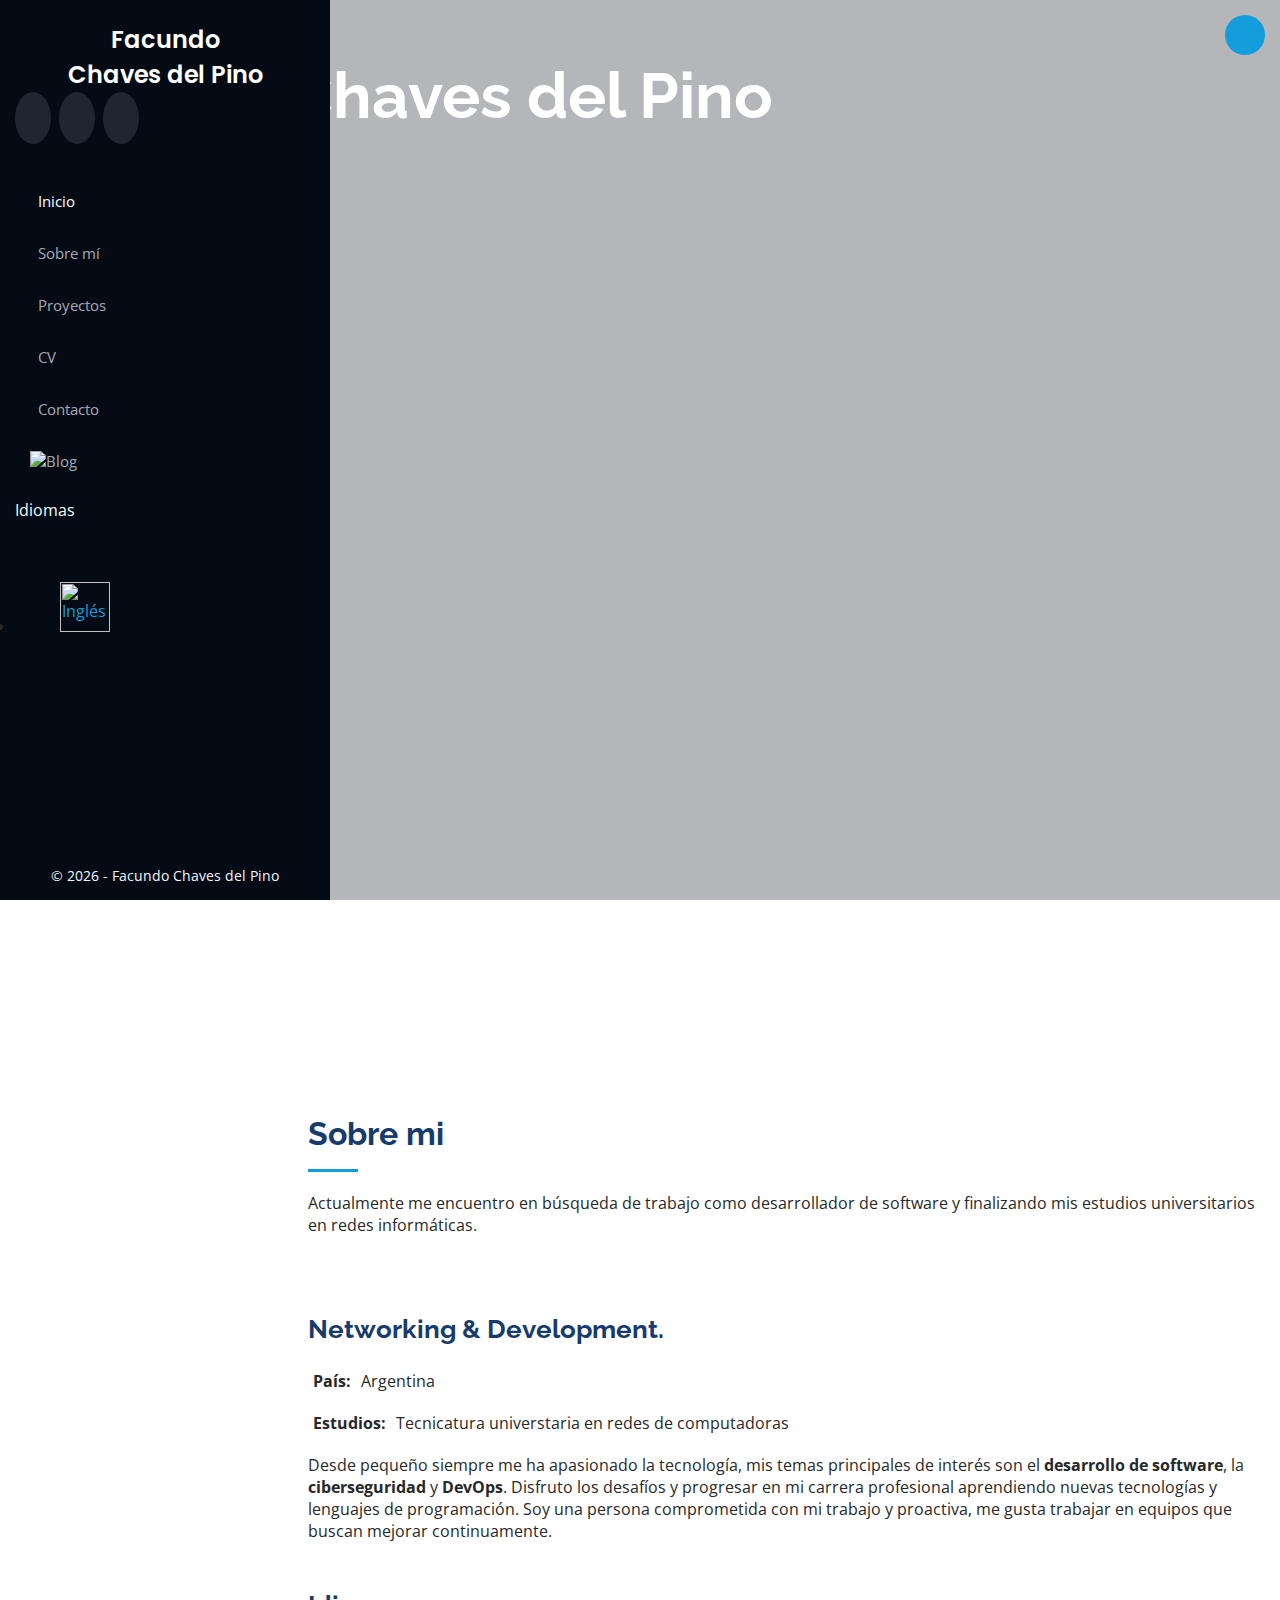
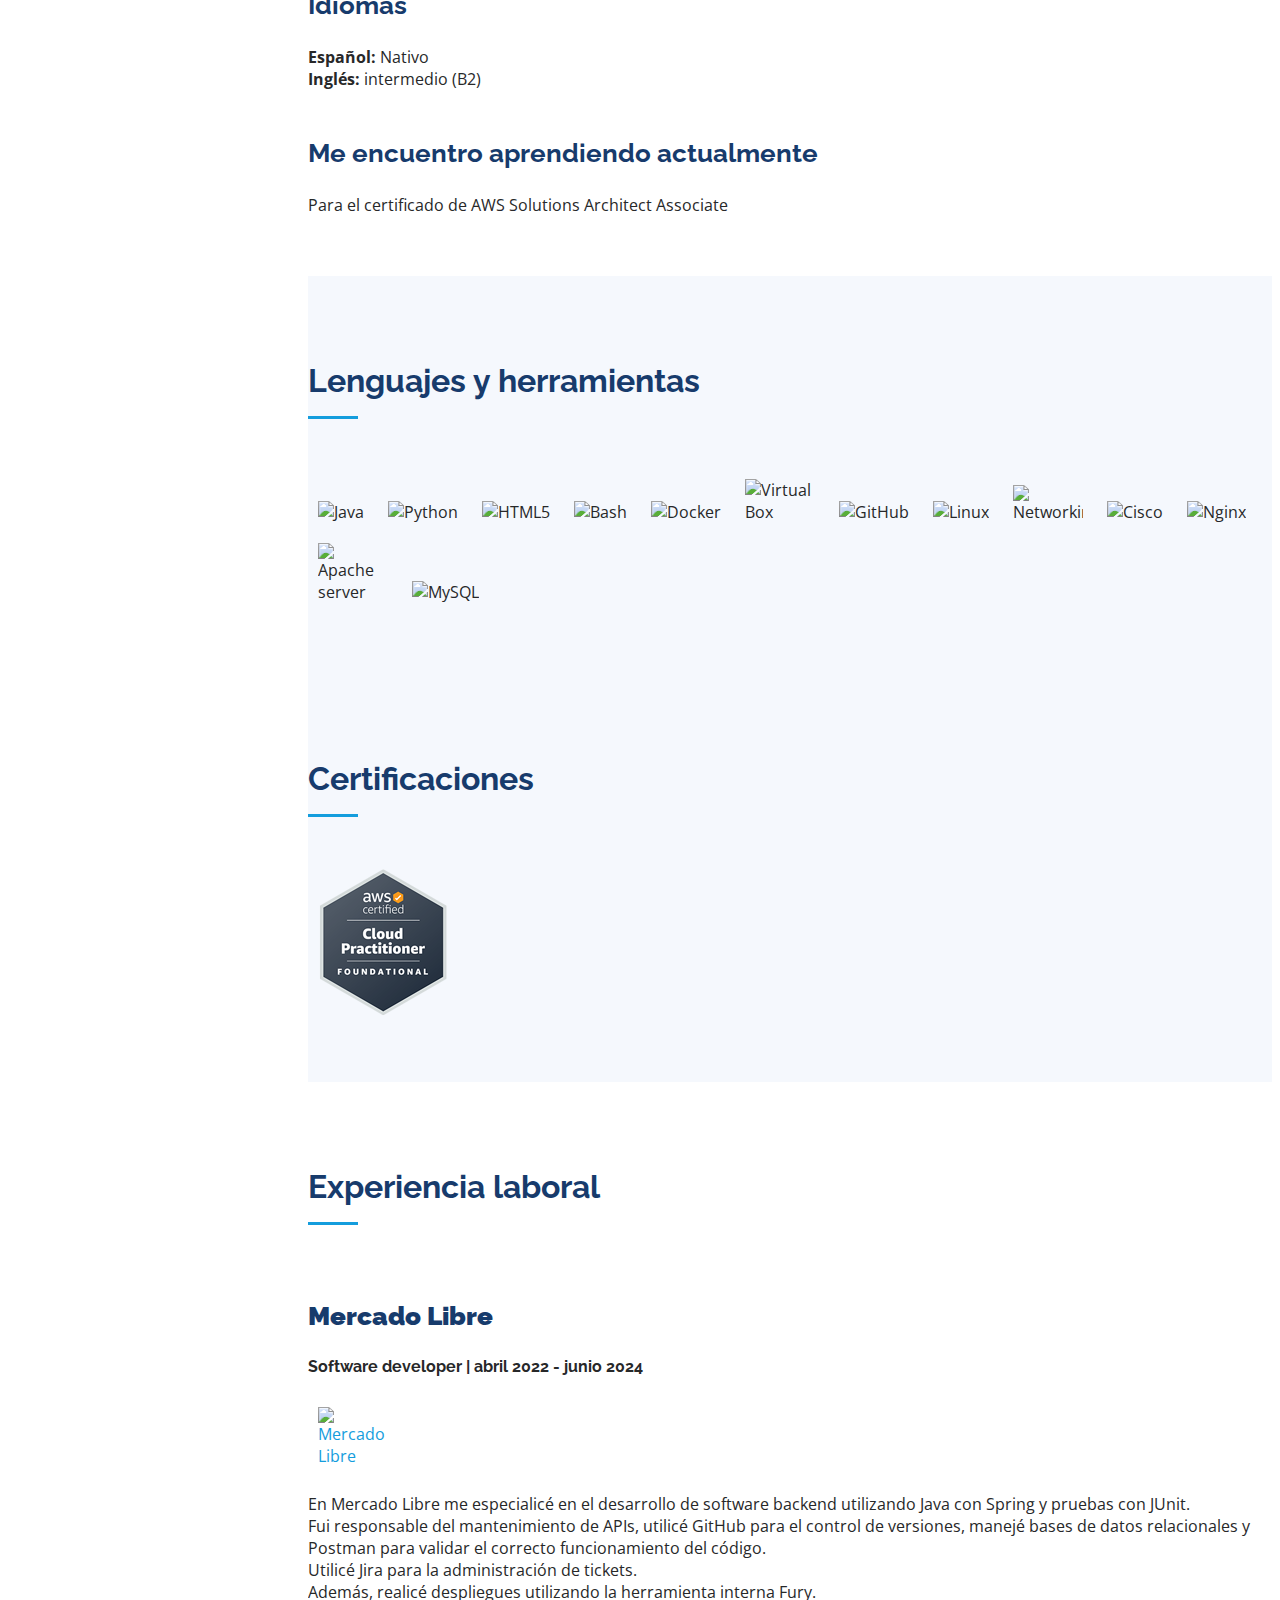
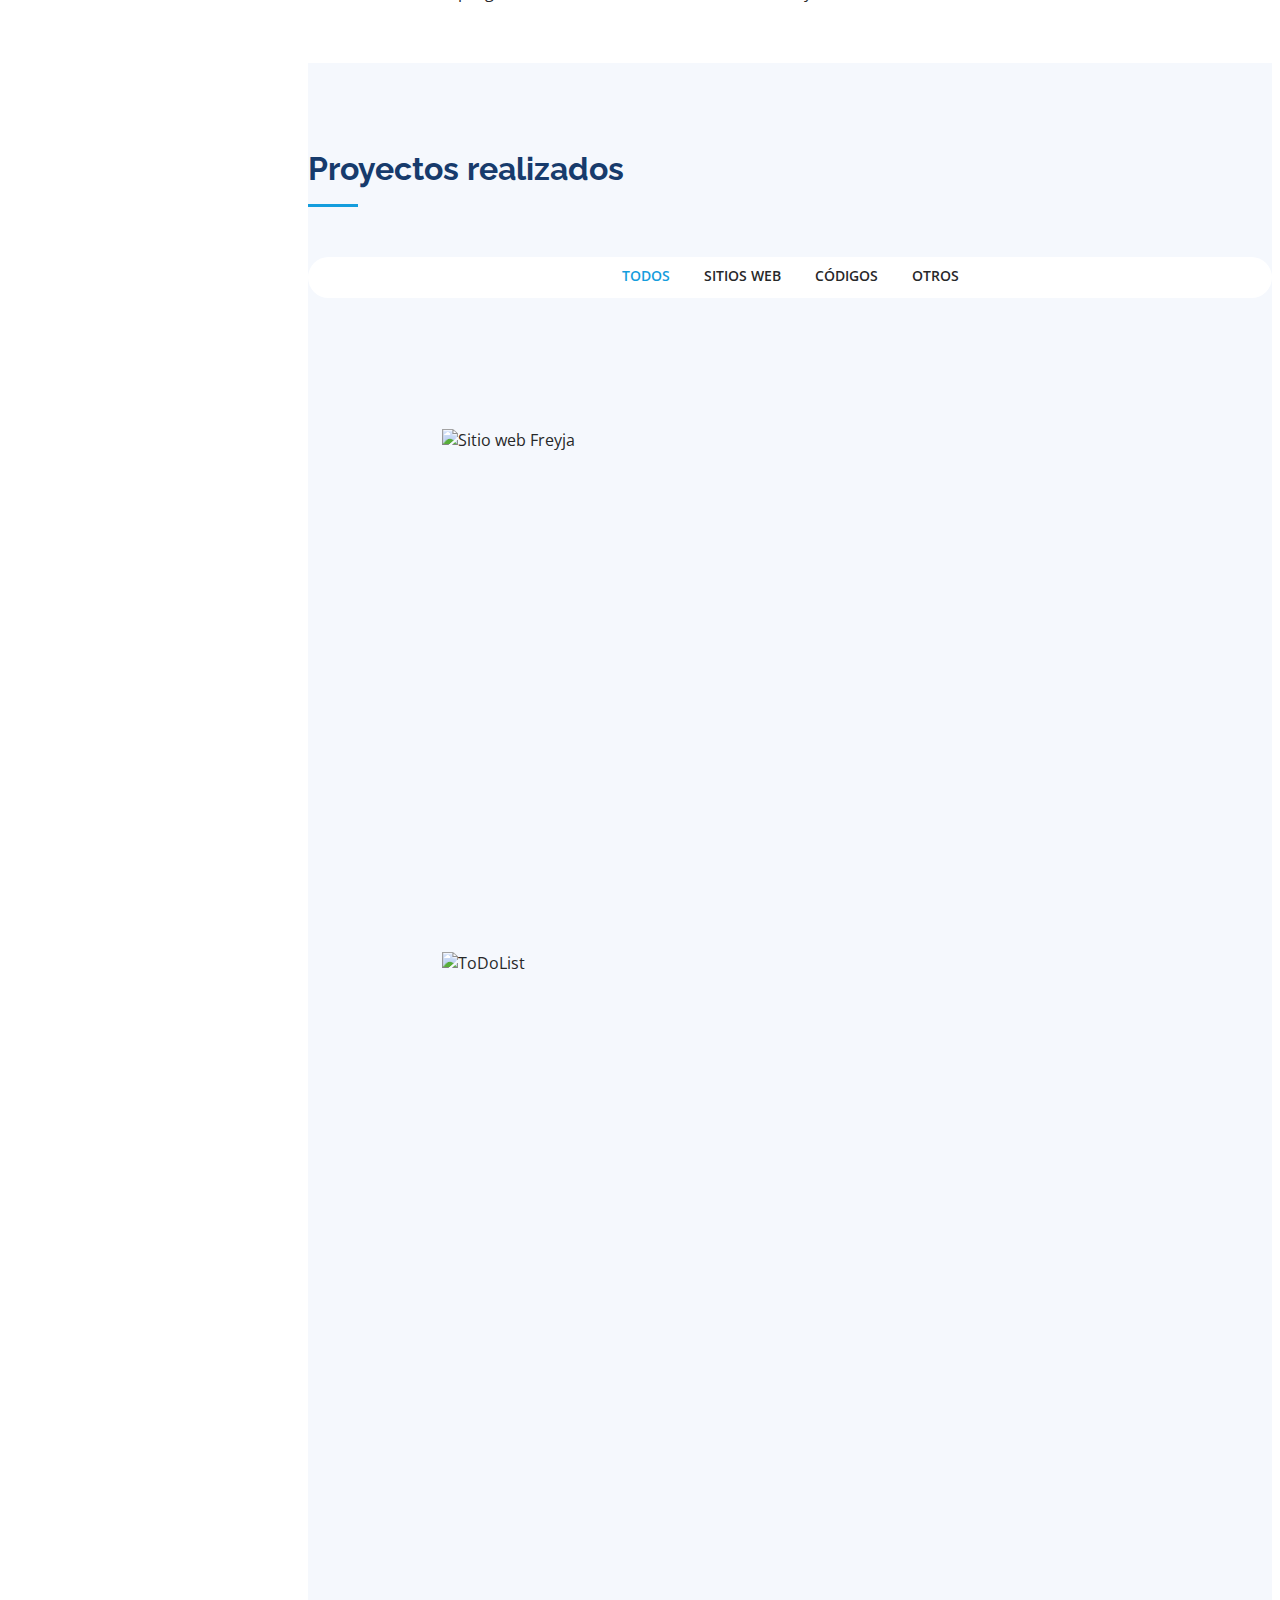
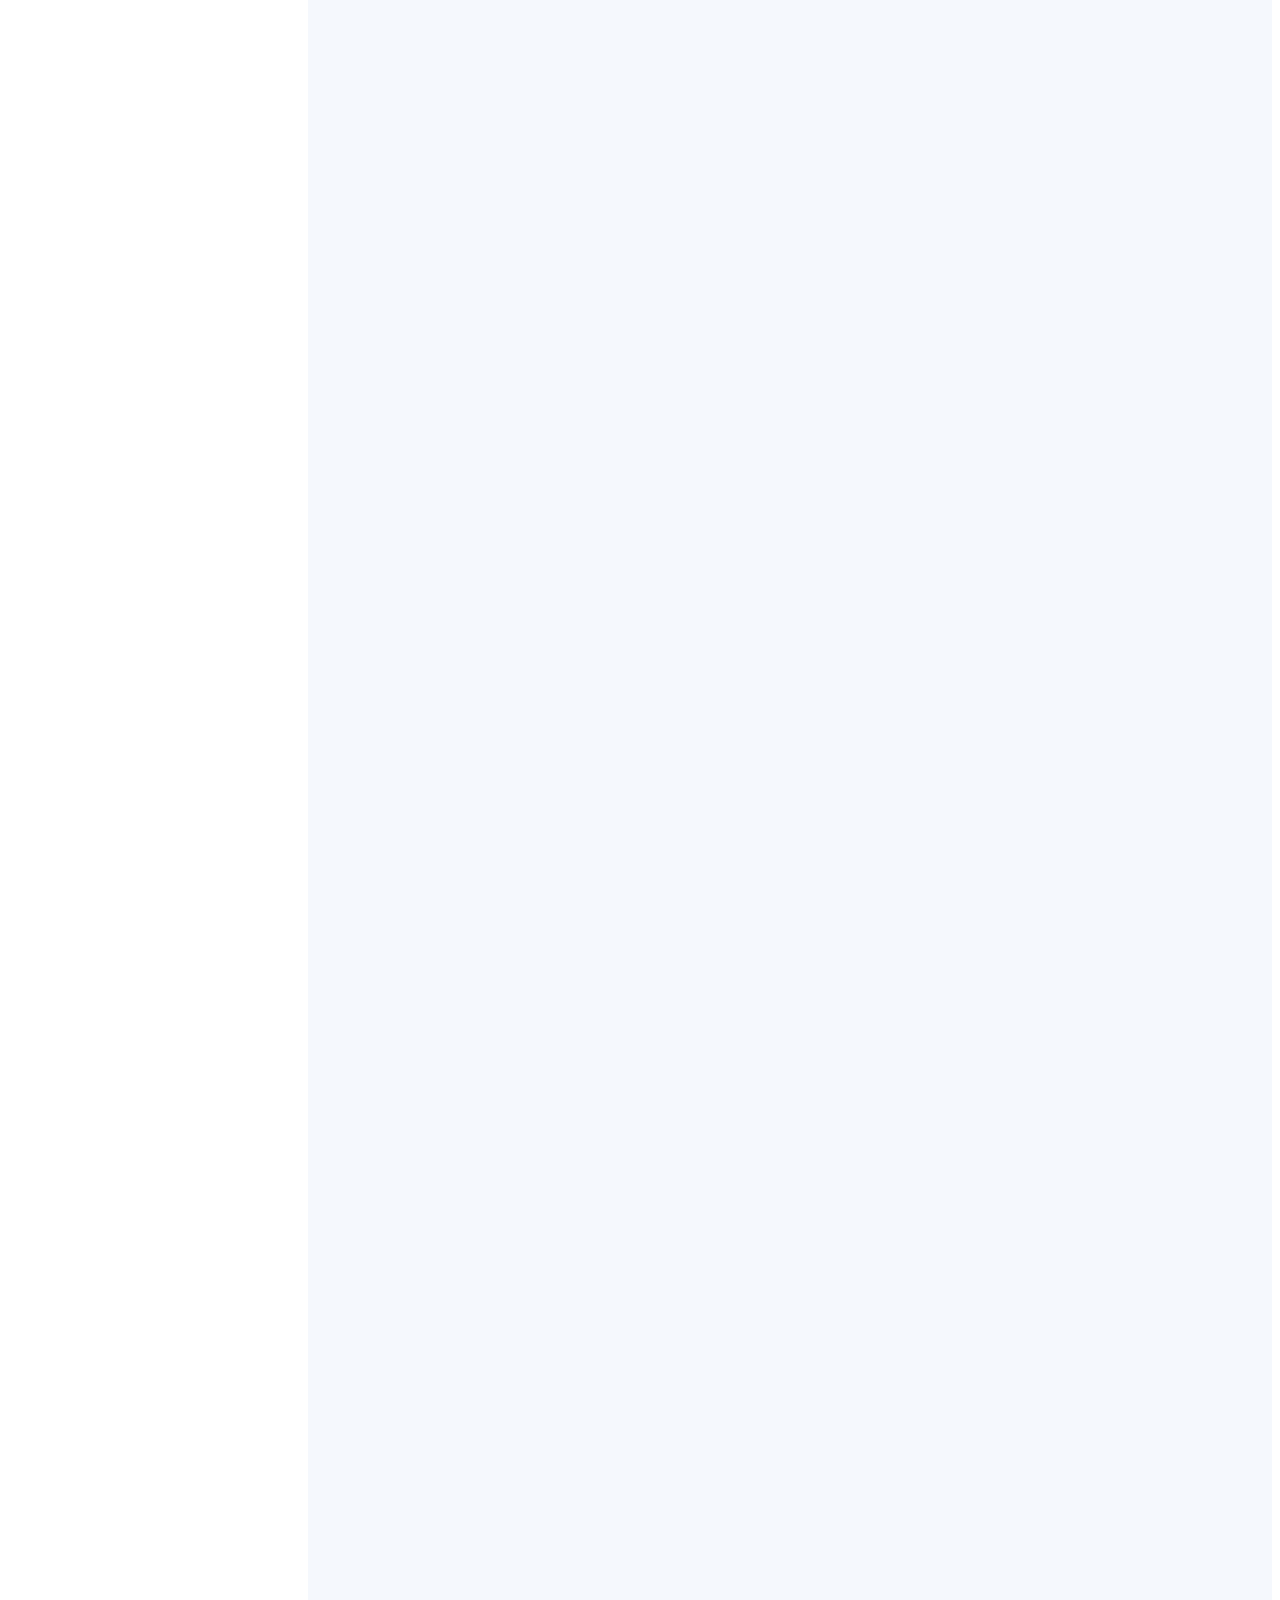
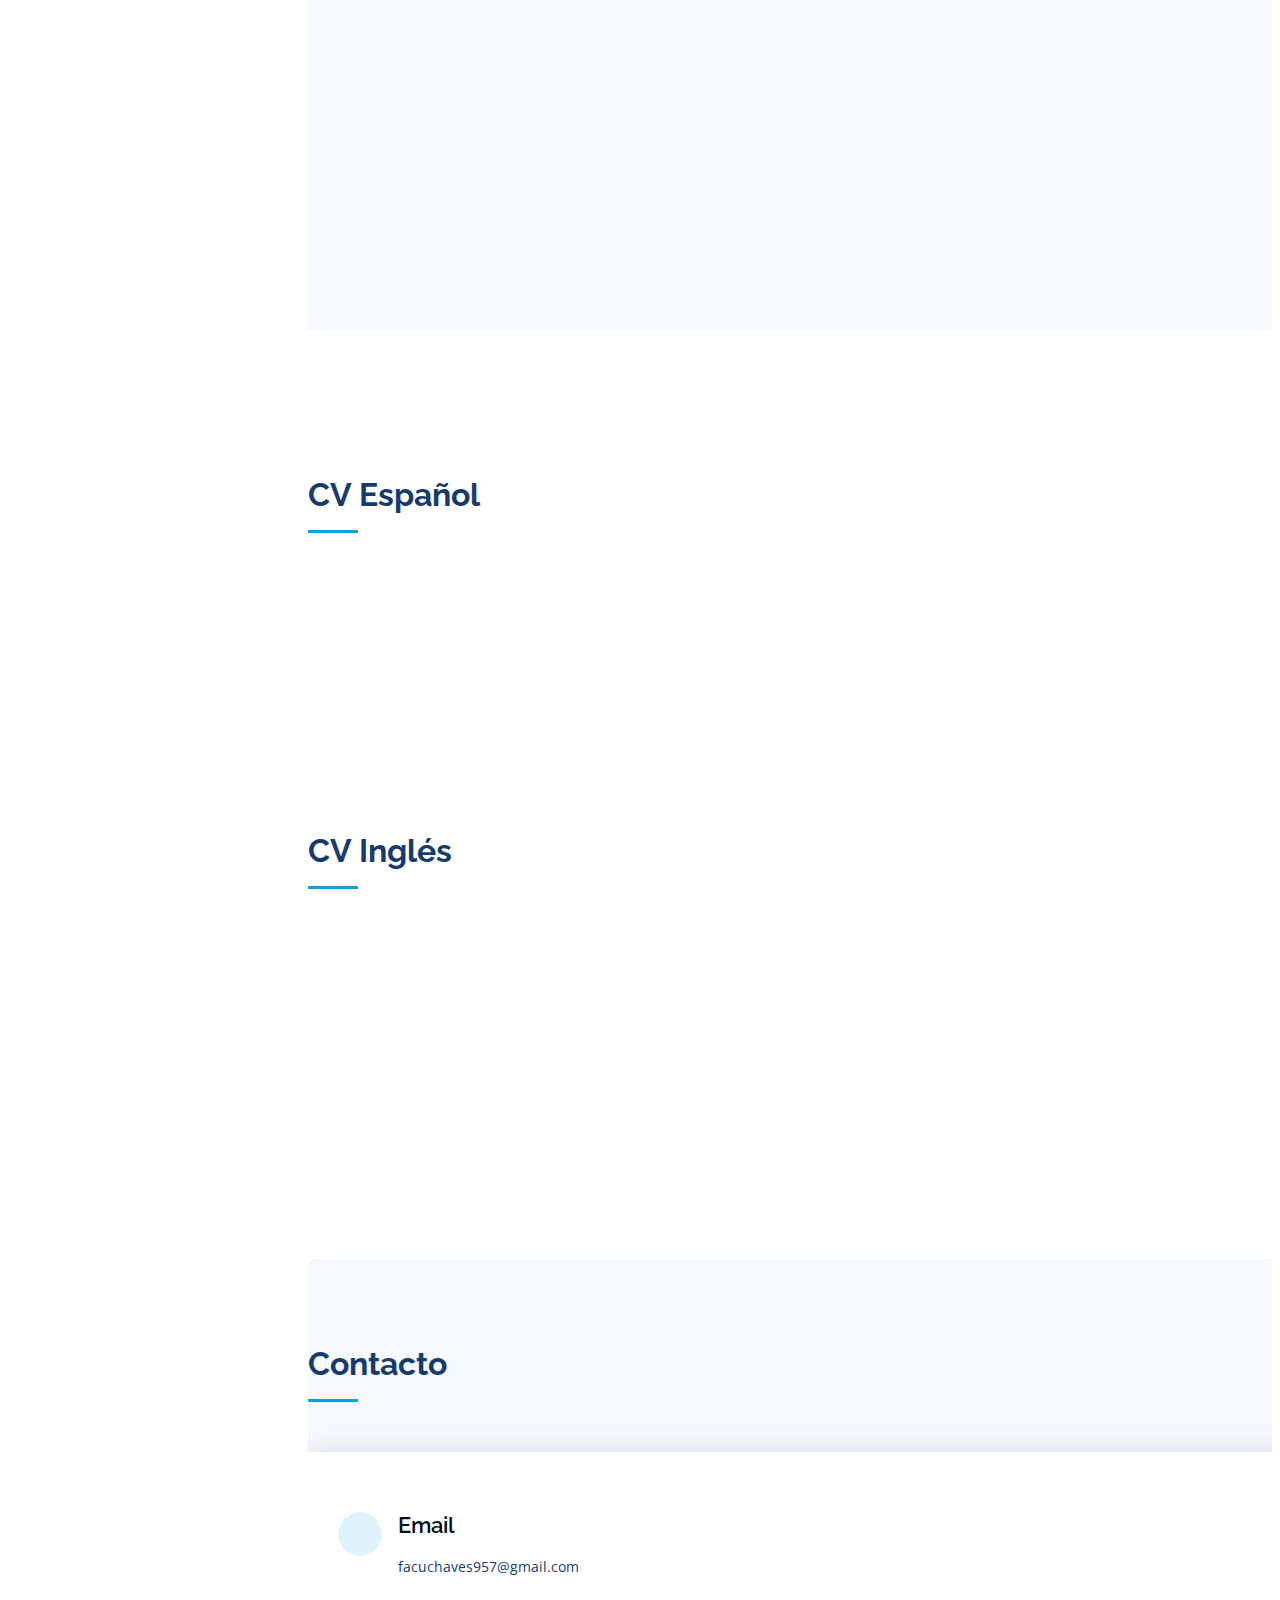
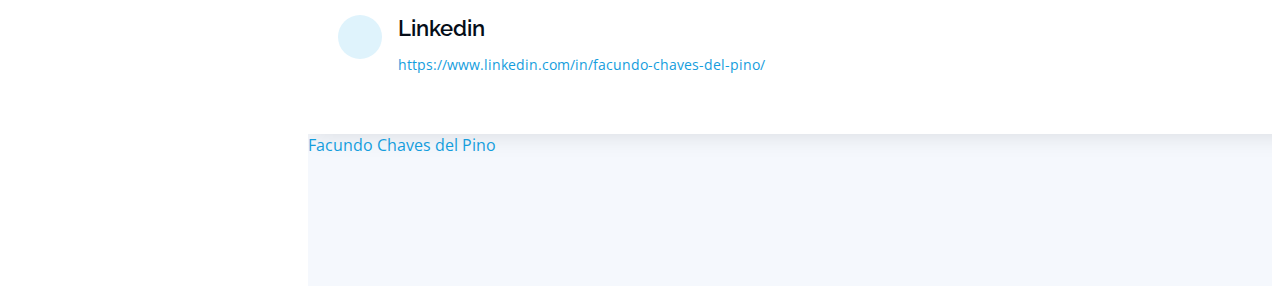
==== commit 27a3baae: "Updates" ====
--- a/index.html
+++ b/index.html
@@ -106,7 +106,7 @@
               </div>
               <div class="col-lg-6">
                 <ul>                  
-                  <li><i class="bi bi-chevron-right"></i> <strong>Estudios:</strong> <span>Tecnicatura en redes de computadoras</span></li>
+                  <li><i class="bi bi-chevron-right"></i> <strong>Estudios:</strong> <span>Tecnicatura universtaria en redes de computadoras</span></li>
                 </ul>
               </div>
               <p>Desde pequeño siempre me ha apasionado la tecnología, mis temas principales de interés son el <strong>desarrollo de software</strong>, la <strong>ciberseguridad</strong> y <strong>DevOps</strong>. Disfruto los desafíos y progresar en mi carrera profesional aprendiendo nuevas tecnologías y lenguajes de programación.
@@ -122,8 +122,7 @@
           <div class="col-lg-8 pt-4 pt-lg-0 content" data-aos="fade-right">
             <br>
             <h3>Me encuentro aprendiendo actualmente</h3>         
-              <li>AWS</li>
-              <li>Ansible</li>        
+              <li>Para el certificado de AWS Solutions Architect Associate</li>
           </div> 
         </div>               
       </div>
@@ -136,7 +135,6 @@
         <div class="section-title">
           <h2>Lenguajes y herramientas</h2>          
         </div>
-
         <div class="row">
           <div class="col-lg-12" data-aos="fade-up">
             <div>
@@ -160,29 +158,47 @@
     </section>
   <!-- End Skills Section -->
 
+  <!-- ======= Certifications Section ======= -->
+    <section id="skills" class="portfolio section-bg bg-darkgrey">
+      <div class="container">
+        <div class="section-title">
+            <h2>Certificaciones</h2>          
+        </div>
+        <div class="row">
+          <div class="col-lg-12" data-aos="fade-up">
+              <div>
+                <img loading="lazy" src="img-webp/certifications/AWS-Certified-Cloud-Practitioner_badge.webp" alt="AWS Certified Cloud Practitioner" title="AWS Certified Cloud Practitioner">    
+            </div>           
+          </div>
+        </div>
+      </div>
+    </section>
+  <!-- End Certifications Section -->
+
 <!-- ======= Job Section ======= -->
 <section id="about" class="about">  
-  <main id="main"> 
     <div class="container fade-right">  
       <div class="col-lg-8 pt-4 pt-lg-0 content" data-aos="fade-right">
         <div class="section-title">
-          <h2>Experiencia laboral</h2>          
-        </div>
-        <hr>
+          <h2>Experiencia laboral</h2>    
+        <!--  <hr/>      Horizontal line-->
+        </div>
           <div class="col-lg-8 pt-4 pt-lg-0 content" data-aos="fade-up">
             <h3><b>Mercado Libre</b></h3>
-            <h4>Software developer | 2022 - 2024</h4>
+            <h4>Software developer | abril 2022 - junio 2024</h4>
             <a href="https://www.mercadolibre.com" title="Mercado Libre" target="_blank">
             <img loading="lazy" src="img-webp/job/ML.webp" class="img-skills" alt="Mercado Libre" title="Mercado Libre"></a>          
-            <p>Desarrollo de software backend utlizando Java con Spring y testing con Junit, creación de APis, uso de GitHub para control de versiones. 
-            <br>
-            Uso de la herramienta interna Fury para despliegues.
+            <p>En Mercado Libre me especialicé en el desarrollo de software backend utilizando Java con Spring y pruebas con JUnit. 
+              <br>
+              Fui responsable del mantenimiento de APIs, utilicé GitHub para el control de versiones, manejé bases de datos relacionales y Postman para validar el correcto funcionamiento del código. 
+              <br>
+               Utilicé Jira para la administración de tickets. 
+              <br>
+              Además, realicé despliegues utilizando la herramienta interna Fury.
             </p>
           </div>
       </div>
     </div>
-
-
 </section>
 <!-- End Job Section -->
          
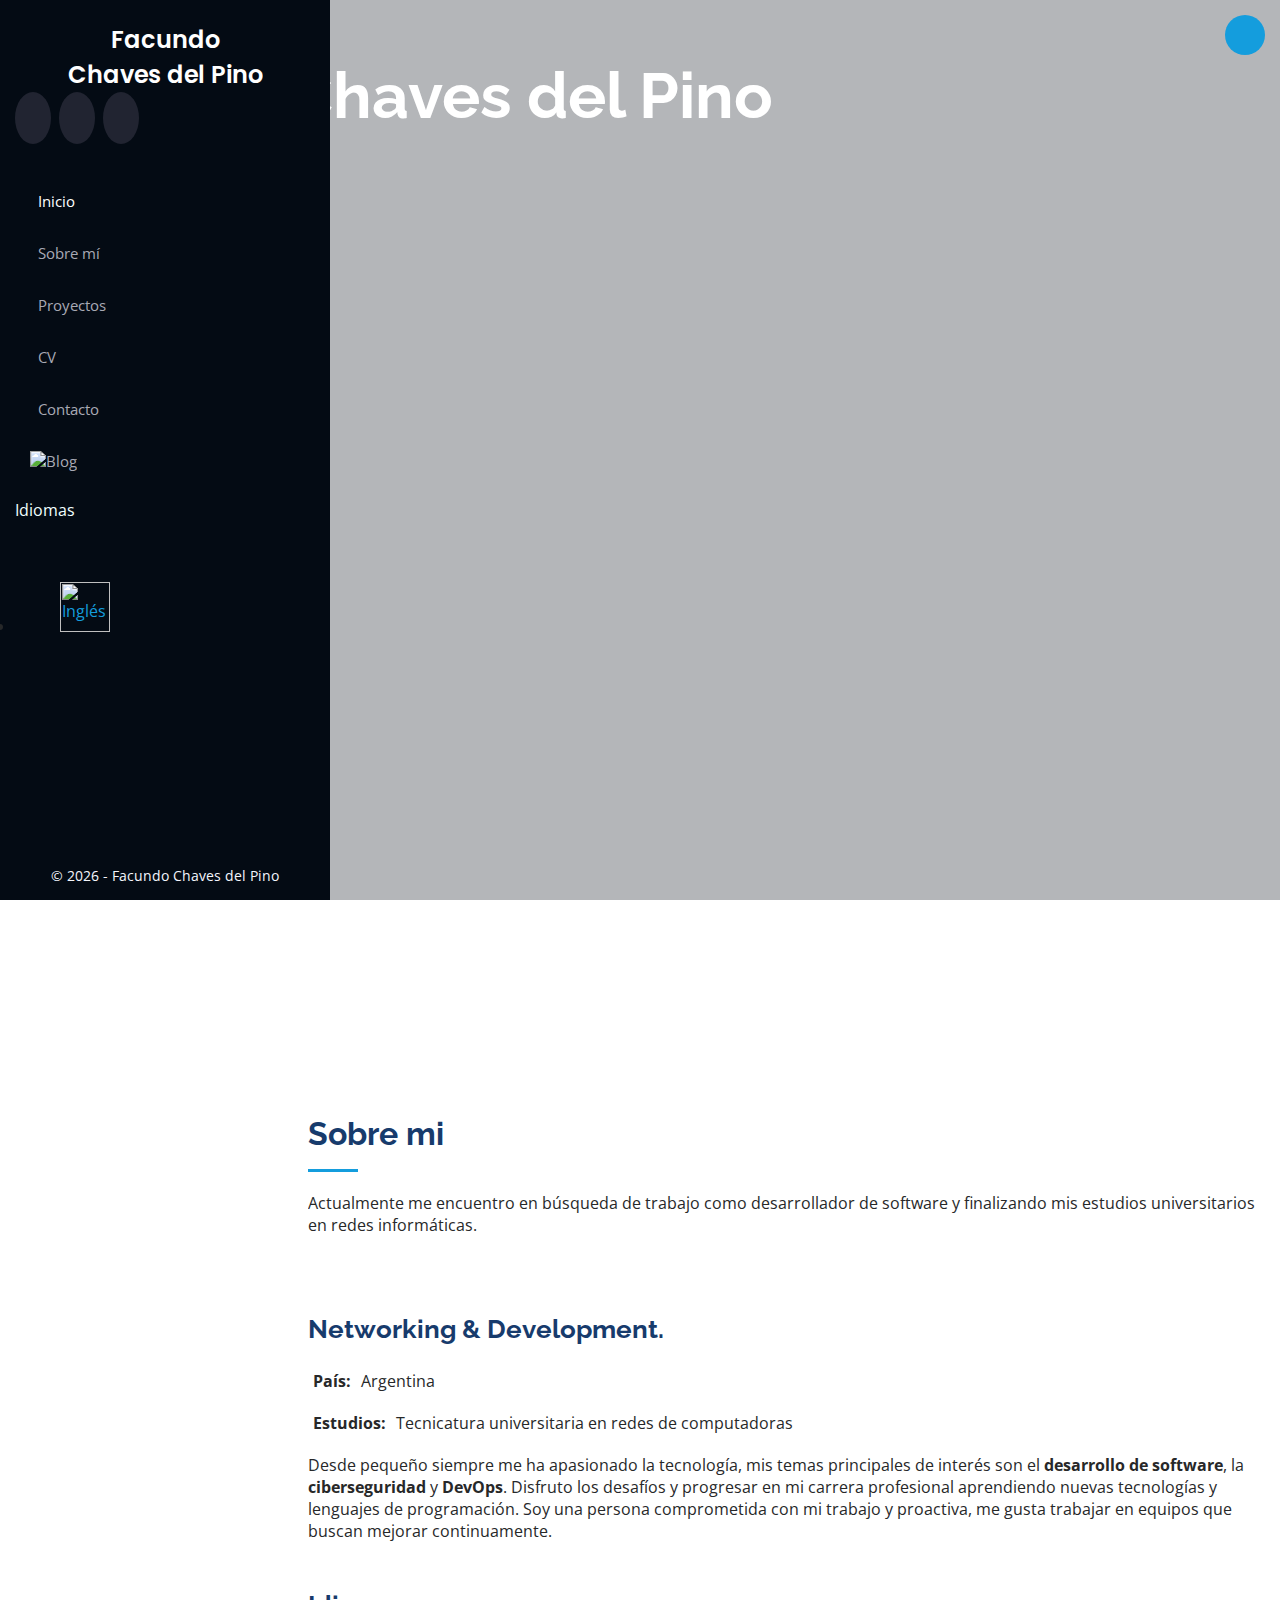
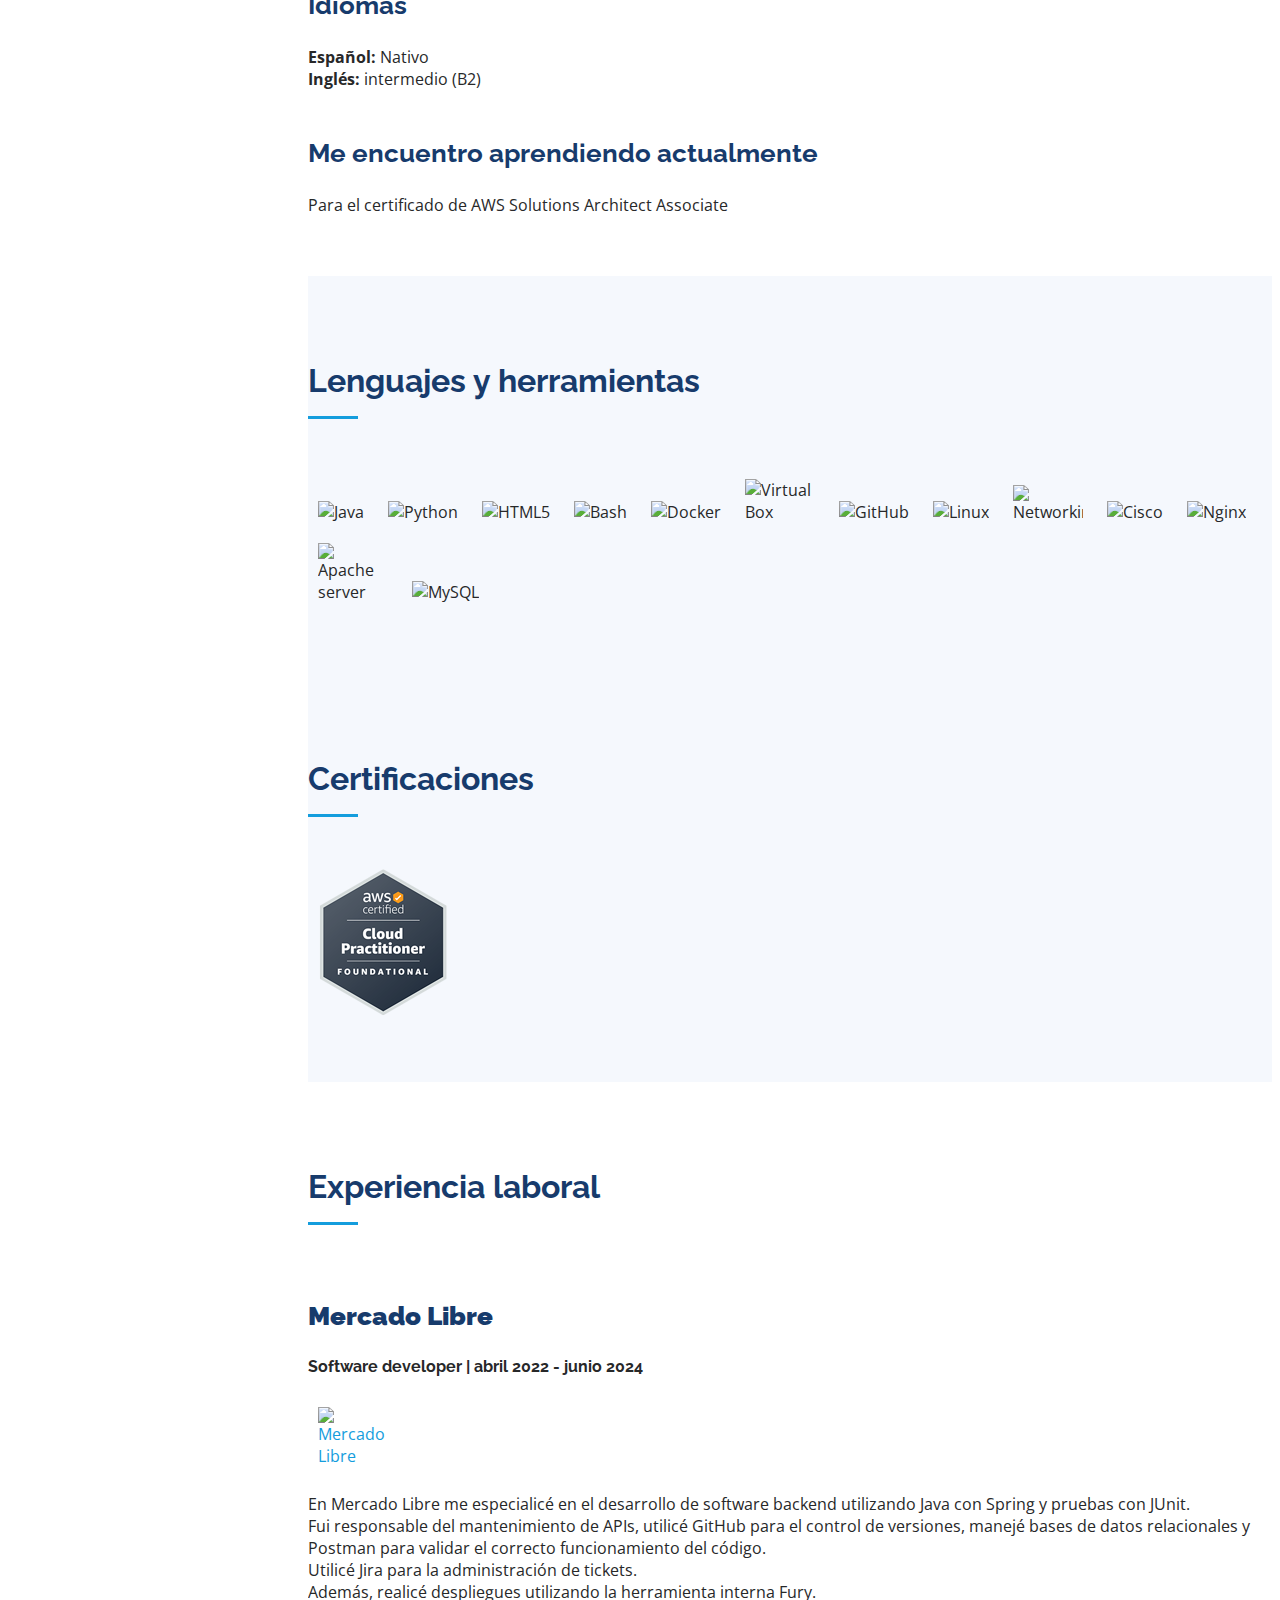
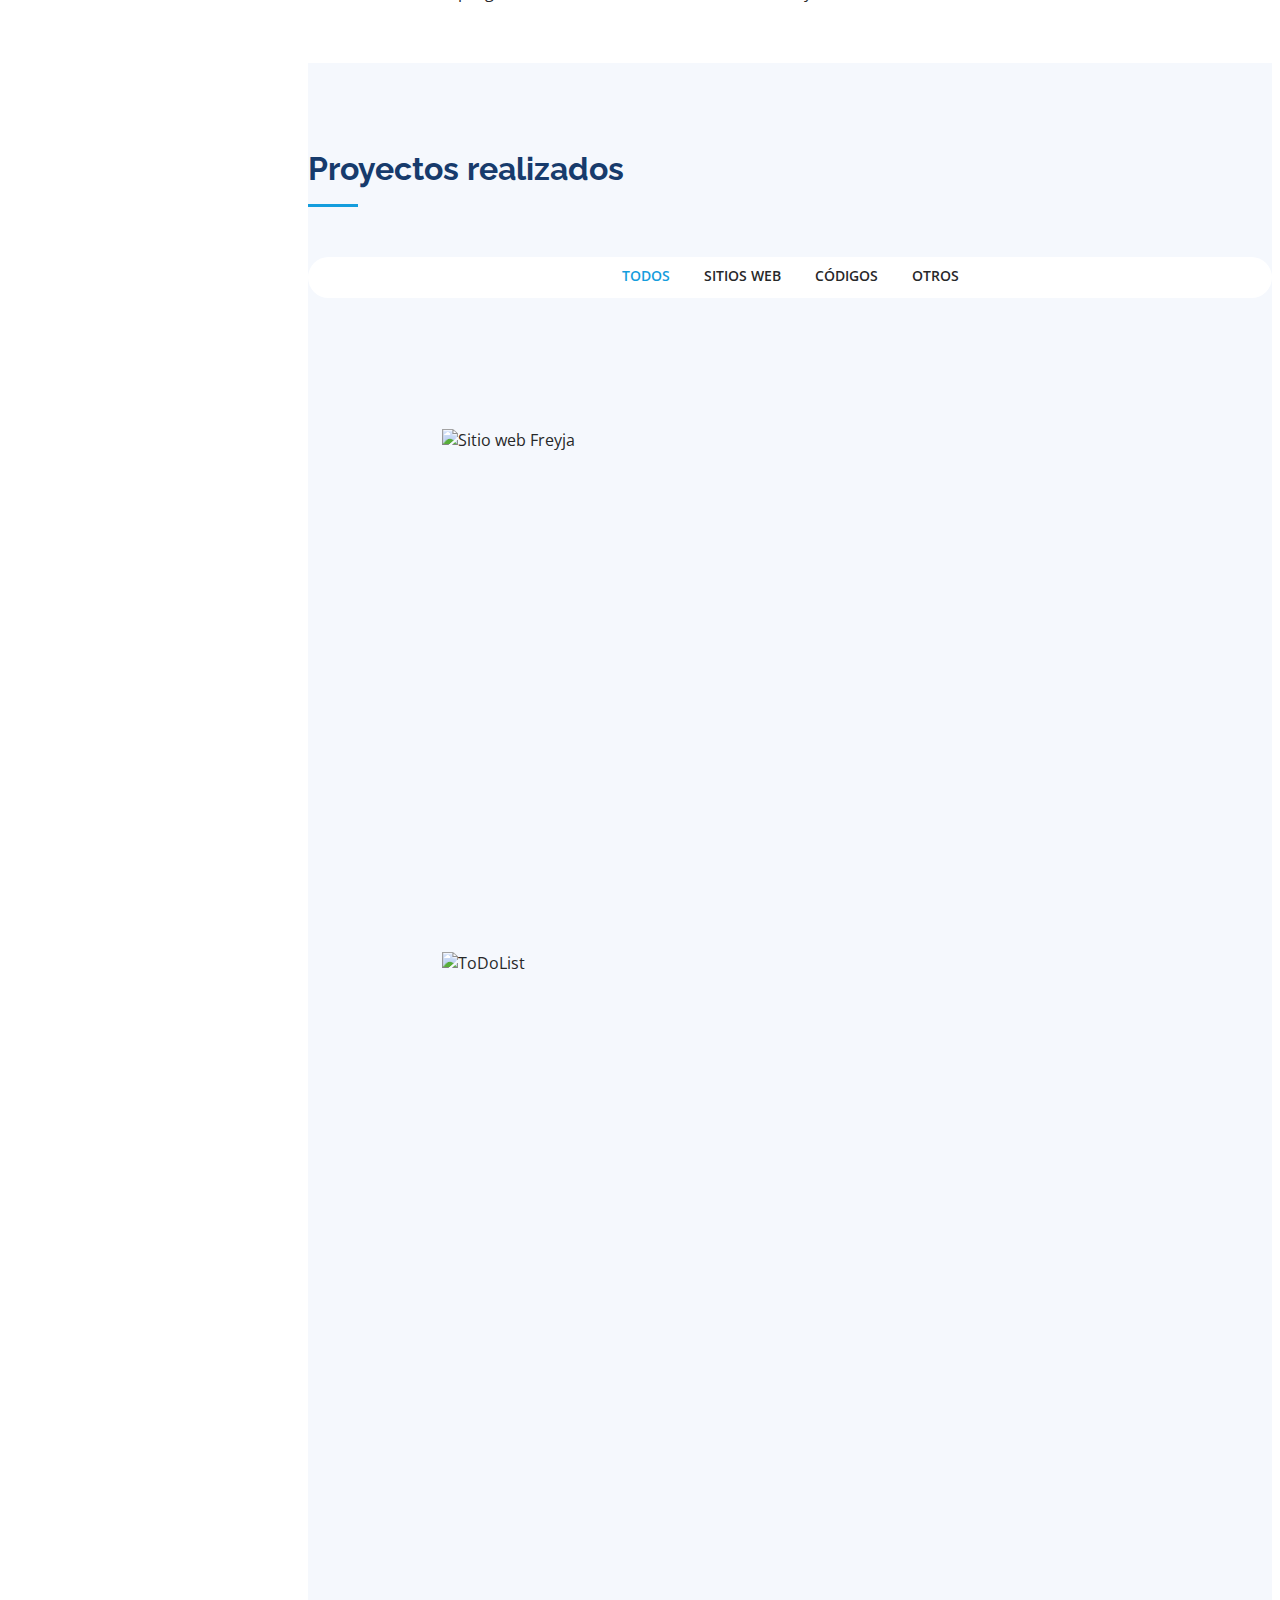
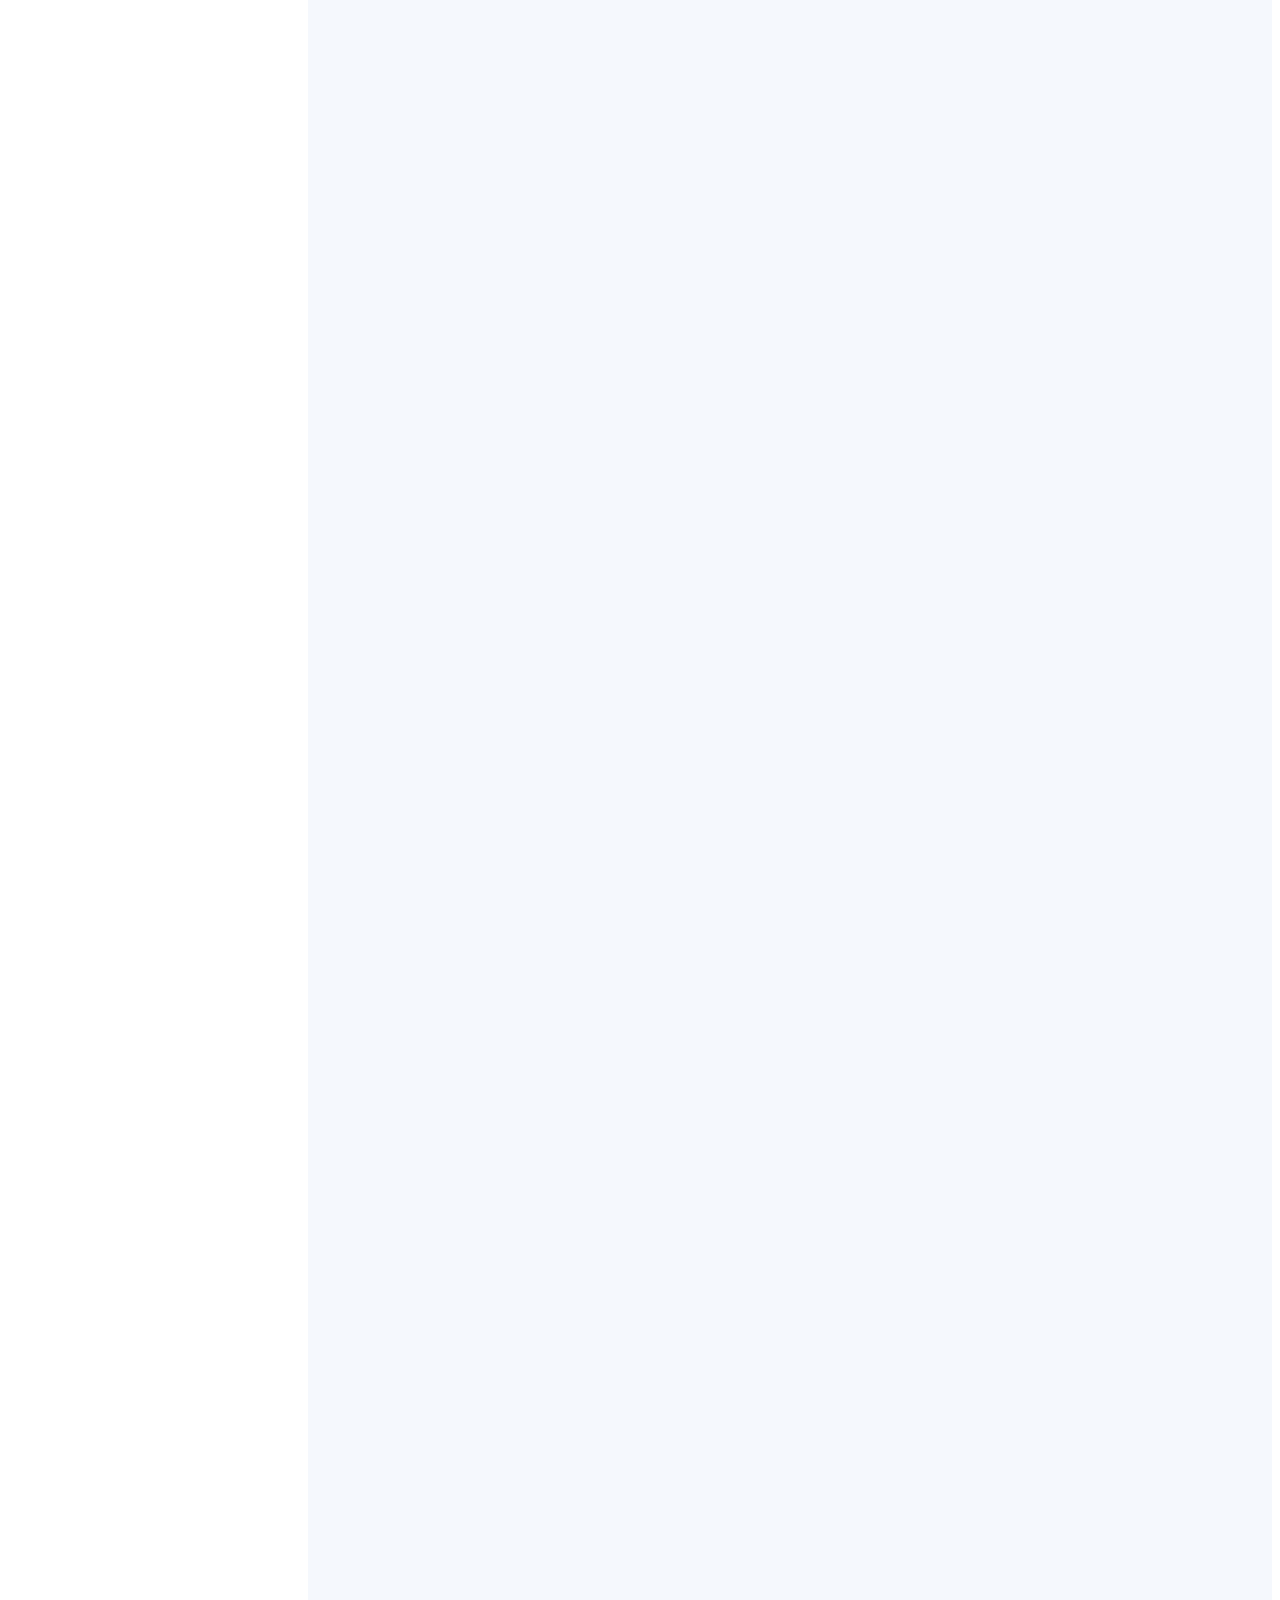
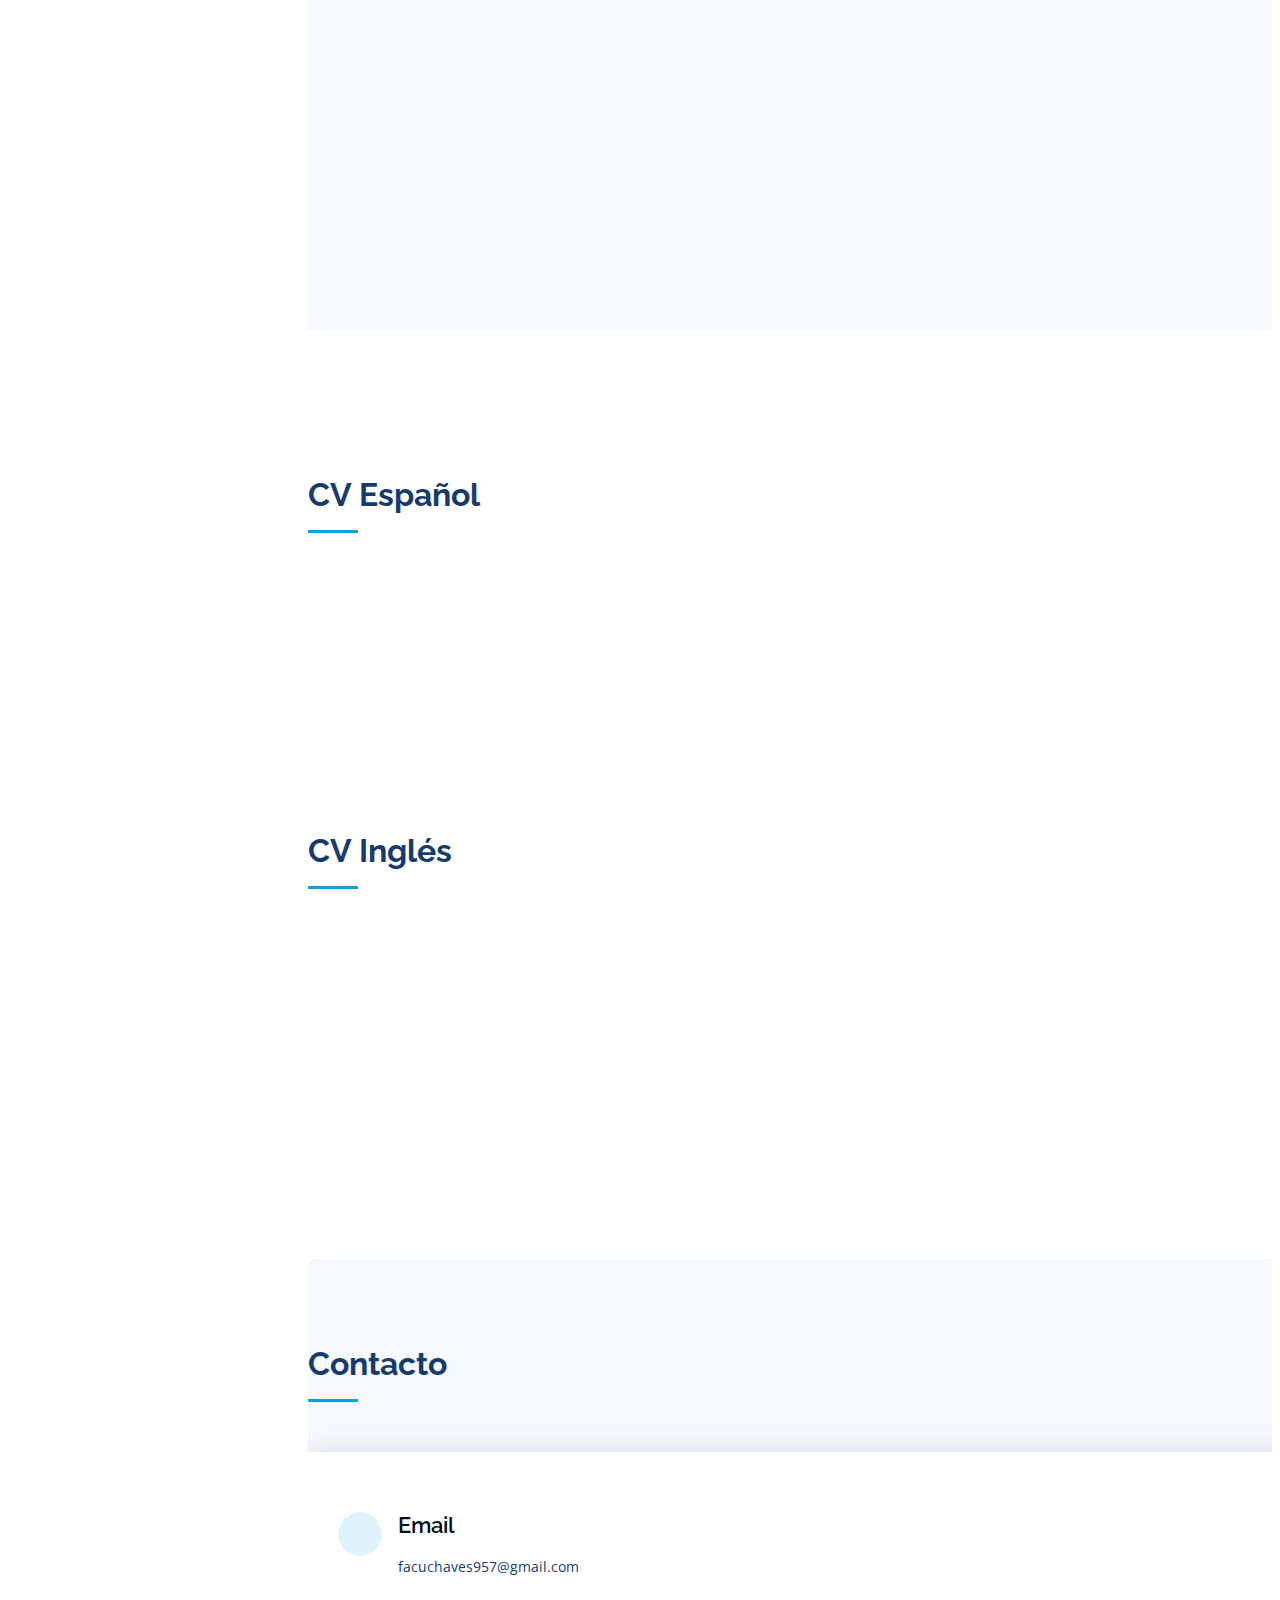
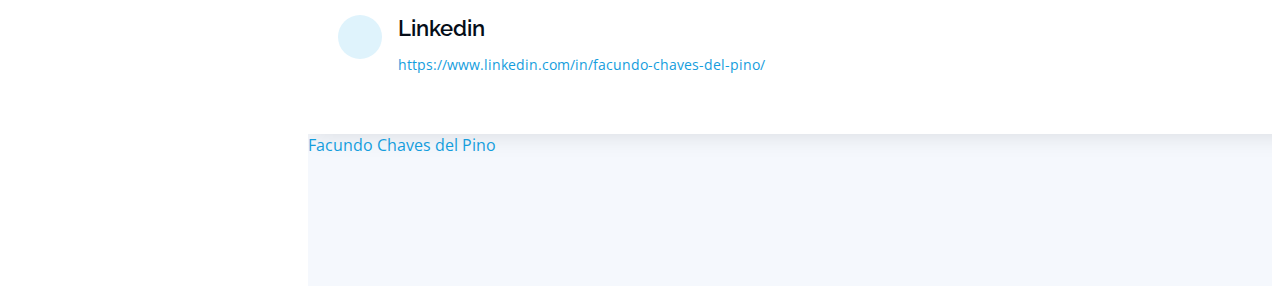
==== commit 30378a26: "Update index.html" ====
--- a/index.html
+++ b/index.html
@@ -106,7 +106,7 @@
               </div>
               <div class="col-lg-6">
                 <ul>                  
-                  <li><i class="bi bi-chevron-right"></i> <strong>Estudios:</strong> <span>Tecnicatura universtaria en redes de computadoras</span></li>
+                  <li><i class="bi bi-chevron-right"></i> <strong>Estudios:</strong> <span>Tecnicatura universitaria en redes de computadoras</span></li>
                 </ul>
               </div>
               <p>Desde pequeño siempre me ha apasionado la tecnología, mis temas principales de interés son el <strong>desarrollo de software</strong>, la <strong>ciberseguridad</strong> y <strong>DevOps</strong>. Disfruto los desafíos y progresar en mi carrera profesional aprendiendo nuevas tecnologías y lenguajes de programación.
@@ -355,15 +355,14 @@
   </main>
   <!-- End #main -->
 
-   <!-- ======= Footer ======= -->
-   <footer id="footer">
+  <!-- ======= Footer ======= -->
+  <footer id="footer">
     <div class="container">
       <div class="copyright">
         &copy; <script>
             document.write(new Date().getFullYear());
         </script> - Facundo Chaves del Pino
       </div>      
-      </div>
     </div>
   </footer>
   <!-- End  Footer -->
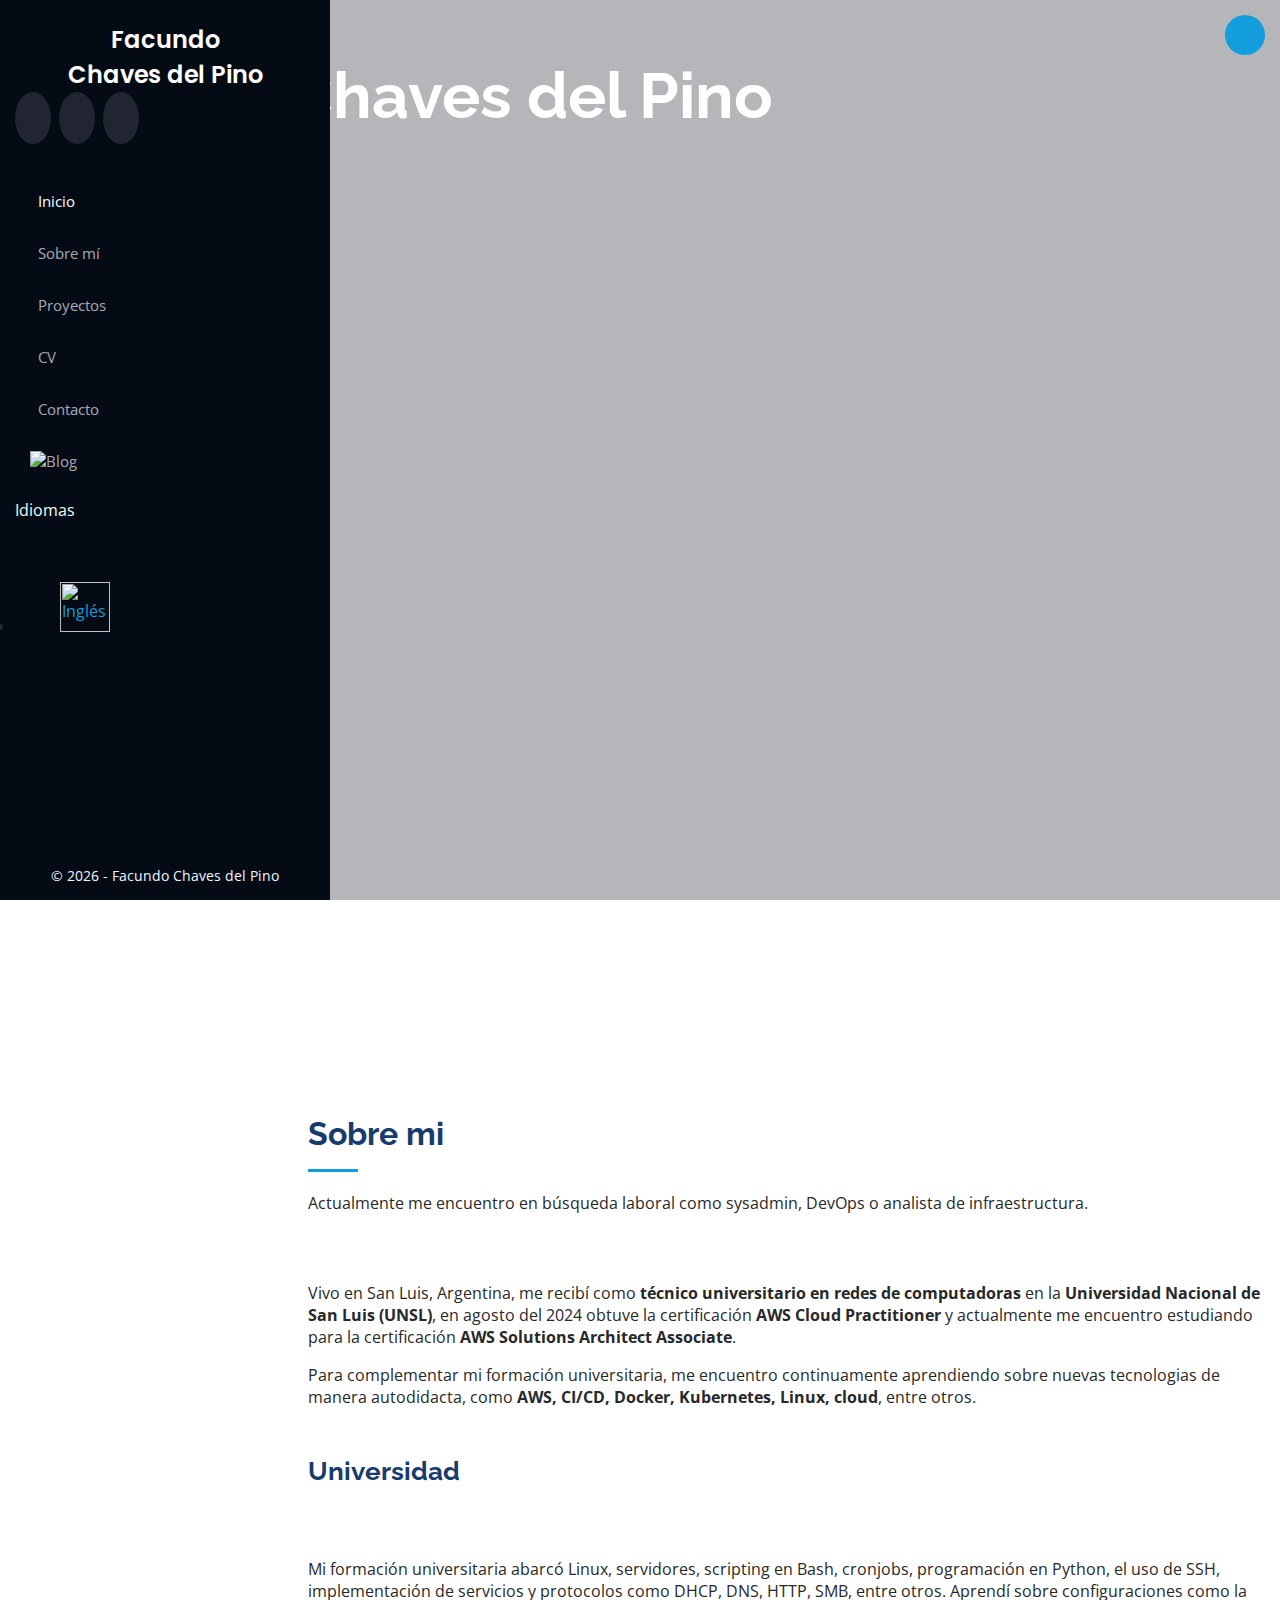
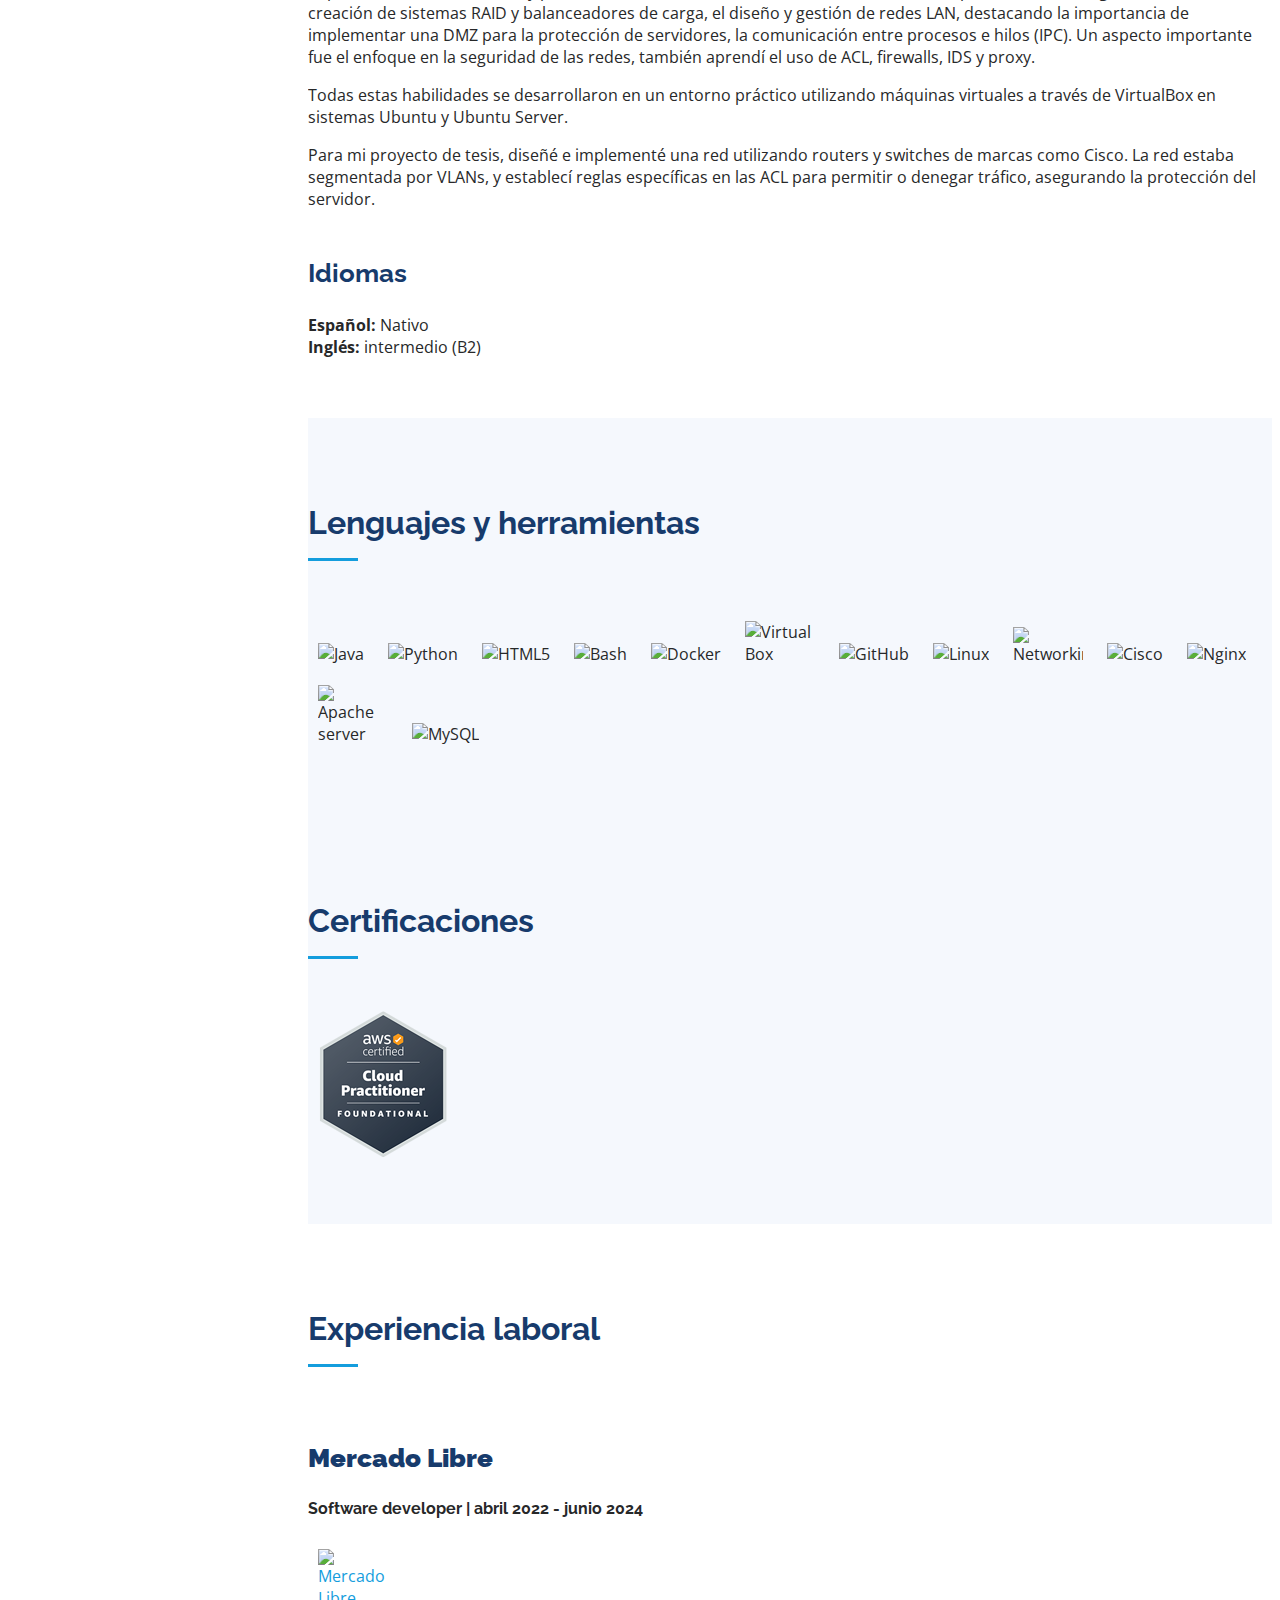
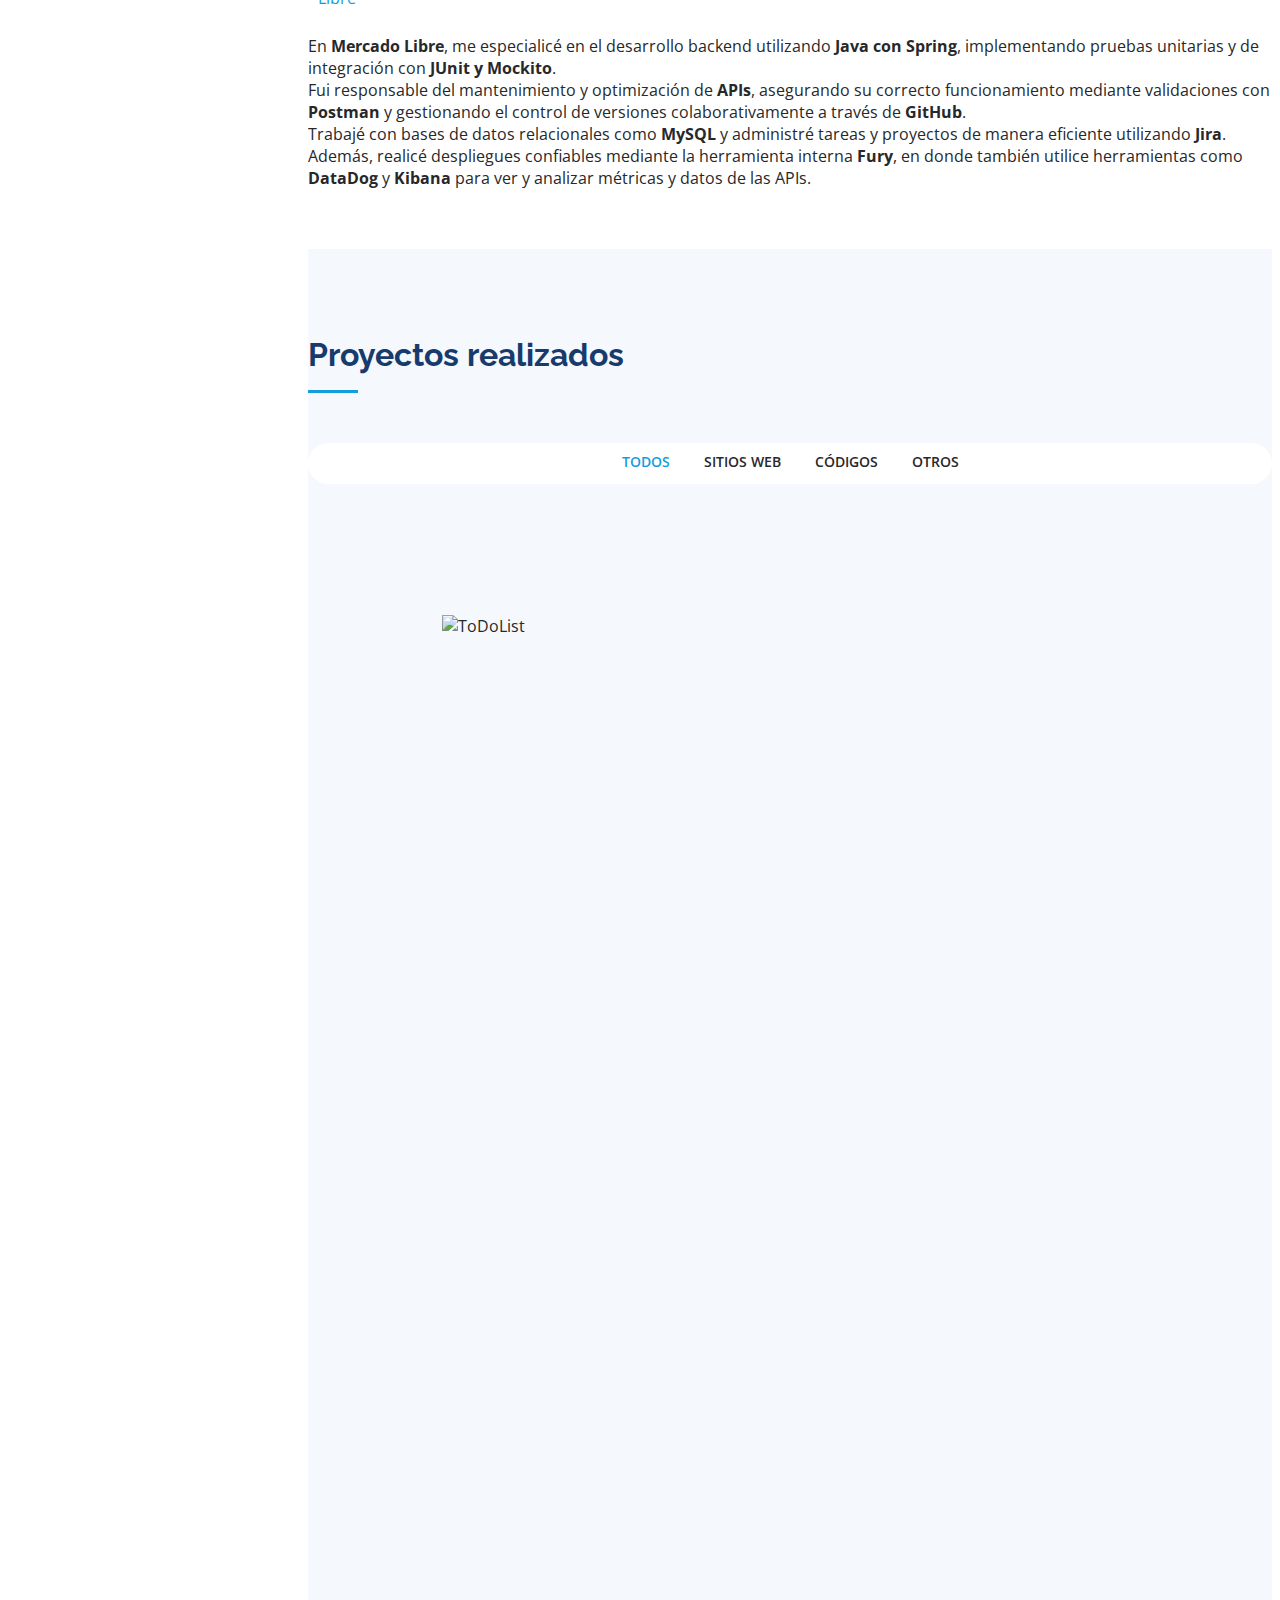
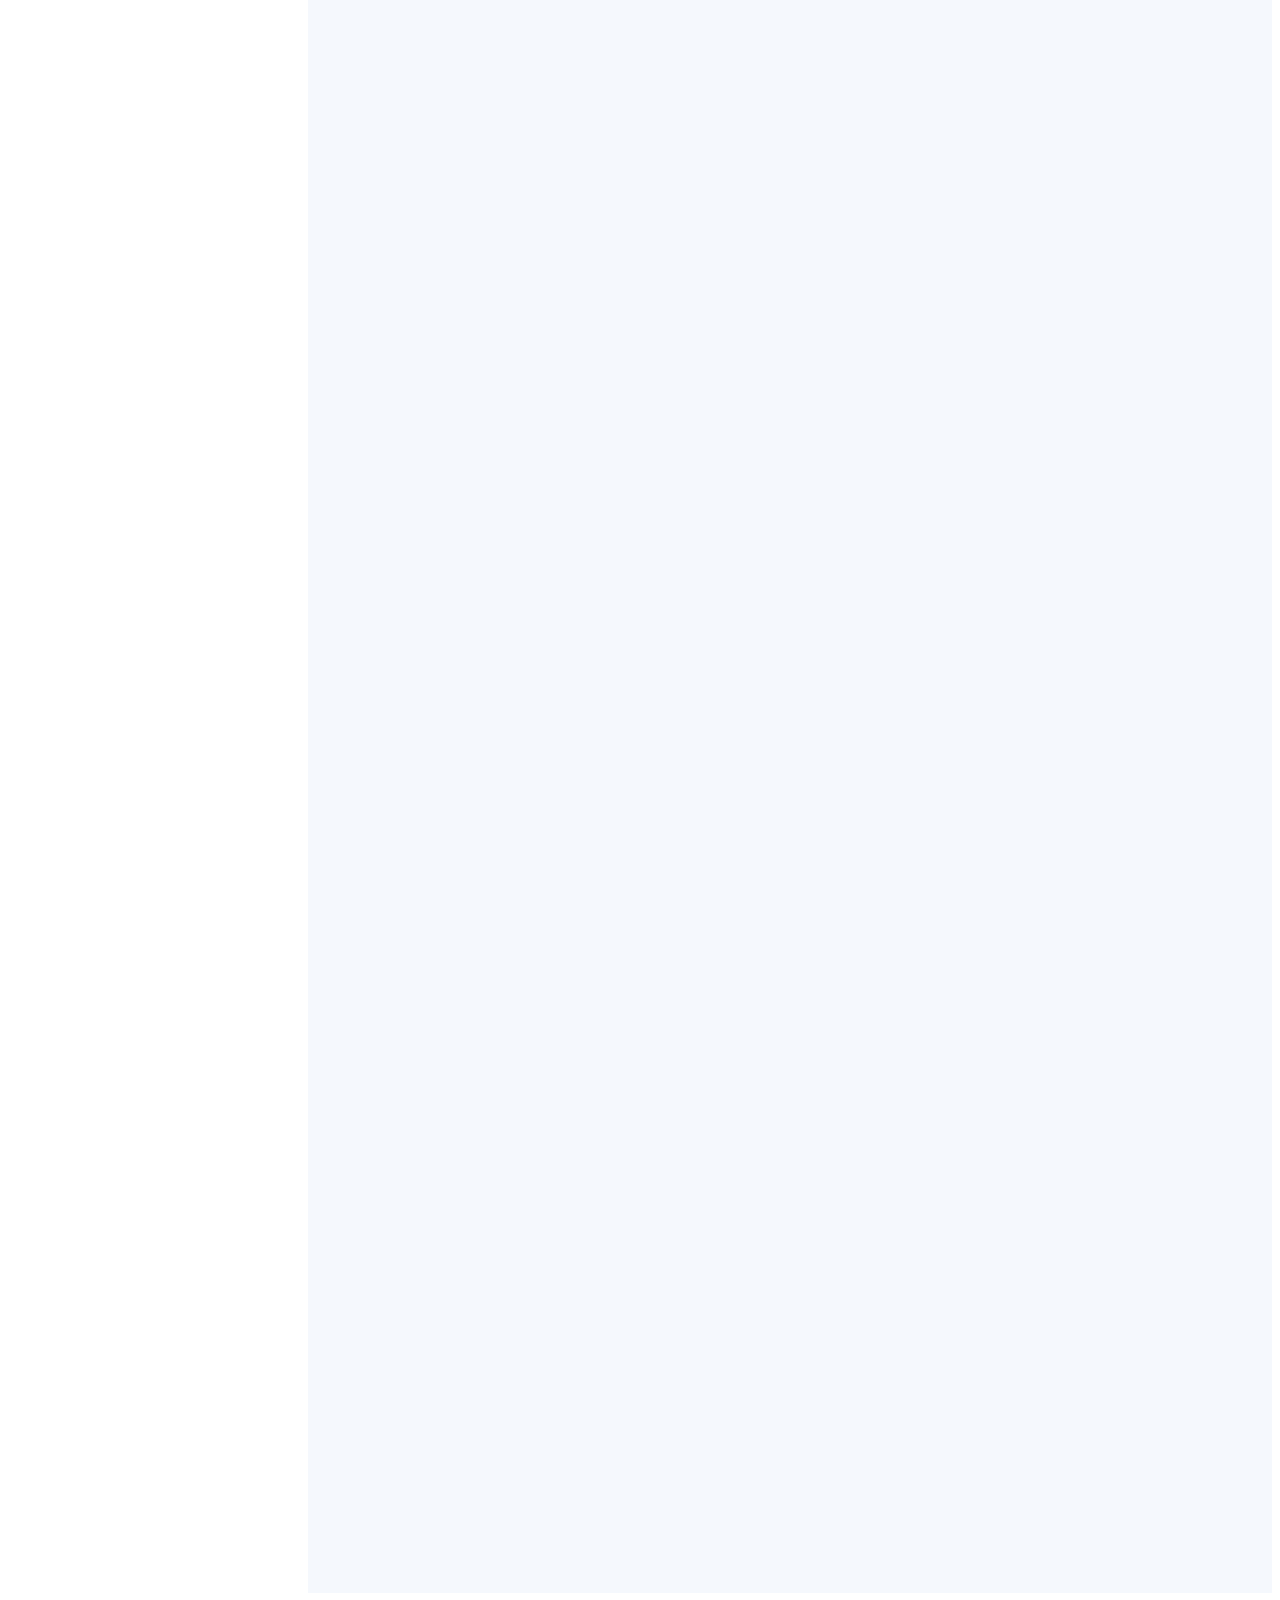
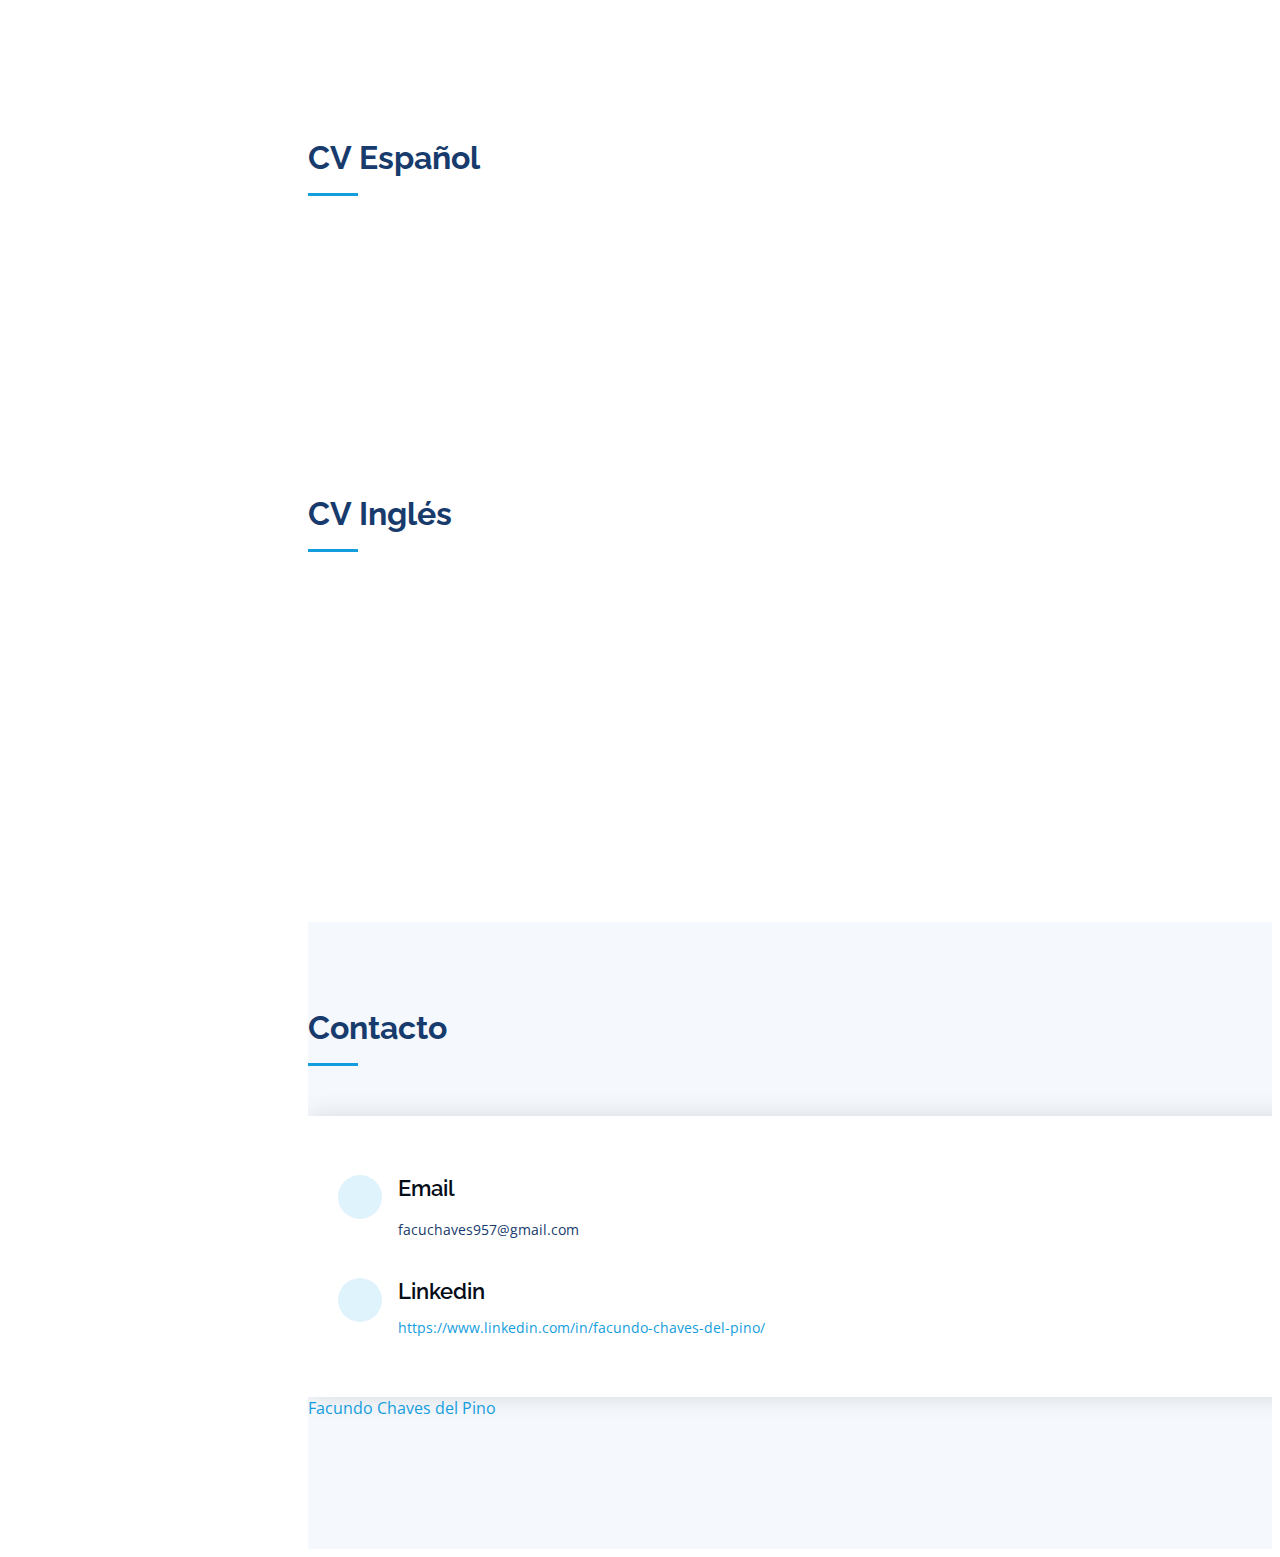
==== commit 2cc801e2: "Job description updated" ====
--- a/index.html
+++ b/index.html
@@ -46,7 +46,7 @@
         <h1 class="text-light"><a href="">Chaves del Pino</a></h1>
         <div class="social-links mt-3 text-center">         
           <a href="https://www.linkedin.com/in/facundo-chaves-del-pino/" target="_blank" class="linkedin"><i class="bx bxl-linkedin"></i></a>
-          <a href="https://github.com/Faves7" target="_blank" class="github"><i class="bx bxl-github"></i></a>
+          <a href="https://github.com/facundocdp" target="_blank" class="github"><i class="bx bxl-github"></i></a>
           <a href="mailto:facuchaves957@gmail.com" target="_blank" class="email"><i class="bx bx-envelope"></i></a>          
         </div>
         
@@ -76,7 +76,7 @@
   <section id="hero" class="d-flex flex-column justify-content-center align-items-center">
     <div class="hero-container" data-aos="fade-in">
       <h1>Facundo Chaves del Pino</h1>
-      <p>Soy <span class="typed" data-typed-items="desarrollador de software, estudiante universitario en redes informáticas"></span></p>
+      <p>Soy <span class="typed" data-typed-items="técnico universitario en redes informáticas, desarrollador de software"></span></p>
     </div>
   </section><!-- End Hero -->
 
@@ -87,7 +87,7 @@
 
         <div class="section-title container-fluid vh-75">
           <h2>Sobre mi</h2>
-          <p>Actualmente me encuentro en búsqueda de trabajo como desarrollador de software y finalizando mis estudios universitarios en redes informáticas.</p>
+          <p>Actualmente me encuentro en búsqueda laboral como sysadmin, DevOps o analista de infraestructura.</p>
         </div>
 
         <div class="row">
@@ -95,23 +95,27 @@
             <img loading="lazy" src="img-webp/profile-img.webp" class="img-fluid" alt="">
           </div>
           <div class="col-lg-8 pt-4 pt-lg-0 content" data-aos="fade-left">
-            <h3>Networking &amp; Development.</h3>
             <p class="fst-italic">     
             </p>
             <div class="row">
               <div class="col-lg-6">
-                <ul>                
-                  <li><i class="bi bi-chevron-right"></i> <strong>País:</strong> <span>Argentina</span></li>
-                </ul>
               </div>
               <div class="col-lg-6">
-                <ul>                  
-                  <li><i class="bi bi-chevron-right"></i> <strong>Estudios:</strong> <span>Tecnicatura universitaria en redes de computadoras</span></li>
-                </ul>
               </div>
-              <p>Desde pequeño siempre me ha apasionado la tecnología, mis temas principales de interés son el <strong>desarrollo de software</strong>, la <strong>ciberseguridad</strong> y <strong>DevOps</strong>. Disfruto los desafíos y progresar en mi carrera profesional aprendiendo nuevas tecnologías y lenguajes de programación.
-                  Soy una persona comprometida con mi trabajo y proactiva, me gusta trabajar en equipos que buscan mejorar continuamente.</p>
+              <p>Vivo en San Luis, Argentina, me recibí como <strong>técnico universitario en redes de computadoras</strong> en la <strong>Universidad Nacional de San Luis (UNSL)</strong>, en agosto del 2024 obtuve la certificación <strong>AWS Cloud Practitioner</strong> y actualmente me encuentro estudiando para la certificación <strong>AWS Solutions Architect Associate</strong>.</p>
+              <p>Para complementar mi formación universitaria, me encuentro continuamente aprendiendo sobre nuevas tecnologias de manera autodidacta, como <strong>AWS, CI/CD, Docker, Kubernetes, Linux, cloud</strong>, entre otros.</p>
             </div> 
+            <br>
+            <div class="section-title">
+            <h3>Universidad</h3>
+            </div>
+            <div>
+              <p>Mi formación universitaria abarcó Linux, servidores, scripting en Bash, cronjobs, programación en Python, el uso de SSH, implementación de servicios y protocolos como DHCP, DNS, HTTP, SMB, entre otros. Aprendí sobre configuraciones como la creación de sistemas RAID y balanceadores de carga, el diseño y gestión de redes LAN, destacando la importancia de implementar una DMZ para la protección de servidores, la comunicación entre procesos e hilos (IPC).
+                Un aspecto importante fue el enfoque en la seguridad de las redes, también aprendí el uso de ACL, firewalls, IDS y proxy.</p> 
+                <p>Todas estas habilidades se desarrollaron en un entorno práctico utilizando máquinas virtuales a través de VirtualBox en sistemas Ubuntu y Ubuntu Server.</p>
+                <p>Para mi proyecto de tesis, diseñé e implementé una red utilizando routers y switches de marcas como Cisco. La red estaba segmentada por VLANs, y establecí reglas específicas en las ACL para permitir o denegar tráfico, asegurando la protección del servidor.</p>
+                
+            </div>
           </div>   
           <div class="col-lg-8 pt-4 pt-lg-0 content" data-aos="fade-right">
             <br>      
@@ -120,9 +124,6 @@
               <li><strong>Inglés:</strong> intermedio (B2)</li>
           </div>    
           <div class="col-lg-8 pt-4 pt-lg-0 content" data-aos="fade-right">
-            <br>
-            <h3>Me encuentro aprendiendo actualmente</h3>         
-              <li>Para el certificado de AWS Solutions Architect Associate</li>
           </div> 
         </div>               
       </div>
@@ -188,14 +189,11 @@
             <h4>Software developer | abril 2022 - junio 2024</h4>
             <a href="https://www.mercadolibre.com" title="Mercado Libre" target="_blank">
             <img loading="lazy" src="img-webp/job/ML.webp" class="img-skills" alt="Mercado Libre" title="Mercado Libre"></a>          
-            <p>En Mercado Libre me especialicé en el desarrollo de software backend utilizando Java con Spring y pruebas con JUnit. 
+            <p>En <strong>Mercado Libre</strong>, me especialicé en el desarrollo backend utilizando <strong>Java con Spring</strong>, implementando pruebas unitarias y de integración con <strong>JUnit y Mockito</strong>.
               <br>
-              Fui responsable del mantenimiento de APIs, utilicé GitHub para el control de versiones, manejé bases de datos relacionales y Postman para validar el correcto funcionamiento del código. 
+              Fui responsable del mantenimiento y optimización de <strong>APIs</strong>, asegurando su correcto funcionamiento mediante validaciones con <strong>Postman</strong> y gestionando el control de versiones colaborativamente a través de <strong>GitHub</strong>.
               <br>
-               Utilicé Jira para la administración de tickets. 
-              <br>
-              Además, realicé despliegues utilizando la herramienta interna Fury.
-            </p>
+              Trabajé con bases de datos relacionales como <strong>MySQL</strong> y administré tareas y proyectos de manera eficiente utilizando <strong>Jira</strong>. Además, realicé despliegues confiables mediante la herramienta interna <strong>Fury</strong>, en donde también utilice herramientas como <strong>DataDog</strong> y <strong>Kibana</strong> para ver y analizar métricas y datos de las APIs.</p>
           </div>
       </div>
     </div>
@@ -222,24 +220,12 @@
     </div>
 
     <div class="row portfolio-container" data-aos="fade-up" data-aos-delay="100">
-
-      <div class="col-lg-4 col-md-6 portfolio-item filter-websites">
-        <div class="portfolio-wrap">
-          <img loading="lazy" src="img-webp/portfolio/Freyja.webp" class="img-fluid" alt="Sitio web Freyja">  
-          <h5 class="img_description">Sitio web de venta de prendas de ropa. El sitio web es un proyecto de una materia de la universidad.
-            Actualmente se encuentra finalizado, aunque hay que hacerle algunas mejoras. Realizado con HTML, CSS, JavaScript y el framework Bootstrap.</h5>                 
-          <div class="portfolio-links">   
-             <a href="https://faves7.github.io/dweb/" title="Sitio web" target="_blank"><i class="bx bx-link "></i></a>
-            <a href="https://github.com/Faves7/dweb" title="Código en GitHub" target="_blank"><i class="bi-github"></i></a>
-          </div>
-        </div>
-      </div>
       <div class="col-lg-4 col-md-6 portfolio-item filter-codes">
         <div class="portfolio-wrap">
           <img loading="lazy" src="img-webp/portfolio/TodoList.webp" class="img-fluid" alt="ToDoList">          
           <h5 class="img_description">ToDo List creada en Python. Fue uno de los proyectos que realicé en un curso de Udemy.</h5>                 
           <div class="portfolio-links">            
-            <a href="https://github.com/Faves7/TodoList" title="Código en GitHub" target="_blank"><i class="bi-github"></i></a>
+            <a href="https://github.com/facundocdp/TodoList" title="Código en GitHub" target="_blank"><i class="bi-github"></i></a>
           </div>
         </div>
       </div>
@@ -250,7 +236,7 @@
           <h5 class="img_description">El sitio web que estás viendo ahora mismo, que está realizado con HTML, CSS, JavaScript y el framework Bootstrap.</h5>                 
           <div class="portfolio-links">   
              <a href="#" title="Sitio web" target="_blank"><i class="bx bx-link"></i></a>
-            <a href="https://github.com/Faves7/portfolio" title="Código en GitHub" target="_blank"><i class="bi-github"></i></a>
+            <a href="https://github.com/facundocdp/portfolio" title="Código en GitHub" target="_blank"><i class="bi-github"></i></a>
           </div>
         </div>
       </div>
@@ -260,25 +246,25 @@
           <img loading="lazy" src="img-webp/portfolio/lupa.webp" class="img-fluid" alt="Script de búsqueda en Linux">  
           <h5 class="img_description">Script de búsqueda de archivos en Linux realizado en Bash Shell.</h5>                 
           <div class="portfolio-links">            
-            <a href="https://github.com/Faves7/Busqueda" title="Código en GitHub" target="_blank"><i class="bi-github"></i></a>
+            <a href="https://github.com/facundocdp/Busqueda" title="Código en GitHub" target="_blank"><i class="bi-github"></i></a>
           </div>
         </div>
       </div>      
-      <div class="col-lg-4 col-md-6 portfolio-item filter-websites">
+      <div class="col-lg-4 col-md-6 portfolio-item filter-codes">
         <div class="portfolio-wrap">
           <img loading="lazy" src="img-webp/portfolio/cronJob.webp" class="img-fluid" alt="Cron jobs">  
           <h5 class="img_description">Cron jobs que se encuentran corriendo en mi Raspbery Pi 3b.</h5>                 
           <div class="portfolio-links">   
-            <a href="https://github.com/Faves7/cronJobs" title="Código en GitHub" target="_blank"><i class="bi-github"></i></a>
-          </div>
-        </div>
-      </div>
-      <div class="col-lg-4 col-md-6 portfolio-item filter-websites">
+            <a href="https://github.com/facundocdp/cronJobs" title="Código en GitHub" target="_blank"><i class="bi-github"></i></a>
+          </div>
+        </div>
+      </div>
+      <div class="col-lg-4 col-md-6 portfolio-item filter-codes">
         <div class="portfolio-wrap">
           <img loading="lazy" src="img-webp/portfolio/ansible_logo.webp" class="img-fluid" alt="Ansible">  
           <h5 class="img_description">Proyecto de Ansible para automatizar hosts de mi red hogareña.</h5>                 
           <div class="portfolio-links">   
-            <a href="https://github.com/Faves7/Ansible-project" title="Código en GitHub" target="_blank"><i class="bi-github"></i></a>
+            <a href="https://github.com/facundocdp/Ansible-project" title="Código en GitHub" target="_blank"><i class="bi-github"></i></a>
           </div>
         </div>
       </div>
